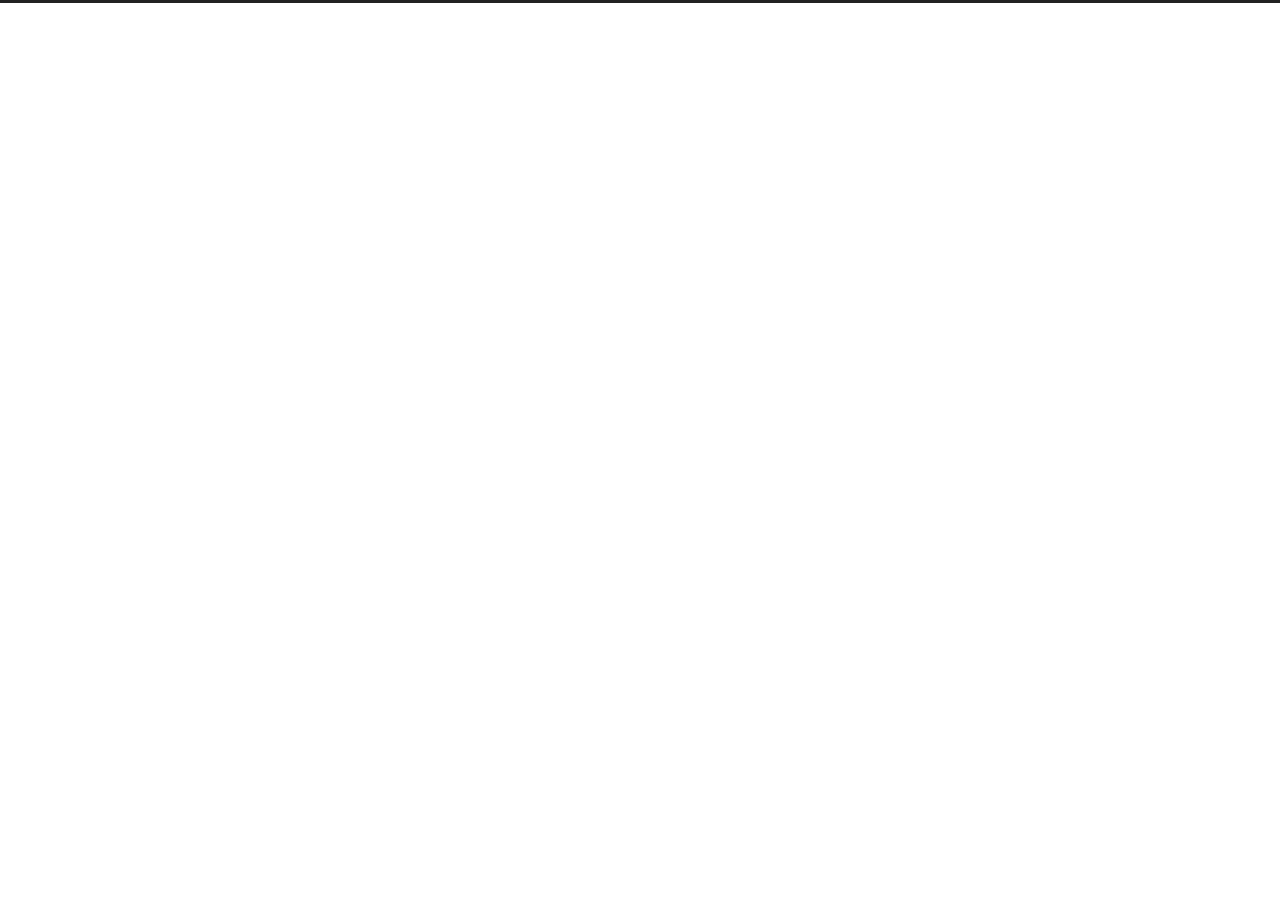
==== archives/index.html @ a4470bc1 "Site updated: 2020-09-19 13:28:48" ====
<!DOCTYPE html>
<html lang="en">
<head>
  <meta charset="UTF-8">
<meta name="viewport" content="width=device-width, initial-scale=1, maximum-scale=2">
<meta name="theme-color" content="#222">
<meta name="generator" content="Hexo 5.1.1">
  <link rel="apple-touch-icon" sizes="180x180" href="/images/apple-touch-icon-next.png">
  <link rel="icon" type="image/png" sizes="32x32" href="/images/favicon-32x32-next.png">
  <link rel="icon" type="image/png" sizes="16x16" href="/images/favicon-16x16-next.png">
  <link rel="mask-icon" href="/images/logo.svg" color="#222">

<link rel="stylesheet" href="/css/main.css">



<link rel="stylesheet" href="//cdn.jsdelivr.net/npm/@fortawesome/fontawesome-free@5.14.0/css/all.min.css">
  <link rel="stylesheet" href="//cdn.jsdelivr.net/npm/animate.css@3.1.1/animate.min.css">

<script class="hexo-configurations">
    var NexT = window.NexT || {};
    var CONFIG = {"hostname":"routerhan.github.io","root":"/","scheme":"Muse","version":"8.0.0","exturl":false,"sidebar":{"position":"left","display":"post","padding":18,"offset":12},"copycode":false,"bookmark":{"enable":false,"color":"#222","save":"auto"},"fancybox":false,"mediumzoom":false,"lazyload":false,"pangu":false,"comments":{"style":"tabs","active":null,"storage":true,"lazyload":false,"nav":null},"motion":{"enable":true,"async":false,"transition":{"post_block":"fadeIn","post_header":"fadeInDown","post_body":"fadeInDown","coll_header":"fadeInLeft","sidebar":"fadeInUp"}},"prism":false,"i18n":{"placeholder":"Searching...","empty":"We didn't find any results for the search: ${query}","hits_time":"${hits} results found in ${time} ms","hits":"${hits} results found"}};
  </script>

  <meta name="description" content="cool things">
<meta property="og:type" content="website">
<meta property="og:title" content="HI, here is routerhan">
<meta property="og:url" content="https://routerhan.github.io/archives/index.html">
<meta property="og:site_name" content="HI, here is routerhan">
<meta property="og:description" content="cool things">
<meta property="og:locale" content="en_US">
<meta property="article:author" content="Ching-Han">
<meta name="twitter:card" content="summary">


<link rel="canonical" href="https://routerhan.github.io/archives/">


<script class="page-configurations">
  // https://hexo.io/docs/variables.html
  CONFIG.page = {
    sidebar: "",
    isHome : false,
    isPost : false,
    lang   : 'en'
  };
</script>

  <title>Archive | HI, here is routerhan</title>
  






  <noscript>
  <style>
  body { margin-top: 2rem; }

  .use-motion .menu-item,
  .use-motion .sidebar,
  .use-motion .post-block,
  .use-motion .pagination,
  .use-motion .comments,
  .use-motion .post-header,
  .use-motion .post-body,
  .use-motion .collection-header {
    visibility: visible;
  }

  .use-motion .header,
  .use-motion .site-brand-container .toggle,
  .use-motion .footer { opacity: initial; }

  .use-motion .site-title,
  .use-motion .site-subtitle,
  .use-motion .custom-logo-image {
    opacity: initial;
    top: initial;
  }

  .use-motion .logo-line {
    transform: scaleX(1);
  }

  .search-pop-overlay, .sidebar-nav { display: none; }
  .sidebar-panel { display: block; }
  </style>
</noscript>

</head>

<body itemscope itemtype="http://schema.org/WebPage" class="use-motion">
  <div class="headband"></div>

  <main class="main">
    <header class="header" itemscope itemtype="http://schema.org/WPHeader">
      <div class="header-inner"><div class="site-brand-container">
  <div class="site-nav-toggle">
    <div class="toggle" aria-label="Toggle navigation bar">
    </div>
  </div>

  <div class="site-meta">

    <a href="/" class="brand" rel="start">
      <i class="logo-line"></i>
      <h1 class="site-title">HI, here is routerhan</h1>
      <i class="logo-line"></i>
    </a>
  </div>

  <div class="site-nav-right">
    <div class="toggle popup-trigger">
    </div>
  </div>
</div>







</div>
        
  
  <div class="toggle sidebar-toggle">
    <span class="toggle-line"></span>
    <span class="toggle-line"></span>
    <span class="toggle-line"></span>
  </div>

  <aside class="sidebar">

    <div class="sidebar-inner sidebar-overview-active">
      <ul class="sidebar-nav">
        <li class="sidebar-nav-toc">
          Table of Contents
        </li>
        <li class="sidebar-nav-overview">
          Overview
        </li>
      </ul>

      <!--noindex-->
      <section class="post-toc-wrap sidebar-panel">
      </section>
      <!--/noindex-->

      <section class="site-overview-wrap sidebar-panel">
        <div class="site-author animated" itemprop="author" itemscope itemtype="http://schema.org/Person">
  <p class="site-author-name" itemprop="name">Ching-Han</p>
  <div class="site-description" itemprop="description">cool things</div>
</div>
<div class="site-state-wrap animated">
  <nav class="site-state">
      <div class="site-state-item site-state-posts">
          <a href="/archives">
          <span class="site-state-item-count">2</span>
          <span class="site-state-item-name">posts</span>
        </a>
      </div>
  </nav>
</div>



      </section>
    </div>
  </aside>
  <div class="sidebar-dimmer"></div>


    </header>

    
  <div class="back-to-top">
    <i class="fa fa-arrow-up"></i>
    <span>0%</span>
  </div>

<noscript>
  <div class="noscript-warning">Theme NexT works best with JavaScript enabled</div>
</noscript>


    <div class="main-inner archive posts-collapse">
      

      

  
  
  
  <div class="post-block">
    <div class="post-content">
      <div class="collection-title">
        <span class="collection-header">Um..! 2 posts in total. Keep on posting.</span>
      </div>

      
    <div class="collection-year">
      <span class="collection-header">2020</span>
    </div>

  <article itemscope itemtype="http://schema.org/Article">
    <header class="post-header">
      <div class="post-meta-container">
        <time itemprop="dateCreated"
              datetime="2020-09-19T12:16:36+02:00"
              content="2020-09-19">
          09-19
        </time>
      </div>

      <div class="post-title">
          <a class="post-title-link" href="/2020/09/19/test/" itemprop="url">
            <span itemprop="name">test</span>
          </a>
      </div>

      
    </header>
  </article>

  <article itemscope itemtype="http://schema.org/Article">
    <header class="post-header">
      <div class="post-meta-container">
        <time itemprop="dateCreated"
              datetime="2020-09-15T10:23:43+02:00"
              content="2020-09-15">
          09-15
        </time>
      </div>

      <div class="post-title">
          <a class="post-title-link" href="/2020/09/15/hello-world/" itemprop="url">
            <span itemprop="name">Hello World</span>
          </a>
      </div>

      
    </header>
  </article>


    </div>
  </div>
  
  
  

  



      

<script>
  window.addEventListener('tabs:register', () => {
    let { activeClass } = CONFIG.comments;
    if (CONFIG.comments.storage) {
      activeClass = localStorage.getItem('comments_active') || activeClass;
    }
    if (activeClass) {
      const activeTab = document.querySelector(`a[href="#comment-${activeClass}"]`);
      if (activeTab) {
        activeTab.click();
      }
    }
  });
  if (CONFIG.comments.storage) {
    window.addEventListener('tabs:click', event => {
      if (!event.target.matches('.tabs-comment .tab-content .tab-pane')) return;
      const commentClass = event.target.classList[1];
      localStorage.setItem('comments_active', commentClass);
    });
  }
</script>

    </div>
  </main>

  <footer class="footer">
    <div class="footer-inner">
      

      

<div class="copyright">
  
  &copy; 
  <span itemprop="copyrightYear">2020</span>
  <span class="with-love">
    <i class="fa fa-heart"></i>
  </span>
  <span class="author" itemprop="copyrightHolder">Ching-Han</span>
</div>
  <div class="powered-by">Powered by <a href="https://hexo.io/" class="theme-link" rel="noopener" target="_blank">Hexo</a> & <a href="https://theme-next.js.org/muse/" class="theme-link" rel="noopener" target="_blank">NexT.Muse</a>
  </div>

    </div>
  </footer>

  
  <script src="//cdn.jsdelivr.net/npm/animejs@3.2.0/lib/anime.min.js"></script>
<script src="/js/utils.js"></script><script src="/js/motion.js"></script><script src="/js/schemes/muse.js"></script><script src="/js/next-boot.js"></script>

  















  








  

  

</body>
</html>
---- css/main.css ----
:root {
  --body-bg-color: #fff;
  --content-bg-color: #fff;
  --card-bg-color: #f5f5f5;
  --text-color: #555;
  --blockquote-color: #666;
  --link-color: #555;
  --link-hover-color: #222;
  --brand-color: #fff;
  --brand-hover-color: #fff;
  --table-row-odd-bg-color: #f9f9f9;
  --table-row-hover-bg-color: #f5f5f5;
  --menu-item-bg-color: #f5f5f5;
  --btn-default-bg: #222;
  --btn-default-color: #fff;
  --btn-default-border-color: #222;
  --btn-default-hover-bg: #fff;
  --btn-default-hover-color: #222;
  --btn-default-hover-border-color: #222;
  --highlight-background: #f0f0f0;
  --highlight-foreground: #444;
  --highlight-gutter-background: #dedede;
  --highlight-gutter-foreground: #555;
}
html {
  line-height: 1.15; /* 1 */
  -webkit-text-size-adjust: 100%; /* 2 */
}
body {
  margin: 0;
}
main {
  display: block;
}
h1 {
  font-size: 2em;
  margin: 0.67em 0;
}
hr {
  box-sizing: content-box; /* 1 */
  height: 0; /* 1 */
  overflow: visible; /* 2 */
}
pre {
  font-family: monospace, monospace; /* 1 */
  font-size: 1em; /* 2 */
}
a {
  background: transparent;
}
abbr[title] {
  border-bottom: none; /* 1 */
  text-decoration: underline; /* 2 */
  text-decoration: underline dotted; /* 2 */
}
b,
strong {
  font-weight: bolder;
}
code,
kbd,
samp {
  font-family: monospace, monospace; /* 1 */
  font-size: 1em; /* 2 */
}
small {
  font-size: 80%;
}
sub,
sup {
  font-size: 75%;
  line-height: 0;
  position: relative;
  vertical-align: baseline;
}
sub {
  bottom: -0.25em;
}
sup {
  top: -0.5em;
}
img {
  border-style: none;
}
button,
input,
optgroup,
select,
textarea {
  font-family: inherit; /* 1 */
  font-size: 100%; /* 1 */
  line-height: 1.15; /* 1 */
  margin: 0; /* 2 */
}
button,
input {
/* 1 */
  overflow: visible;
}
button,
select {
/* 1 */
  text-transform: none;
}
button,
[type='button'],
[type='reset'],
[type='submit'] {
  -webkit-appearance: button;
}
button::-moz-focus-inner,
[type='button']::-moz-focus-inner,
[type='reset']::-moz-focus-inner,
[type='submit']::-moz-focus-inner {
  border-style: none;
  padding: 0;
}
button:-moz-focusring,
[type='button']:-moz-focusring,
[type='reset']:-moz-focusring,
[type='submit']:-moz-focusring {
  outline: 1px dotted ButtonText;
}
fieldset {
  padding: 0.35em 0.75em 0.625em;
}
legend {
  box-sizing: border-box; /* 1 */
  color: inherit; /* 2 */
  display: table; /* 1 */
  max-width: 100%; /* 1 */
  padding: 0; /* 3 */
  white-space: normal; /* 1 */
}
progress {
  vertical-align: baseline;
}
textarea {
  overflow: auto;
}
[type='checkbox'],
[type='radio'] {
  box-sizing: border-box; /* 1 */
  padding: 0; /* 2 */
}
[type='number']::-webkit-inner-spin-button,
[type='number']::-webkit-outer-spin-button {
  height: auto;
}
[type='search'] {
  outline-offset: -2px; /* 2 */
  -webkit-appearance: textfield; /* 1 */
}
[type='search']::-webkit-search-decoration {
  -webkit-appearance: none;
}
::-webkit-file-upload-button {
  font: inherit; /* 2 */
  -webkit-appearance: button; /* 1 */
}
details {
  display: block;
}
summary {
  display: list-item;
}
template {
  display: none;
}
[hidden] {
  display: none;
}
::selection {
  background: #262a30;
  color: #eee;
}
html,
body {
  height: 100%;
}
body {
  background: var(--body-bg-color);
  color: var(--text-color);
  font-family: Lato, "PingFang SC", "Microsoft YaHei", sans-serif;
  font-size: 1em;
  line-height: 2;
  min-height: 100%;
  position: relative;
  transition: all 0.2s ease-in-out;
}
h1,
h2,
h3,
h4,
h5,
h6 {
  font-family: Lato, "PingFang SC", "Microsoft YaHei", sans-serif;
  font-weight: bold;
  line-height: 1.5;
  margin: 20px 0 15px;
}
h1 {
  font-size: 1.5em;
}
h2 {
  font-size: 1.375em;
}
h3 {
  font-size: 1.25em;
}
h4 {
  font-size: 1.125em;
}
h5 {
  font-size: 1em;
}
h6 {
  font-size: 0.875em;
}
p {
  margin: 0 0 20px 0;
}
a,
span.exturl {
  border-bottom: 1px solid #999;
  color: var(--link-color);
  outline: 0;
  text-decoration: none;
  overflow-wrap: break-word;
  cursor: pointer;
}
a:hover,
span.exturl:hover {
  border-bottom-color: var(--link-hover-color);
  color: var(--link-hover-color);
}
iframe,
img,
video,
embed {
  display: block;
  margin-left: auto;
  margin-right: auto;
  max-width: 100%;
}
hr {
  background-image: repeating-linear-gradient(-45deg, #ddd, #ddd 4px, transparent 4px, transparent 8px);
  border: 0;
  height: 3px;
  margin: 40px 0;
}
blockquote {
  border-left: 4px solid #ddd;
  color: var(--blockquote-color);
  margin: 0;
  padding: 0 15px;
}
blockquote cite::before {
  content: '-';
  padding: 0 5px;
}
dt {
  font-weight: bold;
}
dd {
  margin: 0;
  padding: 0;
}
.table-container {
  overflow: auto;
}
table {
  border-collapse: collapse;
  border-spacing: 0;
  font-size: 0.875em;
  margin: 0 0 20px 0;
  width: 100%;
}
tbody tr:nth-of-type(odd) {
  background: var(--table-row-odd-bg-color);
}
tbody tr:hover {
  background: var(--table-row-hover-bg-color);
}
caption,
th,
td {
  padding: 8px;
}
th,
td {
  border: 1px solid #ddd;
  border-bottom: 3px solid #ddd;
}
th {
  font-weight: 700;
  padding-bottom: 10px;
}
td {
  border-bottom-width: 1px;
}
.btn {
  background: var(--btn-default-bg);
  border: 2px solid var(--btn-default-border-color);
  border-radius: 0;
  color: var(--btn-default-color);
  display: inline-block;
  font-size: 0.875em;
  line-height: 2;
  padding: 0 20px;
  transition: background-color 0.2s ease-in-out;
}
.btn:hover {
  background: var(--btn-default-hover-bg);
  border-color: var(--btn-default-hover-border-color);
  color: var(--btn-default-hover-color);
}
.btn + .btn {
  margin: 0 0 8px 8px;
}
.btn .fa-fw {
  text-align: left;
  width: 1.285714285714286em;
}
.toggle {
  line-height: 0;
}
.toggle .toggle-line {
  background: #fff;
  display: block;
  height: 2px;
  left: 0;
  position: relative;
  top: 0;
  transition: all 0.4s;
  width: 100%;
}
.toggle .toggle-line:not(:first-child) {
  margin-top: 3px;
}
.toggle.toggle-arrow .toggle-line:first-child {
  left: 50%;
  top: 2px;
  transform: rotate(45deg);
  width: 50%;
}
.toggle.toggle-arrow .toggle-line:last-child {
  left: 50%;
  top: -2px;
  transform: rotate(-45deg);
  width: 50%;
}
.toggle.toggle-close .toggle-line:nth-child(2) {
  opacity: 0;
}
.toggle.toggle-close .toggle-line:first-child {
  top: 5px;
  transform: rotate(45deg);
}
.toggle.toggle-close .toggle-line:last-child {
  top: -5px;
  transform: rotate(-45deg);
}
/*

Original highlight.js style (c) Ivan Sagalaev <maniac@softwaremaniacs.org>

*/

.hljs {
  display: block;
  overflow-x: auto;
  padding: 0.5em;
  background: #F0F0F0;
}


/* Base color: saturation 0; */

.hljs,
.hljs-subst {
  color: #444;
}

.hljs-comment {
  color: #888888;
}

.hljs-keyword,
.hljs-attribute,
.hljs-selector-tag,
.hljs-meta-keyword,
.hljs-doctag,
.hljs-name {
  font-weight: bold;
}


/* User color: hue: 0 */

.hljs-type,
.hljs-string,
.hljs-number,
.hljs-selector-id,
.hljs-selector-class,
.hljs-quote,
.hljs-template-tag,
.hljs-deletion {
  color: #880000;
}

.hljs-title,
.hljs-section {
  color: #880000;
  font-weight: bold;
}

.hljs-regexp,
.hljs-symbol,
.hljs-variable,
.hljs-template-variable,
.hljs-link,
.hljs-selector-attr,
.hljs-selector-pseudo {
  color: #BC6060;
}


/* Language color: hue: 90; */

.hljs-literal {
  color: #78A960;
}

.hljs-built_in,
.hljs-bullet,
.hljs-code,
.hljs-addition {
  color: #397300;
}


/* Meta color: hue: 200 */

.hljs-meta {
  color: #1f7199;
}

.hljs-meta-string {
  color: #4d99bf;
}


/* Misc effects */

.hljs-emphasis {
  font-style: italic;
}

.hljs-strong {
  font-weight: bold;
}

code,
kbd,
figure.highlight,
pre {
  background: var(--highlight-background);
  color: var(--highlight-foreground);
}
figure.highlight,
pre {
  line-height: 1.6;
  margin: 0 auto 20px;
}
pre,
code {
  font-family: consolas, Menlo, monospace, "PingFang SC", "Microsoft YaHei";
}
code {
  border-radius: 3px;
  font-size: 0.875em;
  padding: 2px 4px;
  overflow-wrap: break-word;
}
kbd {
  border: 2px solid #ccc;
  border-radius: 0.2em;
  box-shadow: 0.1em 0.1em 0.2em rgba(0,0,0,0.1);
  font-family: inherit;
  padding: 0.1em 0.3em;
  white-space: nowrap;
}
figure.highlight {
  position: relative;
}
figure.highlight pre {
  border: 0;
  margin: 0;
  padding: 10px 0;
}
figure.highlight table {
  border: 0;
  margin: 0;
  width: auto;
}
figure.highlight td {
  border: 0;
  padding: 0;
}
figure.highlight figcaption,
pre .caption,
pre figcaption {
  background: var(--highlight-gutter-background);
  color: var(--highlight-foreground);
  display: flow-root;
  font-size: 0.875em;
  line-height: 1.2;
  padding: 0.5em;
}
figure.highlight figcaption a,
pre .caption a,
pre figcaption a {
  color: var(--highlight-foreground);
  float: right;
}
figure.highlight figcaption a:hover,
pre .caption a:hover,
pre figcaption a:hover {
  border-bottom-color: var(--highlight-foreground);
}
figure.highlight .gutter {
  -moz-user-select: none;
  -ms-user-select: none;
  -webkit-user-select: none;
  user-select: none;
}
figure.highlight .gutter pre {
  background: var(--highlight-gutter-background);
  color: var(--highlight-gutter-foreground);
  padding-left: 10px;
  padding-right: 10px;
  text-align: right;
}
figure.highlight .code pre {
  padding-left: 10px;
  width: 100%;
}
pre .caption,
pre figcaption {
  margin-bottom: 10px;
}
.gist table {
  width: auto;
}
.gist table td {
  border: 0;
}
pre {
  overflow: auto;
  padding: 10px;
  position: relative;
}
pre code {
  background: none;
  padding: 0;
  text-shadow: none;
}
.blockquote-center {
  border-left: none;
  margin: 40px 0;
  padding: 0;
  position: relative;
  text-align: center;
}
.blockquote-center::before,
.blockquote-center::after {
  left: 0;
  line-height: 1;
  opacity: 0.6;
  position: absolute;
  width: 100%;
}
.blockquote-center::before {
  border-top: 1px solid #ccc;
  text-align: left;
  top: -20px;
  content: '\f10d';
  font-family: 'Font Awesome 5 Free';
  font-weight: 900;
}
.blockquote-center::after {
  border-bottom: 1px solid #ccc;
  bottom: -20px;
  text-align: right;
  content: '\f10e';
  font-family: 'Font Awesome 5 Free';
  font-weight: 900;
}
.blockquote-center p,
.blockquote-center div {
  text-align: center;
}
.group-picture {
  margin-bottom: 20px;
}
.group-picture .group-picture-row {
  display: flex;
  gap: 3px;
  margin-bottom: 3px;
}
.group-picture .group-picture-column {
  flex: 1;
}
.group-picture .group-picture-column img {
  height: 100%;
  margin: 0;
  object-fit: cover;
  width: 100%;
}
.post-body .label {
  color: #555;
  padding: 0 2px;
}
.post-body .label.default {
  background: #f0f0f0;
}
.post-body .label.primary {
  background: #efe6f7;
}
.post-body .label.info {
  background: #e5f2f8;
}
.post-body .label.success {
  background: #e7f4e9;
}
.post-body .label.warning {
  background: #fcf6e1;
}
.post-body .label.danger {
  background: #fae8eb;
}
.post-body .link-grid {
  display: grid;
  gap: 1.5rem 1.5rem;
  grid-template-columns: 1fr 1fr;
  margin-bottom: 20px;
  padding: 1rem;
}
@media (max-width: 767px) {
  .post-body .link-grid {
    grid-template-columns: 1fr;
  }
}
.post-body .link-grid .link-grid-container {
  border: solid #ddd;
  box-shadow: 1rem 1rem 0.5rem rgba(0,0,0,0.5);
  min-height: 5rem;
  min-width: 0;
  padding: 0.5rem;
  position: relative;
  transition: background 0.3s;
}
.post-body .link-grid .link-grid-container:hover {
  animation: next-shake 0.5s;
  background: var(--card-bg-color);
}
.post-body .link-grid .link-grid-container:active {
  box-shadow: 0.5rem 0.5rem 0.25rem rgba(0,0,0,0.5);
  transform: translate(0.2rem, 0.2rem);
}
.post-body .link-grid .link-grid-container .link-grid-image {
  background-clip: content-box;
  background-origin: content-box;
  background-size: cover;
  border: 1px solid #ddd;
  border-radius: 50%;
  box-sizing: border-box;
  height: 5rem;
  padding: 3px;
  position: absolute;
  width: 5rem;
}
.post-body .link-grid .link-grid-container p {
  margin: 0 1rem 0 6rem;
}
.post-body .link-grid .link-grid-container p:first-of-type {
  font-size: 1.2em;
}
.post-body .link-grid .link-grid-container p:last-of-type {
  font-size: 0.8em;
  line-height: 1.3rem;
  opacity: 0.7;
}
.post-body .link-grid .link-grid-container a {
  border: 0;
  height: 100%;
  left: 0;
  position: absolute;
  top: 0;
  width: 100%;
}
@-moz-keyframes next-shake {
  0% {
    transform: translate(1pt, 1pt) rotate(0deg);
  }
  10% {
    transform: translate(-1pt, -2pt) rotate(-1deg);
  }
  20% {
    transform: translate(-3pt, 0pt) rotate(1deg);
  }
  30% {
    transform: translate(3pt, 2pt) rotate(0deg);
  }
  40% {
    transform: translate(1pt, -1pt) rotate(1deg);
  }
  50% {
    transform: translate(-1pt, 2pt) rotate(-1deg);
  }
  60% {
    transform: translate(-3pt, 1pt) rotate(0deg);
  }
  70% {
    transform: translate(3pt, 1pt) rotate(-1deg);
  }
  80% {
    transform: translate(-1pt, -1pt) rotate(1deg);
  }
  90% {
    transform: translate(1pt, 2pt) rotate(0deg);
  }
  100% {
    transform: translate(1pt, -2pt) rotate(-1deg);
  }
}
@-webkit-keyframes next-shake {
  0% {
    transform: translate(1pt, 1pt) rotate(0deg);
  }
  10% {
    transform: translate(-1pt, -2pt) rotate(-1deg);
  }
  20% {
    transform: translate(-3pt, 0pt) rotate(1deg);
  }
  30% {
    transform: translate(3pt, 2pt) rotate(0deg);
  }
  40% {
    transform: translate(1pt, -1pt) rotate(1deg);
  }
  50% {
    transform: translate(-1pt, 2pt) rotate(-1deg);
  }
  60% {
    transform: translate(-3pt, 1pt) rotate(0deg);
  }
  70% {
    transform: translate(3pt, 1pt) rotate(-1deg);
  }
  80% {
    transform: translate(-1pt, -1pt) rotate(1deg);
  }
  90% {
    transform: translate(1pt, 2pt) rotate(0deg);
  }
  100% {
    transform: translate(1pt, -2pt) rotate(-1deg);
  }
}
@-o-keyframes next-shake {
  0% {
    transform: translate(1pt, 1pt) rotate(0deg);
  }
  10% {
    transform: translate(-1pt, -2pt) rotate(-1deg);
  }
  20% {
    transform: translate(-3pt, 0pt) rotate(1deg);
  }
  30% {
    transform: translate(3pt, 2pt) rotate(0deg);
  }
  40% {
    transform: translate(1pt, -1pt) rotate(1deg);
  }
  50% {
    transform: translate(-1pt, 2pt) rotate(-1deg);
  }
  60% {
    transform: translate(-3pt, 1pt) rotate(0deg);
  }
  70% {
    transform: translate(3pt, 1pt) rotate(-1deg);
  }
  80% {
    transform: translate(-1pt, -1pt) rotate(1deg);
  }
  90% {
    transform: translate(1pt, 2pt) rotate(0deg);
  }
  100% {
    transform: translate(1pt, -2pt) rotate(-1deg);
  }
}
@keyframes next-shake {
  0% {
    transform: translate(1pt, 1pt) rotate(0deg);
  }
  10% {
    transform: translate(-1pt, -2pt) rotate(-1deg);
  }
  20% {
    transform: translate(-3pt, 0pt) rotate(1deg);
  }
  30% {
    transform: translate(3pt, 2pt) rotate(0deg);
  }
  40% {
    transform: translate(1pt, -1pt) rotate(1deg);
  }
  50% {
    transform: translate(-1pt, 2pt) rotate(-1deg);
  }
  60% {
    transform: translate(-3pt, 1pt) rotate(0deg);
  }
  70% {
    transform: translate(3pt, 1pt) rotate(-1deg);
  }
  80% {
    transform: translate(-1pt, -1pt) rotate(1deg);
  }
  90% {
    transform: translate(1pt, 2pt) rotate(0deg);
  }
  100% {
    transform: translate(1pt, -2pt) rotate(-1deg);
  }
}
.post-body .tabs {
  margin-bottom: 20px;
}
.post-body .tabs,
.tabs-comment {
  padding-top: 10px;
}
.post-body .tabs ul.nav-tabs,
.tabs-comment ul.nav-tabs {
  display: flex;
  display: flex;
  flex-wrap: wrap;
  justify-content: center;
  margin: 0;
  padding: 0;
}
@media (max-width: 413px) {
  .post-body .tabs ul.nav-tabs,
  .tabs-comment ul.nav-tabs {
    display: block;
    margin-bottom: 5px;
  }
}
.post-body .tabs ul.nav-tabs li.tab,
.tabs-comment ul.nav-tabs li.tab {
  border-bottom: 1px solid #ddd;
  border-left: 1px solid transparent;
  border-right: 1px solid transparent;
  border-top: 3px solid transparent;
  flex-grow: 1;
  list-style-type: none;
  border-radius: 0 0 0 0;
}
@media (max-width: 413px) {
  .post-body .tabs ul.nav-tabs li.tab,
  .tabs-comment ul.nav-tabs li.tab {
    border-bottom: 1px solid transparent;
    border-left: 3px solid transparent;
    border-right: 1px solid transparent;
    border-top: 1px solid transparent;
  }
}
@media (max-width: 413px) {
  .post-body .tabs ul.nav-tabs li.tab,
  .tabs-comment ul.nav-tabs li.tab {
    border-radius: 0;
  }
}
.post-body .tabs ul.nav-tabs li.tab a,
.tabs-comment ul.nav-tabs li.tab a {
  border-bottom: initial;
  display: block;
  line-height: 1.8;
  padding: 0.25em 0.75em;
  text-align: center;
  transition: all 0.2s ease-out;
}
.post-body .tabs ul.nav-tabs li.tab a i,
.tabs-comment ul.nav-tabs li.tab a i {
  width: 1.285714285714286em;
}
.post-body .tabs ul.nav-tabs li.tab.active,
.tabs-comment ul.nav-tabs li.tab.active {
  border-bottom-color: transparent;
  border-left-color: #ddd;
  border-right-color: #ddd;
  border-top-color: #fc6423;
}
@media (max-width: 413px) {
  .post-body .tabs ul.nav-tabs li.tab.active,
  .tabs-comment ul.nav-tabs li.tab.active {
    border-bottom-color: #ddd;
    border-left-color: #fc6423;
    border-right-color: #ddd;
    border-top-color: #ddd;
  }
}
.post-body .tabs ul.nav-tabs li.tab.active a,
.tabs-comment ul.nav-tabs li.tab.active a {
  cursor: default;
}
.post-body .tabs .tab-content,
.tabs-comment .tab-content {
  border: 1px solid #ddd;
  border-top-color: transparent;
  border-radius: 0 0 0 0;
}
@media (max-width: 413px) {
  .post-body .tabs .tab-content,
  .tabs-comment .tab-content {
    border-radius: 0;
    border-top-color: #ddd;
  }
}
.post-body .tabs .tab-content .tab-pane,
.tabs-comment .tab-content .tab-pane {
  padding: 20px 20px 0 20px;
}
.post-body .tabs .tab-content .tab-pane:not(.active),
.tabs-comment .tab-content .tab-pane:not(.active) {
  display: none;
}
.post-body .note {
  border-radius: 3px;
  margin-bottom: 20px;
  padding: 1em;
  position: relative;
  border: 1px solid #eee;
  border-left-width: 5px;
}
.post-body .note summary {
  cursor: pointer;
  outline: 0;
}
.post-body .note summary p {
  display: inline;
}
.post-body .note h2,
.post-body .note h3,
.post-body .note h4,
.post-body .note h5,
.post-body .note h6 {
  border-bottom: initial;
  margin: 0;
  padding-top: 0;
}
.post-body .note p:first-child,
.post-body .note ul:first-child,
.post-body .note ol:first-child,
.post-body .note table:first-child,
.post-body .note pre:first-child,
.post-body .note blockquote:first-child,
.post-body .note img:first-child {
  margin-top: 0;
}
.post-body .note p:last-child,
.post-body .note ul:last-child,
.post-body .note ol:last-child,
.post-body .note table:last-child,
.post-body .note pre:last-child,
.post-body .note blockquote:last-child,
.post-body .note img:last-child {
  margin-bottom: 0;
}
.post-body .note.default {
  border-left-color: #777;
}
.post-body .note.default h2,
.post-body .note.default h3,
.post-body .note.default h4,
.post-body .note.default h5,
.post-body .note.default h6 {
  color: #777;
}
.post-body .note.primary {
  border-left-color: #6f42c1;
}
.post-body .note.primary h2,
.post-body .note.primary h3,
.post-body .note.primary h4,
.post-body .note.primary h5,
.post-body .note.primary h6 {
  color: #6f42c1;
}
.post-body .note.info {
  border-left-color: #428bca;
}
.post-body .note.info h2,
.post-body .note.info h3,
.post-body .note.info h4,
.post-body .note.info h5,
.post-body .note.info h6 {
  color: #428bca;
}
.post-body .note.success {
  border-left-color: #5cb85c;
}
.post-body .note.success h2,
.post-body .note.success h3,
.post-body .note.success h4,
.post-body .note.success h5,
.post-body .note.success h6 {
  color: #5cb85c;
}
.post-body .note.warning {
  border-left-color: #f0ad4e;
}
.post-body .note.warning h2,
.post-body .note.warning h3,
.post-body .note.warning h4,
.post-body .note.warning h5,
.post-body .note.warning h6 {
  color: #f0ad4e;
}
.post-body .note.danger {
  border-left-color: #d9534f;
}
.post-body .note.danger h2,
.post-body .note.danger h3,
.post-body .note.danger h4,
.post-body .note.danger h5,
.post-body .note.danger h6 {
  color: #d9534f;
}
.pagination .prev,
.pagination .next,
.pagination .page-number,
.pagination .space {
  display: inline-block;
  margin: -1px 10px 0 10px;
  padding: 0 10px;
}
@media (max-width: 767px) {
  .pagination .prev,
  .pagination .next,
  .pagination .page-number,
  .pagination .space {
    margin: 0 5px;
  }
}
.pagination {
  border-top: 1px solid #eee;
  margin: 120px 0 0;
  text-align: center;
}
.pagination .prev,
.pagination .next,
.pagination .page-number {
  border-bottom: 0;
  border-top: 1px solid #eee;
  transition: border-color 0.2s ease-in-out;
}
.pagination .prev:hover,
.pagination .next:hover,
.pagination .page-number:hover {
  border-top-color: var(--link-hover-color);
}
@media (max-width: 767px) {
  .pagination {
    border-top: 0;
  }
  .pagination .prev,
  .pagination .next,
  .pagination .page-number {
    border-bottom: 1px solid #eee;
    border-top: 0;
  }
  .pagination .prev:hover,
  .pagination .next:hover,
  .pagination .page-number:hover {
    border-bottom-color: var(--link-hover-color);
  }
}
.pagination .space {
  margin: 0;
  padding: 0;
}
.pagination .page-number.current {
  background: #ccc;
  border-color: #ccc;
  color: var(--content-bg-color);
}
.comments {
  margin-top: 60px;
  overflow: hidden;
}
.comment-button-group {
  display: flex;
  display: flex;
  flex-wrap: wrap;
  justify-content: center;
  justify-content: center;
  margin: 1em 0;
}
.comment-button-group .comment-button {
  margin: 0.1em 0.2em;
}
.comment-button-group .comment-button.active {
  background: var(--btn-default-hover-bg);
  border-color: var(--btn-default-hover-border-color);
  color: var(--btn-default-hover-color);
}
.comment-position {
  display: none;
}
.comment-position.active {
  display: block;
}
.tabs-comment {
  margin-top: 4em;
  padding-top: 0;
}
.tabs-comment .comments {
  margin-top: 0;
  padding-top: 0;
}
.headband {
  background: #222;
  height: 3px;
}
@media (max-width: 991px) {
  .headband {
    display: none;
  }
}
.header {
  background: transparent;
}
.header-inner {
  margin: 0 auto;
  width: 700px;
}
@media (min-width: 1200px) {
  .header-inner {
    width: 800px;
  }
}
@media (min-width: 1600px) {
  .header-inner {
    width: 900px;
  }
}
.site-brand-container {
  display: flex;
  flex-shrink: 0;
  padding: 0 10px;
}
.use-motion .header,
.use-motion .site-brand-container .toggle {
  opacity: 0;
}
.site-meta {
  flex-grow: 1;
  text-align: center;
}
@media (max-width: 767px) {
  .site-meta {
    text-align: center;
  }
}
.custom-logo-image {
  margin-top: 20px;
}
@media (max-width: 991px) {
  .custom-logo-image {
    display: none;
  }
}
.brand {
  border-bottom: none;
  color: var(--brand-color);
  display: inline-block;
  padding: 0 40px;
}
.brand:hover {
  color: var(--brand-hover-color);
}
.site-title {
  font-family: Lato, "PingFang SC", "Microsoft YaHei", sans-serif;
  font-size: 1.375em;
  font-weight: normal;
  margin: 0;
}
.site-subtitle {
  color: #999;
  font-size: 0.8125em;
  margin: 10px 0;
}
.use-motion .site-title,
.use-motion .site-subtitle,
.use-motion .custom-logo-image {
  opacity: 0;
  position: relative;
  top: -10px;
}
.site-nav-toggle,
.site-nav-right {
  display: none;
}
@media (max-width: 767px) {
  .site-nav-toggle,
  .site-nav-right {
    display: flex;
    flex-direction: column;
    justify-content: center;
  }
}
.site-nav-toggle .toggle,
.site-nav-right .toggle {
  color: var(--text-color);
  padding: 10px;
  width: 22px;
}
.site-nav-toggle .toggle .toggle-line,
.site-nav-right .toggle .toggle-line {
  background: var(--text-color);
  border-radius: 1px;
}
@media (max-width: 767px) {
  .site-nav {
    display: none;
  }
}
.site-nav-on .site-nav {
  display: block;
}
.menu {
  margin: 0;
  padding: 1em 0;
  text-align: center;
}
.menu-item {
  display: inline-block;
  list-style: none;
  margin: 0 10px;
}
@media (max-width: 767px) {
  .menu-item {
    display: block;
    margin-top: 10px;
  }
  .menu-item.menu-item-search {
    display: none;
  }
}
.menu-item a,
.menu-item span.exturl {
  border-bottom: 0;
  display: block;
  font-size: 0.8125em;
  transition: border-color 0.2s ease-in-out;
}
.menu-item a:hover,
.menu-item span.exturl:hover,
.menu-item a.menu-item-active,
.menu-item span.exturl.menu-item-active {
  background: var(--menu-item-bg-color);
}
.menu-item .fa,
.menu-item .fab,
.menu-item .far,
.menu-item .fas {
  margin-right: 8px;
}
.menu-item .badge {
  display: inline-block;
  font-weight: bold;
  line-height: 1;
  margin-left: 0.35em;
  margin-top: 0.35em;
  text-align: center;
  white-space: nowrap;
}
@media (max-width: 767px) {
  .menu-item .badge {
    float: right;
    margin-left: 0;
  }
}
.use-motion .menu-item {
  visibility: hidden;
}
.sidebar-inner {
  color: #999;
  padding: 18px 10px;
  text-align: center;
}
.cc-license {
  margin-top: 10px;
}
.cc-license .cc-opacity {
  border-bottom: none;
  opacity: 0.7;
}
.cc-license .cc-opacity:hover {
  opacity: 0.9;
}
.cc-license img {
  display: inline-block;
}
.site-author-image {
  border: 2px solid #333;
  max-width: 96px;
  padding: 2px;
}
.site-author-name {
  color: #f5f5f5;
  font-weight: normal;
  margin: 5px 0 0;
}
.site-description {
  color: #999;
  font-size: 1em;
  margin-top: 5px;
}
.links-of-author a,
.links-of-author span.exturl {
  font-size: 0.8125em;
}
.links-of-author .fa,
.links-of-author .fab,
.links-of-author .far,
.links-of-author .fas {
  margin-right: 2px;
}
.sidebar-button {
  margin-top: 15px;
}
.sidebar-button a {
  border: 1px solid #fc6423;
  border-radius: 4px;
  color: #fc6423;
  display: inline-block;
  padding: 0 15px;
}
.sidebar-button a .fa,
.sidebar-button a .fab,
.sidebar-button a .far,
.sidebar-button a .fas {
  margin-right: 5px;
}
.sidebar-button a:hover {
  background: #fc6423;
  border: 1px solid #fc6423;
  color: #fff;
}
.sidebar-button a:hover .fa,
.sidebar-button a:hover .fab,
.sidebar-button a:hover .far,
.sidebar-button a:hover .fas {
  color: #fff;
}
.links-of-blogroll {
  font-size: 0.8125em;
  margin-top: 10px;
}
.links-of-blogroll-title {
  font-size: 0.875em;
  font-weight: 600;
  margin-top: 0;
}
.links-of-blogroll-list {
  list-style: none;
  margin: 0;
  padding: 0;
}
.sidebar-dimmer {
  display: none;
}
@media (max-width: 767px) {
  .sidebar-dimmer {
    background: #000;
    display: block;
    height: 100%;
    left: 0;
    opacity: 0;
    position: fixed;
    top: 0;
    transition: visibility 0.4s, opacity 0.4s;
    visibility: hidden;
    width: 100%;
    z-index: 1100;
  }
  .sidebar-active .sidebar-dimmer {
    opacity: 0.7;
    visibility: visible;
  }
}
.sidebar-nav {
  display: none;
  margin: 0;
  padding-bottom: 20px;
  padding-left: 0;
}
.sidebar-nav-active .sidebar-nav {
  display: block;
}
.sidebar-nav li {
  border-bottom: 1px solid transparent;
  color: #666;
  cursor: pointer;
  display: inline-block;
  font-size: 0.875em;
}
.sidebar-nav li.sidebar-nav-overview {
  margin-left: 10px;
}
.sidebar-nav li:hover {
  color: #f5f5f5;
}
.sidebar-toc-active .sidebar-nav-toc,
.sidebar-overview-active .sidebar-nav-overview {
  border-bottom-color: #87daff;
  color: #87daff;
}
.sidebar-toc-active .sidebar-nav-toc:hover,
.sidebar-overview-active .sidebar-nav-overview:hover {
  color: #87daff;
}
.sidebar-panel {
  display: none;
  max-height: var(--sidebar-wrapper-height);
  overflow-x: hidden;
  overflow-y: auto;
}
.sidebar-toc-active .post-toc-wrap,
.sidebar-overview-active .site-overview-wrap {
  display: block;
}
.sidebar-toggle {
  bottom: 45px;
  height: 12px;
  padding: 6px 5px;
  width: 14px;
  background: #222;
  cursor: pointer;
  opacity: 0.8;
  position: fixed;
  z-index: 1300;
  left: 30px;
}
@media (max-width: 991px) {
  .sidebar-toggle {
    left: 20px;
  }
}
.sidebar-toggle:hover {
  opacity: 1;
}
@media (max-width: 991px) {
  .sidebar-toggle {
    opacity: 1;
  }
}
.sidebar-toggle:hover .toggle-line {
  background: #87daff;
}
@media (any-hover: hover) {
  body:not(.sidebar-active) .sidebar-toggle:hover .toggle-line:first-child {
    left: 50%;
    top: 2px;
    transform: rotate(45deg);
    width: 50%;
  }
  body:not(.sidebar-active) .sidebar-toggle:hover .toggle-line:last-child {
    left: 50%;
    top: -2px;
    transform: rotate(-45deg);
    width: 50%;
  }
}
.sidebar-active .sidebar-toggle .toggle-line:nth-child(2) {
  opacity: 0;
}
.sidebar-active .sidebar-toggle .toggle-line:first-child {
  top: 5px;
  transform: rotate(45deg);
}
.sidebar-active .sidebar-toggle .toggle-line:last-child {
  top: -5px;
  transform: rotate(-45deg);
}
.post-toc {
  font-size: 0.875em;
}
.post-toc ol {
  list-style: none;
  margin: 0;
  padding: 0 2px 5px 10px;
  text-align: left;
}
.post-toc ol > ol {
  padding-left: 0;
}
.post-toc ol a {
  transition: all 0.2s ease-in-out;
}
.post-toc .nav-item {
  line-height: 1.8;
  overflow: hidden;
  text-overflow: ellipsis;
  white-space: nowrap;
}
.post-toc .nav .nav-child {
  display: none;
}
.post-toc .nav .active > .nav-child {
  display: block;
}
.post-toc .nav .active-current > .nav-child {
  display: block;
}
.post-toc .nav .active-current > .nav-child > .nav-item {
  display: block;
}
.post-toc .nav .active > a {
  border-bottom-color: #87daff;
  color: #87daff;
}
.post-toc .nav .active-current > a {
  color: #87daff;
}
.post-toc .nav .active-current > a:hover {
  color: #87daff;
}
.site-state {
  display: flex;
  flex-wrap: wrap;
  justify-content: center;
  line-height: 1.4;
  margin-top: 10px;
}
.site-state-item a {
  border-bottom: none;
  display: block;
  padding: 0 15px;
}
.site-state-item-count {
  display: block;
  font-size: 1.25em;
  font-weight: 600;
}
.site-state-item-name {
  color: inherit;
  font-size: 0.875em;
}
.footer {
  color: #999;
  font-size: 0.875em;
  padding: 20px 0;
}
.footer.footer-fixed {
  bottom: 0;
  left: 0;
  position: absolute;
  right: 0;
}
.footer-inner {
  box-sizing: border-box;
  text-align: center;
  display: flex;
  flex-direction: column;
  justify-content: center;
  margin: 0 auto;
  width: 700px;
}
@media (min-width: 1200px) {
  .footer-inner {
    width: 800px;
  }
}
@media (min-width: 1600px) {
  .footer-inner {
    width: 900px;
  }
}
.use-motion .footer {
  opacity: 0;
}
.languages {
  display: inline-block;
  font-size: 1.125em;
  position: relative;
}
.languages .lang-select-label span {
  margin: 0 0.5em;
}
.languages .lang-select {
  height: 100%;
  left: 0;
  opacity: 0;
  position: absolute;
  top: 0;
  width: 100%;
}
.with-love {
  color: #ff0000;
  display: inline-block;
  margin: 0 5px;
}
@-moz-keyframes icon-animate {
  0%, 100% {
    transform: scale(1);
  }
  10%, 30% {
    transform: scale(0.9);
  }
  20%, 40%, 60%, 80% {
    transform: scale(1.1);
  }
  50%, 70% {
    transform: scale(1.1);
  }
}
@-webkit-keyframes icon-animate {
  0%, 100% {
    transform: scale(1);
  }
  10%, 30% {
    transform: scale(0.9);
  }
  20%, 40%, 60%, 80% {
    transform: scale(1.1);
  }
  50%, 70% {
    transform: scale(1.1);
  }
}
@-o-keyframes icon-animate {
  0%, 100% {
    transform: scale(1);
  }
  10%, 30% {
    transform: scale(0.9);
  }
  20%, 40%, 60%, 80% {
    transform: scale(1.1);
  }
  50%, 70% {
    transform: scale(1.1);
  }
}
@keyframes icon-animate {
  0%, 100% {
    transform: scale(1);
  }
  10%, 30% {
    transform: scale(0.9);
  }
  20%, 40%, 60%, 80% {
    transform: scale(1.1);
  }
  50%, 70% {
    transform: scale(1.1);
  }
}
.back-to-top {
  font-size: 12px;
}
.back-to-top span {
  display: none;
}
.back-to-top {
  bottom: -100px;
  box-sizing: border-box;
  color: #fff;
  padding: 0 6px;
  transition: bottom 0.2s ease-in-out;
  background: #222;
  cursor: pointer;
  opacity: 0.8;
  position: fixed;
  z-index: 1300;
  left: 30px;
  width: 24px;
}
@media (max-width: 991px) {
  .back-to-top {
    left: 20px;
  }
}
.back-to-top:hover {
  opacity: 1;
}
@media (max-width: 991px) {
  .back-to-top {
    opacity: 1;
  }
}
.back-to-top:hover {
  color: #87daff;
}
.back-to-top.back-to-top-on {
  bottom: 19px;
}
.noscript-warning {
  background-color: #f55;
  color: #fff;
  font-family: sans-serif;
  font-size: 1rem;
  font-weight: bold;
  left: 0;
  position: fixed;
  text-align: center;
  top: 0;
  width: 100%;
  z-index: 1500;
}
.rtl.post-body p,
.rtl.post-body a,
.rtl.post-body h1,
.rtl.post-body h2,
.rtl.post-body h3,
.rtl.post-body h4,
.rtl.post-body h5,
.rtl.post-body h6,
.rtl.post-body li,
.rtl.post-body ul,
.rtl.post-body ol {
  direction: rtl;
  font-family: UKIJ Ekran;
}
.rtl.post-title {
  font-family: UKIJ Ekran;
}
.post-button {
  margin-top: 40px;
  text-align: center;
}
.use-motion .post-block,
.use-motion .pagination,
.use-motion .comments {
  visibility: hidden;
}
.use-motion .post-header {
  visibility: hidden;
}
.use-motion .post-body {
  visibility: hidden;
}
.use-motion .collection-header {
  visibility: hidden;
}
.posts-collapse .post-content {
  margin-bottom: 35px;
  margin-left: 35px;
  position: relative;
}
@media (max-width: 767px) {
  .posts-collapse .post-content {
    margin-left: 0;
    margin-right: 0;
  }
}
.posts-collapse .post-content .collection-title {
  font-size: 1.125em;
  position: relative;
}
.posts-collapse .post-content .collection-title::before {
  background: #999;
  border: 1px solid #fff;
  margin-left: -6px;
  margin-top: -4px;
  position: absolute;
  top: 50%;
  border-radius: 50%;
  content: ' ';
  height: 10px;
  width: 10px;
}
.posts-collapse .post-content .collection-year {
  font-size: 1.5em;
  font-weight: bold;
  margin: 60px 0;
  position: relative;
}
.posts-collapse .post-content .collection-year::before {
  background: #bbb;
  margin-left: -4px;
  margin-top: -4px;
  position: absolute;
  top: 50%;
  border-radius: 50%;
  content: ' ';
  height: 8px;
  width: 8px;
}
.posts-collapse .post-content .collection-header {
  display: block;
  margin-left: 20px;
}
.posts-collapse .post-content .collection-header small {
  color: #bbb;
  margin-left: 5px;
}
.posts-collapse .post-content .post-header {
  border-bottom: 1px dashed #ccc;
  margin: 30px 2px 0;
  padding-left: 15px;
  position: relative;
  transition: border 0.2s ease-in-out;
}
.posts-collapse .post-content .post-header::before {
  background: #bbb;
  border: 1px solid #fff;
  left: -6px;
  position: absolute;
  top: 0.75em;
  transition: background 0.2s ease-in-out;
  border-radius: 50%;
  content: ' ';
  height: 6px;
  width: 6px;
}
.posts-collapse .post-content .post-header:hover {
  border-bottom-color: #666;
}
.posts-collapse .post-content .post-header:hover::before {
  background: #222;
}
.posts-collapse .post-content .post-meta-container {
  display: inline;
  font-size: 0.75em;
  margin-right: 10px;
}
.posts-collapse .post-content .post-title {
  display: inline;
}
.posts-collapse .post-content .post-title a,
.posts-collapse .post-content .post-title span.exturl {
  border-bottom: none;
  color: var(--link-color);
}
.posts-collapse .post-content .post-title .fa-external-link-alt {
  font-size: 0.875em;
  margin-left: 5px;
}
.posts-collapse .post-content::before {
  background: #f5f5f5;
  content: ' ';
  height: 100%;
  margin-left: -2px;
  position: absolute;
  top: 1.25em;
  width: 4px;
}
.post-body {
  font-family: Lato, "PingFang SC", "Microsoft YaHei", sans-serif;
  overflow-wrap: break-word;
}
@media (min-width: 1200px) {
  .post-body {
    font-size: 1.125em;
  }
}
@media (min-width: 992px) {
  .post-body {
    text-align: justify;
  }
}
@media (max-width: 991px) {
  .post-body {
    text-align: justify;
  }
}
.post-body h1,
.post-body h2,
.post-body h3,
.post-body h4,
.post-body h5,
.post-body h6 {
  padding-top: 10px;
}
.post-body h1 .header-anchor,
.post-body h2 .header-anchor,
.post-body h3 .header-anchor,
.post-body h4 .header-anchor,
.post-body h5 .header-anchor,
.post-body h6 .header-anchor,
.post-body h1 .headerlink,
.post-body h2 .headerlink,
.post-body h3 .headerlink,
.post-body h4 .headerlink,
.post-body h5 .headerlink,
.post-body h6 .headerlink {
  border-bottom-style: none;
  color: inherit;
  float: right;
  font-size: 0.875em;
  margin-left: 10px;
  opacity: 0;
}
.post-body h1 .header-anchor::before,
.post-body h2 .header-anchor::before,
.post-body h3 .header-anchor::before,
.post-body h4 .header-anchor::before,
.post-body h5 .header-anchor::before,
.post-body h6 .header-anchor::before,
.post-body h1 .headerlink::before,
.post-body h2 .headerlink::before,
.post-body h3 .headerlink::before,
.post-body h4 .headerlink::before,
.post-body h5 .headerlink::before,
.post-body h6 .headerlink::before {
  content: '\f0c1';
  font-family: 'Font Awesome 5 Free';
  font-weight: 900;
}
.post-body h1:hover .header-anchor,
.post-body h2:hover .header-anchor,
.post-body h3:hover .header-anchor,
.post-body h4:hover .header-anchor,
.post-body h5:hover .header-anchor,
.post-body h6:hover .header-anchor,
.post-body h1:hover .headerlink,
.post-body h2:hover .headerlink,
.post-body h3:hover .headerlink,
.post-body h4:hover .headerlink,
.post-body h5:hover .headerlink,
.post-body h6:hover .headerlink {
  opacity: 0.5;
}
.post-body h1:hover .header-anchor:hover,
.post-body h2:hover .header-anchor:hover,
.post-body h3:hover .header-anchor:hover,
.post-body h4:hover .header-anchor:hover,
.post-body h5:hover .header-anchor:hover,
.post-body h6:hover .header-anchor:hover,
.post-body h1:hover .headerlink:hover,
.post-body h2:hover .headerlink:hover,
.post-body h3:hover .headerlink:hover,
.post-body h4:hover .headerlink:hover,
.post-body h5:hover .headerlink:hover,
.post-body h6:hover .headerlink:hover {
  opacity: 1;
}
.post-body .exturl .fa {
  font-size: 0.875em;
  margin-left: 4px;
}
.post-body .image-caption,
.post-body .figure .caption {
  color: #999;
  font-size: 0.875em;
  font-weight: bold;
  line-height: 1;
  margin: -20px auto 15px;
  text-align: center;
}
.post-body iframe,
.post-body img,
.post-body video,
.post-body embed {
  margin-bottom: 20px;
}
.post-body .video-container {
  height: 0;
  margin-bottom: 20px;
  overflow: hidden;
  padding-top: 75%;
  position: relative;
  width: 100%;
}
.post-body .video-container iframe,
.post-body .video-container object,
.post-body .video-container embed {
  height: 100%;
  left: 0;
  margin: 0;
  position: absolute;
  top: 0;
  width: 100%;
}
.post-gallery {
  display: flex;
  min-height: 200px;
}
.post-gallery .post-gallery-image {
  flex: 1;
}
.post-gallery .post-gallery-image:not(:first-child) {
  clip-path: polygon(40px 0, 100% 0, 100% 100%, 0 100%);
  margin-left: -20px;
}
.post-gallery .post-gallery-image:not(:last-child) {
  margin-right: -20px;
}
.post-gallery .post-gallery-image img {
  height: 100%;
  object-fit: cover;
  opacity: 1;
  width: 100%;
}
.posts-expand .post-gallery {
  margin-bottom: 60px;
}
.posts-collapse .post-gallery {
  margin: 15px 0;
}
.posts-expand .post-header {
  font-size: 1.125em;
  margin-bottom: 60px;
  text-align: center;
}
.posts-expand .post-title {
  font-size: 1.5em;
  font-weight: normal;
  margin: initial;
  overflow-wrap: break-word;
}
.posts-expand .post-title-link {
  border-bottom: none;
  color: var(--link-color);
  display: inline-block;
  position: relative;
}
.posts-expand .post-title-link::before {
  background: var(--link-color);
  bottom: 0;
  content: '';
  height: 2px;
  left: 0;
  position: absolute;
  transform: scaleX(0);
  transition: transform 0.2s ease-in-out;
  width: 100%;
}
.posts-expand .post-title-link:hover::before {
  transform: scaleX(1);
}
.posts-expand .post-title-link .fa-external-link-alt {
  font-size: 0.875em;
  margin-left: 5px;
}
.post-sticky-flag {
  display: inline-block;
  transform: rotate(30deg);
}
.posts-expand .post-meta-container {
  color: #999;
  font-family: Lato, "PingFang SC", "Microsoft YaHei", sans-serif;
  font-size: 0.75em;
  margin-top: 3px;
}
.posts-expand .post-meta-container .post-description {
  font-size: 0.875em;
  margin-top: 2px;
}
.posts-expand .post-meta-container time {
  border-bottom: 1px dashed #999;
  cursor: pointer;
}
.post-meta {
  display: flex;
  flex-wrap: wrap;
  justify-content: center;
}
.post-meta-item:not(:first-child)::before {
  content: '|';
  margin: 0 0.5em;
}
.post-meta-item-icon {
  margin-right: 3px;
}
@media (max-width: 991px) {
  .post-meta-item-text {
    display: none;
  }
}
.post-nav {
  border-top: 1px solid #eee;
  display: flex;
  gap: 30px;
  justify-content: space-between;
  margin-top: 1em;
  padding: 10px 5px 0;
}
.post-nav-item {
  flex: 1;
}
.post-nav-item a {
  border-bottom: none;
  display: block;
  font-size: 0.875em;
  line-height: 1.6;
}
.post-nav-item a:active {
  top: 2px;
}
.post-nav-item .fa {
  font-size: 0.75em;
}
.post-nav-item:first-child .fa {
  margin-right: 5px;
}
.post-nav-item:last-child {
  text-align: right;
}
.post-nav-item:last-child .fa {
  margin-left: 5px;
}
.post-footer {
  display: flex;
  flex-direction: column;
  justify-content: center;
}
.post-eof {
  background: #ccc;
  height: 1px;
  margin: 80px auto 60px;
  width: 8%;
}
.post-block:last-of-type .post-eof {
  display: none;
}
.post-tags {
  margin-top: 40px;
  text-align: center;
}
.post-tags a {
  display: inline-block;
  font-size: 0.8125em;
}
.post-tags a:not(:last-child) {
  margin-right: 10px;
}
.post-widgets {
  border-top: 1px solid #eee;
  margin-top: 15px;
  text-align: center;
}
.wp_rating {
  height: 20px;
  line-height: 20px;
  margin-top: 10px;
  padding-top: 6px;
  text-align: center;
}
.social-like {
  display: flex;
  font-size: 0.875em;
  justify-content: center;
  text-align: center;
}
.reward-container {
  margin: 1em 0 0;
  padding: 1em 0;
  text-align: center;
}
.reward-container button {
  background: transparent;
  border: 2px solid #87daff;
  border-radius: 2px;
  color: #87daff;
  cursor: pointer;
  line-height: 2;
  outline: 0;
  padding: 0 15px;
  transition: all 0.2s ease-in-out;
  vertical-align: text-top;
}
.reward-container button:hover {
  background: #87daff;
  border: 2px solid transparent;
  color: #fff;
}
.post-reward {
  display: none;
  padding-top: 20px;
}
.post-reward.active {
  display: block;
}
.post-reward div {
  display: inline-block;
}
.post-reward div span {
  display: block;
}
.post-reward img {
  display: inline-block;
  margin: 0.8em 2em 0 2em;
  max-width: 100%;
  width: 180px;
}
@-moz-keyframes next-roll {
  from {
    transform: rotateZ(30deg);
  }
  to {
    transform: rotateZ(-30deg);
  }
}
@-webkit-keyframes next-roll {
  from {
    transform: rotateZ(30deg);
  }
  to {
    transform: rotateZ(-30deg);
  }
}
@-o-keyframes next-roll {
  from {
    transform: rotateZ(30deg);
  }
  to {
    transform: rotateZ(-30deg);
  }
}
@keyframes next-roll {
  from {
    transform: rotateZ(30deg);
  }
  to {
    transform: rotateZ(-30deg);
  }
}
.category-all-page .category-all-title {
  text-align: center;
}
.category-all-page .category-all {
  margin-top: 20px;
}
.category-all-page .category-list {
  list-style: none;
  margin: 0;
  padding: 0;
}
.category-all-page .category-list-item {
  margin: 5px 10px;
}
.category-all-page .category-list-count {
  color: #bbb;
}
.category-all-page .category-list-count::before {
  content: ' (';
}
.category-all-page .category-list-count::after {
  content: ') ';
}
.category-all-page .category-list-child {
  padding-left: 10px;
}
.event-list hr {
  background: #222;
  margin: 20px 0 45px 0;
}
.event-list hr::after {
  background: #222;
  color: #fff;
  content: 'NOW';
  display: inline-block;
  font-weight: bold;
  padding: 0 5px;
}
.event-list .event {
  --event-background: #222;
  --event-foreground: #bbb;
  --event-title: #fff;
  background: var(--event-background);
  padding: 15px;
}
.event-list .event .event-summary {
  border-bottom: 0;
  color: var(--event-title);
  margin: 0;
  padding: 0 0 0 35px;
  position: relative;
}
.event-list .event .event-summary::before {
  animation: dot-flash 1s alternate infinite ease-in-out;
  background: var(--event-title);
  left: 0;
  margin-top: -6px;
  position: absolute;
  top: 50%;
  border-radius: 50%;
  content: ' ';
  height: 12px;
  width: 12px;
}
.event-list .event:nth-of-type(odd) .event-summary::before {
  animation-delay: 0.5s;
}
.event-list .event:not(:last-child) {
  margin-bottom: 20px;
}
.event-list .event .event-relative-time {
  color: var(--event-foreground);
  display: inline-block;
  font-size: 12px;
  font-weight: normal;
  padding-left: 12px;
}
.event-list .event .event-details {
  color: var(--event-foreground);
  display: block;
  line-height: 18px;
  padding: 6px 0 6px 35px;
}
.event-list .event .event-details::before {
  color: var(--event-foreground);
  display: inline-block;
  margin-right: 9px;
  width: 14px;
  font-family: 'Font Awesome 5 Free';
  font-weight: 900;
}
.event-list .event .event-details.event-location::before {
  content: '\f041';
}
.event-list .event .event-details.event-duration::before {
  content: '\f017';
}
.event-list .event .event-details.event-description::before {
  content: '\f024';
}
.event-list .event-past {
  --event-background: #f5f5f5;
  --event-foreground: #999;
  --event-title: #222;
}
@-moz-keyframes dot-flash {
  from {
    opacity: 1;
    transform: scale(1);
  }
  to {
    opacity: 0;
    transform: scale(0.8);
  }
}
@-webkit-keyframes dot-flash {
  from {
    opacity: 1;
    transform: scale(1);
  }
  to {
    opacity: 0;
    transform: scale(0.8);
  }
}
@-o-keyframes dot-flash {
  from {
    opacity: 1;
    transform: scale(1);
  }
  to {
    opacity: 0;
    transform: scale(0.8);
  }
}
@keyframes dot-flash {
  from {
    opacity: 1;
    transform: scale(1);
  }
  to {
    opacity: 0;
    transform: scale(0.8);
  }
}
ul.breadcrumb {
  font-size: 0.75em;
  list-style: none;
  margin: 1em 0;
  padding: 0 2em;
  text-align: center;
}
ul.breadcrumb li {
  display: inline;
}
ul.breadcrumb li:not(:first-child)::before {
  content: '/\00a0';
  font-weight: normal;
  padding: 0.5em;
}
ul.breadcrumb li:last-child {
  font-weight: bold;
}
.tag-cloud {
  text-align: center;
}
.tag-cloud a {
  display: inline-block;
  margin: 10px;
}
.tag-cloud-0 {
  border-bottom-color: #aaa;
  color: #aaa;
}
.tag-cloud-1 {
  border-bottom-color: #9a9a9a;
  color: #9a9a9a;
}
.tag-cloud-2 {
  border-bottom-color: #8b8b8b;
  color: #8b8b8b;
}
.tag-cloud-3 {
  border-bottom-color: #7c7c7c;
  color: #7c7c7c;
}
.tag-cloud-4 {
  border-bottom-color: #6c6c6c;
  color: #6c6c6c;
}
.tag-cloud-5 {
  border-bottom-color: #5d5d5d;
  color: #5d5d5d;
}
.tag-cloud-6 {
  border-bottom-color: #4e4e4e;
  color: #4e4e4e;
}
.tag-cloud-7 {
  border-bottom-color: #3e3e3e;
  color: #3e3e3e;
}
.tag-cloud-8 {
  border-bottom-color: #2f2f2f;
  color: #2f2f2f;
}
.tag-cloud-9 {
  border-bottom-color: #202020;
  color: #202020;
}
.tag-cloud-10 {
  border-bottom-color: #111;
  color: #111;
}
.use-motion .animated {
  animation-fill-mode: none;
  visibility: inherit;
}
.use-motion .sidebar .animated {
  animation-fill-mode: both;
}
.main-inner {
  margin: 0 auto;
  width: 700px;
}
@media (min-width: 1200px) {
  .main-inner {
    width: 800px;
  }
}
@media (min-width: 1600px) {
  .main-inner {
    width: 900px;
  }
}
@media (max-width: 767px) {
  .main-inner {
    padding-left: 20px;
    padding-right: 20px;
  }
}
@media (max-width: 767px) {
  .header-inner,
  .main-inner,
  .footer-inner {
    width: auto;
  }
}
.main-inner {
  padding-bottom: 60px;
}
.post-block:first-of-type {
  padding-top: 70px;
}
@media (max-width: 767px) {
  .post-block:first-of-type {
    padding-top: 35px;
  }
}
.custom-logo-image {
  background: #fff;
  margin: 0 auto 10px;
  max-width: 150px;
  padding: 5px;
}
.brand {
  background: var(--btn-default-bg);
}
.header-inner {
  padding-top: 100px;
}
@media (max-width: 767px) {
  .header-inner {
    padding-top: 50px;
  }
}
@media (max-width: 767px) {
  .site-nav {
    border-bottom: 1px solid #ddd;
    border-top: 1px solid #ddd;
  }
}
@media (max-width: 767px) {
  .menu {
    text-align: left;
  }
}
@media (max-width: 767px) {
  .menu .menu-item {
    margin: 0 10px;
  }
}
.menu .menu-item a,
.menu .menu-item span.exturl {
  border-bottom: 1px solid transparent;
}
@media (max-width: 767px) {
  .menu .menu-item a,
  .menu .menu-item span.exturl {
    padding: 5px 10px;
  }
}
.menu .menu-item a:hover,
.menu .menu-item span.exturl:hover,
.menu .menu-item a.menu-item-active,
.menu .menu-item span.exturl.menu-item-active {
  background: transparent;
  border-bottom: 1px solid var(--link-hover-color);
}
@media (max-width: 767px) {
  .menu .menu-item a:hover,
  .menu .menu-item span.exturl:hover,
  .menu .menu-item a.menu-item-active,
  .menu .menu-item span.exturl.menu-item-active {
    border-bottom: 1px dotted #ddd;
  }
}
@media (min-width: 768px) {
  .menu .menu-item .fa,
  .menu .menu-item .fab,
  .menu .menu-item .far,
  .menu .menu-item .fas {
    display: block;
    line-height: 2;
    margin-right: 0;
    width: 100%;
  }
}
.menu .menu-item .badge {
  background: #eee;
  color: #555;
  padding: 1px 4px;
}
.sub-menu {
  margin: 10px 0;
}
.sub-menu .menu-item {
  display: inline-block;
}
@media (min-width: 992px) {
  .sidebar-active {
    margin-left: 320px;
  }
}
.sidebar {
  left: -320px;
}
.sidebar-active .sidebar {
  left: 0;
}
.sidebar {
  background: #222;
  bottom: 0;
  box-shadow: inset 0 2px 6px #000;
  position: fixed;
  top: 0;
  transition: all 0.2s ease-out;
  width: 320px;
  z-index: 1200;
}
.sidebar a,
.sidebar span.exturl {
  border-bottom-color: #555;
  color: #999;
}
.sidebar a:hover,
.sidebar span.exturl:hover {
  border-bottom-color: #eee;
  color: #eee;
}
.links-of-author {
  margin-top: 15px;
}
.links-of-author a,
.links-of-author span.exturl {
  border-bottom-color: #555;
  display: inline-block;
  margin-bottom: 10px;
  margin-right: 10px;
  vertical-align: middle;
}
.links-of-author a::before,
.links-of-author span.exturl::before {
  background: #4b1a2b;
  display: inline-block;
  margin-right: 3px;
  transform: translateY(-2px);
  border-radius: 50%;
  content: ' ';
  height: 4px;
  width: 4px;
}
.links-of-blogroll-item {
  padding: 2px 10px;
}
.links-of-blogroll-item a,
.links-of-blogroll-item span.exturl {
  box-sizing: border-box;
  display: inline-block;
  max-width: 280px;
  overflow: hidden;
  text-overflow: ellipsis;
  white-space: nowrap;
}
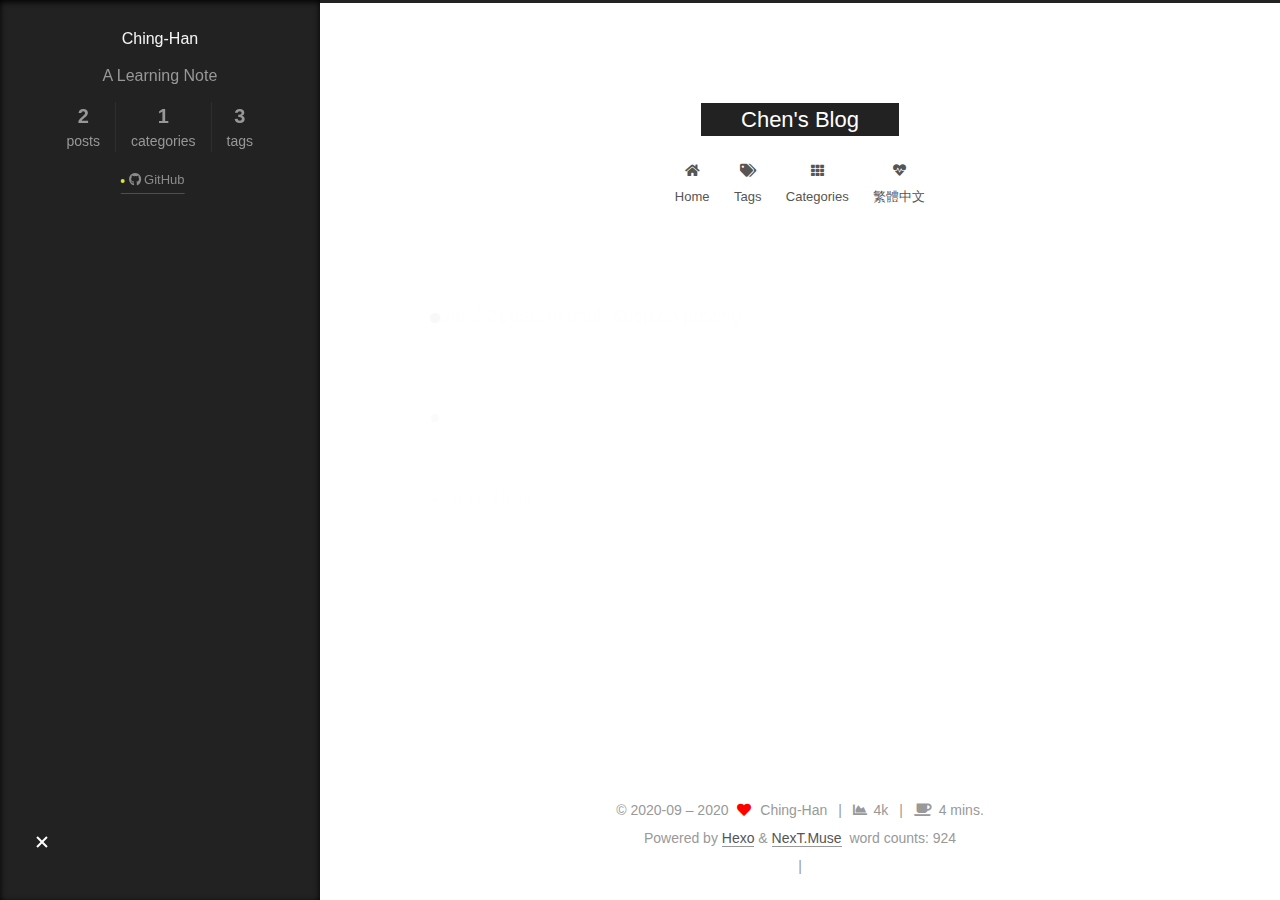
==== commit a9faf911: "Site updated: 2020-09-21 20:13:15" ====
--- a/archives/index.html
+++ b/archives/index.html
@@ -13,30 +13,30 @@
 <link rel="stylesheet" href="/css/main.css">
 
 
-
-<link rel="stylesheet" href="//cdn.jsdelivr.net/npm/@fortawesome/fontawesome-free@5.14.0/css/all.min.css">
-  <link rel="stylesheet" href="//cdn.jsdelivr.net/npm/animate.css@3.1.1/animate.min.css">
-
-<script class="hexo-configurations">
+<link rel="stylesheet" href="/lib/font-awesome/css/all.min.css">
+  <link rel="stylesheet" href="/lib/pace/pace-theme-bounce.min.css">
+  <script src="/lib/pace/pace.min.js"></script>
+
+<script id="hexo-configurations">
     var NexT = window.NexT || {};
-    var CONFIG = {"hostname":"routerhan.github.io","root":"/","scheme":"Muse","version":"8.0.0","exturl":false,"sidebar":{"position":"left","display":"post","padding":18,"offset":12},"copycode":false,"bookmark":{"enable":false,"color":"#222","save":"auto"},"fancybox":false,"mediumzoom":false,"lazyload":false,"pangu":false,"comments":{"style":"tabs","active":null,"storage":true,"lazyload":false,"nav":null},"motion":{"enable":true,"async":false,"transition":{"post_block":"fadeIn","post_header":"fadeInDown","post_body":"fadeInDown","coll_header":"fadeInLeft","sidebar":"fadeInUp"}},"prism":false,"i18n":{"placeholder":"Searching...","empty":"We didn't find any results for the search: ${query}","hits_time":"${hits} results found in ${time} ms","hits":"${hits} results found"}};
+    var CONFIG = {"hostname":"routerhan.github.io","root":"/","scheme":"Muse","version":"7.8.0","exturl":false,"sidebar":{"position":"left","display":"always","padding":18,"offset":12,"onmobile":false},"copycode":{"enable":false,"show_result":false,"style":null},"back2top":{"enable":true,"sidebar":false,"scrollpercent":false},"bookmark":{"enable":false,"color":"#222","save":"auto"},"fancybox":false,"mediumzoom":false,"lazyload":false,"pangu":false,"comments":{"style":"tabs","active":null,"storage":true,"lazyload":false,"nav":null},"algolia":{"hits":{"per_page":10},"labels":{"input_placeholder":"Search for Posts","hits_empty":"We didn't find any results for the search: ${query}","hits_stats":"${hits} results found in ${time} ms"}},"localsearch":{"enable":false,"trigger":"auto","top_n_per_article":1,"unescape":false,"preload":false},"motion":{"enable":true,"async":false,"transition":{"post_block":"fadeIn","post_header":"slideDownIn","post_body":"slideDownIn","coll_header":"slideLeftIn","sidebar":"slideUpIn"}}};
   </script>
 
-  <meta name="description" content="cool things">
+  <meta name="description" content="A Learning Note">
 <meta property="og:type" content="website">
-<meta property="og:title" content="HI, here is routerhan">
+<meta property="og:title" content="Chen&#39;s Blog">
 <meta property="og:url" content="https://routerhan.github.io/archives/index.html">
-<meta property="og:site_name" content="HI, here is routerhan">
-<meta property="og:description" content="cool things">
+<meta property="og:site_name" content="Chen&#39;s Blog">
+<meta property="og:description" content="A Learning Note">
 <meta property="og:locale" content="en_US">
 <meta property="article:author" content="Ching-Han">
+<meta property="article:tag" content="Cloud, golang, Kubernetes, Helm, docker">
 <meta name="twitter:card" content="summary">
 
-
 <link rel="canonical" href="https://routerhan.github.io/archives/">
 
 
-<script class="page-configurations">
+<script id="page-configurations">
   // https://hexo.io/docs/variables.html
   CONFIG.page = {
     sidebar: "",
@@ -46,7 +46,7 @@
   };
 </script>
 
-  <title>Archive | HI, here is routerhan</title>
+  <title>Archive | Chen's Blog</title>
   
 
 
@@ -56,58 +56,49 @@
 
   <noscript>
   <style>
-  body { margin-top: 2rem; }
-
+  .use-motion .brand,
   .use-motion .menu-item,
-  .use-motion .sidebar,
+  .sidebar-inner,
   .use-motion .post-block,
   .use-motion .pagination,
   .use-motion .comments,
   .use-motion .post-header,
   .use-motion .post-body,
-  .use-motion .collection-header {
-    visibility: visible;
-  }
-
-  .use-motion .header,
-  .use-motion .site-brand-container .toggle,
-  .use-motion .footer { opacity: initial; }
+  .use-motion .collection-header { opacity: initial; }
 
   .use-motion .site-title,
-  .use-motion .site-subtitle,
-  .use-motion .custom-logo-image {
+  .use-motion .site-subtitle {
     opacity: initial;
     top: initial;
   }
 
-  .use-motion .logo-line {
-    transform: scaleX(1);
-  }
-
-  .search-pop-overlay, .sidebar-nav { display: none; }
-  .sidebar-panel { display: block; }
+  .use-motion .logo-line-before i { left: initial; }
+  .use-motion .logo-line-after i { right: initial; }
   </style>
 </noscript>
 
 </head>
 
-<body itemscope itemtype="http://schema.org/WebPage" class="use-motion">
-  <div class="headband"></div>
-
-  <main class="main">
+<body itemscope itemtype="http://schema.org/WebPage">
+  <div class="container use-motion">
+    <div class="headband"></div>
+
     <header class="header" itemscope itemtype="http://schema.org/WPHeader">
       <div class="header-inner"><div class="site-brand-container">
   <div class="site-nav-toggle">
     <div class="toggle" aria-label="Toggle navigation bar">
+      <span class="toggle-line toggle-line-first"></span>
+      <span class="toggle-line toggle-line-middle"></span>
+      <span class="toggle-line toggle-line-last"></span>
     </div>
   </div>
 
   <div class="site-meta">
 
     <a href="/" class="brand" rel="start">
-      <i class="logo-line"></i>
-      <h1 class="site-title">HI, here is routerhan</h1>
-      <i class="logo-line"></i>
+      <span class="logo-line-before"><i></i></span>
+      <h1 class="site-title">Chen's Blog</h1>
+      <span class="logo-line-after"><i></i></span>
     </a>
   </div>
 
@@ -120,22 +111,155 @@
 
 
 
-
-
-
-</div>
-        
+<nav class="site-nav">
+  <ul id="menu" class="main-menu menu">
+        <li class="menu-item menu-item-home">
+
+    <a href="/" rel="section"><i class="fa fa-home fa-fw"></i>Home</a>
+
+  </li>
+        <li class="menu-item menu-item-tags">
+
+    <a href="/tags/" rel="section"><i class="fa fa-tags fa-fw"></i>Tags</a>
+
+  </li>
+        <li class="menu-item menu-item-categories">
+
+    <a href="/categories/" rel="section"><i class="fa fa-th fa-fw"></i>Categories</a>
+
+  </li>
+        <li class="menu-item menu-item-commonweal">
+
+    <a href="/tw" rel="section"><i class="fa fa-heartbeat fa-fw"></i>繁體中文</a>
+
+  </li>
+  </ul>
+</nav>
+
+
+
+
+</div>
+    </header>
+
+    
+  <div class="back-to-top">
+    <i class="fa fa-arrow-up"></i>
+    <span>0%</span>
+  </div>
+
+
+    <main class="main">
+      <div class="main-inner">
+        <div class="content-wrap">
+          
+
+          <div class="content archive">
+            
+
+  
+  
+  
+  <div class="post-block">
+    <div class="posts-collapse">
+      <div class="collection-title">
+        <span class="collection-header">Um..! 2 posts in total. Keep on posting.</span>
+      </div>
+
+      
+    <div class="collection-year">
+      <span class="collection-header">2020</span>
+    </div>
+
+  <article itemscope itemtype="http://schema.org/Article">
+    <header class="post-header">
+
+      <div class="post-meta">
+        <time itemprop="dateCreated"
+              datetime="2020-09-19T15:35:00+02:00"
+              content="2020-09-19">
+          09-19
+        </time>
+      </div>
+
+      <div class="post-title">
+          <a class="post-title-link" href="/2020/09/19/hello-world/" itemprop="url">
+            <span itemprop="name">Helm</span>
+          </a>
+      </div>
+
+    </header>
+  </article>
+
+  <article itemscope itemtype="http://schema.org/Article">
+    <header class="post-header">
+
+      <div class="post-meta">
+        <time itemprop="dateCreated"
+              datetime="2020-09-19T12:16:00+02:00"
+              content="2020-09-19">
+          09-19
+        </time>
+      </div>
+
+      <div class="post-title">
+          <a class="post-title-link" href="/2020/09/19/test/" itemprop="url">
+            <span itemprop="name">Test</span>
+          </a>
+      </div>
+
+    </header>
+  </article>
+
+
+    </div>
+  </div>
+  
+  
+  
+
+  
+
+
+
+          </div>
+          
+
+<script>
+  window.addEventListener('tabs:register', () => {
+    let { activeClass } = CONFIG.comments;
+    if (CONFIG.comments.storage) {
+      activeClass = localStorage.getItem('comments_active') || activeClass;
+    }
+    if (activeClass) {
+      let activeTab = document.querySelector(`a[href="#comment-${activeClass}"]`);
+      if (activeTab) {
+        activeTab.click();
+      }
+    }
+  });
+  if (CONFIG.comments.storage) {
+    window.addEventListener('tabs:click', event => {
+      if (!event.target.matches('.tabs-comment .tab-content .tab-pane')) return;
+      let commentClass = event.target.classList[1];
+      localStorage.setItem('comments_active', commentClass);
+    });
+  }
+</script>
+
+        </div>
+          
   
   <div class="toggle sidebar-toggle">
-    <span class="toggle-line"></span>
-    <span class="toggle-line"></span>
-    <span class="toggle-line"></span>
+    <span class="toggle-line toggle-line-first"></span>
+    <span class="toggle-line toggle-line-middle"></span>
+    <span class="toggle-line toggle-line-last"></span>
   </div>
 
   <aside class="sidebar">
-
-    <div class="sidebar-inner sidebar-overview-active">
-      <ul class="sidebar-nav">
+    <div class="sidebar-inner">
+
+      <ul class="sidebar-nav motion-element">
         <li class="sidebar-nav-toc">
           Table of Contents
         </li>
@@ -145,16 +269,16 @@
       </ul>
 
       <!--noindex-->
-      <section class="post-toc-wrap sidebar-panel">
-      </section>
+      <div class="post-toc-wrap sidebar-panel">
+      </div>
       <!--/noindex-->
 
-      <section class="site-overview-wrap sidebar-panel">
-        <div class="site-author animated" itemprop="author" itemscope itemtype="http://schema.org/Person">
+      <div class="site-overview-wrap sidebar-panel">
+        <div class="site-author motion-element" itemprop="author" itemscope itemtype="http://schema.org/Person">
   <p class="site-author-name" itemprop="name">Ching-Han</p>
-  <div class="site-description" itemprop="description">cool things</div>
-</div>
-<div class="site-state-wrap animated">
+  <div class="site-description" itemprop="description">A Learning Note</div>
+</div>
+<div class="site-state-wrap motion-element">
   <nav class="site-state">
       <div class="site-state-item site-state-posts">
           <a href="/archives">
@@ -162,180 +286,205 @@
           <span class="site-state-item-name">posts</span>
         </a>
       </div>
+      <div class="site-state-item site-state-categories">
+            <a href="/categories/">
+          
+        <span class="site-state-item-count">1</span>
+        <span class="site-state-item-name">categories</span></a>
+      </div>
+      <div class="site-state-item site-state-tags">
+            <a href="/tags/">
+          
+        <span class="site-state-item-count">3</span>
+        <span class="site-state-item-name">tags</span></a>
+      </div>
   </nav>
 </div>
-
-
-
-      </section>
+  <div class="links-of-author motion-element">
+      <span class="links-of-author-item">
+        <a href="https://github.com/routerhan" title="GitHub → https:&#x2F;&#x2F;github.com&#x2F;routerhan" rel="noopener" target="_blank"><i class="fab fa-github fa-fw"></i>GitHub</a>
+      </span>
+  </div>
+
+
+
+      </div>
+
     </div>
   </aside>
-  <div class="sidebar-dimmer"></div>
-
-
-    </header>
-
-    
-  <div class="back-to-top">
-    <i class="fa fa-arrow-up"></i>
-    <span>0%</span>
-  </div>
-
-<noscript>
-  <div class="noscript-warning">Theme NexT works best with JavaScript enabled</div>
-</noscript>
-
-
-    <div class="main-inner archive posts-collapse">
-      
-
-      
-
-  
-  
-  
-  <div class="post-block">
-    <div class="post-content">
-      <div class="collection-title">
-        <span class="collection-header">Um..! 2 posts in total. Keep on posting.</span>
-      </div>
-
-      
-    <div class="collection-year">
-      <span class="collection-header">2020</span>
-    </div>
-
-  <article itemscope itemtype="http://schema.org/Article">
-    <header class="post-header">
-      <div class="post-meta-container">
-        <time itemprop="dateCreated"
-              datetime="2020-09-19T12:16:36+02:00"
-              content="2020-09-19">
-          09-19
-        </time>
-      </div>
-
-      <div class="post-title">
-          <a class="post-title-link" href="/2020/09/19/test/" itemprop="url">
-            <span itemprop="name">test</span>
-          </a>
-      </div>
-
-      
-    </header>
-  </article>
-
-  <article itemscope itemtype="http://schema.org/Article">
-    <header class="post-header">
-      <div class="post-meta-container">
-        <time itemprop="dateCreated"
-              datetime="2020-09-15T10:23:43+02:00"
-              content="2020-09-15">
-          09-15
-        </time>
-      </div>
-
-      <div class="post-title">
-          <a class="post-title-link" href="/2020/09/15/hello-world/" itemprop="url">
-            <span itemprop="name">Hello World</span>
-          </a>
-      </div>
-
-      
-    </header>
-  </article>
-
-
-    </div>
-  </div>
-  
-  
-  
-
-  
-
-
-
-      
-
-<script>
-  window.addEventListener('tabs:register', () => {
-    let { activeClass } = CONFIG.comments;
-    if (CONFIG.comments.storage) {
-      activeClass = localStorage.getItem('comments_active') || activeClass;
-    }
-    if (activeClass) {
-      const activeTab = document.querySelector(`a[href="#comment-${activeClass}"]`);
-      if (activeTab) {
-        activeTab.click();
-      }
-    }
-  });
-  if (CONFIG.comments.storage) {
-    window.addEventListener('tabs:click', event => {
-      if (!event.target.matches('.tabs-comment .tab-content .tab-pane')) return;
-      const commentClass = event.target.classList[1];
-      localStorage.setItem('comments_active', commentClass);
-    });
-  }
-</script>
-
-    </div>
-  </main>
-
-  <footer class="footer">
-    <div class="footer-inner">
-      
-
-      
+  <div id="sidebar-dimmer"></div>
+
+
+      </div>
+    </main>
+
+    <footer class="footer">
+      <div class="footer-inner">
+        
+
+        
 
 <div class="copyright">
   
-  &copy; 
+  &copy; 2020-09 – 
   <span itemprop="copyrightYear">2020</span>
   <span class="with-love">
     <i class="fa fa-heart"></i>
   </span>
   <span class="author" itemprop="copyrightHolder">Ching-Han</span>
-</div>
-  <div class="powered-by">Powered by <a href="https://hexo.io/" class="theme-link" rel="noopener" target="_blank">Hexo</a> & <a href="https://theme-next.js.org/muse/" class="theme-link" rel="noopener" target="_blank">NexT.Muse</a>
-  </div>
-
-    </div>
-  </footer>
-
-  
-  <script src="//cdn.jsdelivr.net/npm/animejs@3.2.0/lib/anime.min.js"></script>
-<script src="/js/utils.js"></script><script src="/js/motion.js"></script><script src="/js/schemes/muse.js"></script><script src="/js/next-boot.js"></script>
-
-  
-
-
-
-
-
-
-
-
-
-
-
-
-
-
-
-  
-
-
-
-
-
-
-
-
-  
-
-  
-
+    <span class="post-meta-divider">|</span>
+    <span class="post-meta-item-icon">
+      <i class="fa fa-chart-area"></i>
+    </span>
+    <span title="Symbols count total">4k</span>
+    <span class="post-meta-divider">|</span>
+    <span class="post-meta-item-icon">
+      <i class="fa fa-coffee"></i>
+    </span>
+    <span title="Reading time total">4 mins.</span>
+</div>
+  <div class="powered-by">Powered by <a href="https://hexo.io/" class="theme-link" rel="noopener" target="_blank">Hexo</a> & <a href="https://muse.theme-next.org/" class="theme-link" rel="noopener" target="_blank">NexT.Muse</a>
+  </div>
+
+<div class="theme-info">
+  <div class="powered-by"></div>
+  <span class="post-count">word counts: 924</span>
+</div>
+
+
+
+        
+<div class="busuanzi-count">
+  <script data-pjax async src="https://busuanzi.ibruce.info/busuanzi/2.3/busuanzi.pure.mini.js"></script>
+    <span class="post-meta-item" id="busuanzi_container_site_uv" style="display: none;">
+      <span class="post-meta-item-icon">
+        <i class="fa fa-user"></i>
+      </span>
+      <span class="site-uv" title="Total Visitors">
+        <span id="busuanzi_value_site_uv"></span>
+      </span>
+    </span>
+    <span class="post-meta-divider">|</span>
+    <span class="post-meta-item" id="busuanzi_container_site_pv" style="display: none;">
+      <span class="post-meta-item-icon">
+        <i class="fa fa-eye"></i>
+      </span>
+      <span class="site-pv" title="Total Views">
+        <span id="busuanzi_value_site_pv"></span>
+      </span>
+    </span>
+</div>
+
+
+
+
+
+
+
+
+      </div>
+    </footer>
+  </div>
+
+  
+  <script src="/lib/anime.min.js"></script>
+  <script src="true"></script>
+  <script src="/lib/velocity/velocity.min.js"></script>
+  <script src="/lib/velocity/velocity.ui.min.js"></script>
+
+<script src="/js/utils.js"></script>
+
+<script src="/js/motion.js"></script>
+
+
+<script src="/js/schemes/muse.js"></script>
+
+
+<script src="/js/next-boot.js"></script>
+
+  <script>
+var pjax = new Pjax({
+  selectors: [
+    'head title',
+    '#page-configurations',
+    '.content-wrap',
+    '.post-toc-wrap',
+    '.languages',
+    '#pjax'
+  ],
+  switches: {
+    '.post-toc-wrap': Pjax.switches.innerHTML
+  },
+  analytics: false,
+  cacheBust: false,
+  scrollTo : !CONFIG.bookmark.enable
+});
+
+window.addEventListener('pjax:success', () => {
+  document.querySelectorAll('script[data-pjax], script#page-configurations, #pjax script').forEach(element => {
+    var code = element.text || element.textContent || element.innerHTML || '';
+    var parent = element.parentNode;
+    parent.removeChild(element);
+    var script = document.createElement('script');
+    if (element.id) {
+      script.id = element.id;
+    }
+    if (element.className) {
+      script.className = element.className;
+    }
+    if (element.type) {
+      script.type = element.type;
+    }
+    if (element.src) {
+      script.src = element.src;
+      // Force synchronous loading of peripheral JS.
+      script.async = false;
+    }
+    if (element.dataset.pjax !== undefined) {
+      script.dataset.pjax = '';
+    }
+    if (code !== '') {
+      script.appendChild(document.createTextNode(code));
+    }
+    parent.appendChild(script);
+  });
+  NexT.boot.refresh();
+  // Define Motion Sequence & Bootstrap Motion.
+  if (CONFIG.motion.enable) {
+    NexT.motion.integrator
+      .init()
+      .add(NexT.motion.middleWares.subMenu)
+      .add(NexT.motion.middleWares.postList)
+      .bootstrap();
+  }
+  NexT.utils.updateSidebarPosition();
+});
+</script>
+
+
+
+
+  
+
+
+
+
+
+
+
+
+
+
+
+
+
+
+
+    <div id="pjax">
+  
+
+  
+
+    </div>
 </body>
 </html>
--- a/css/main.css
+++ b/css/main.css
@@ -17,10 +17,6 @@
   --btn-default-hover-bg: #fff;
   --btn-default-hover-color: #222;
   --btn-default-hover-border-color: #222;
-  --highlight-background: #f0f0f0;
-  --highlight-foreground: #444;
-  --highlight-gutter-background: #dedede;
-  --highlight-gutter-foreground: #555;
 }
 html {
   line-height: 1.15; /* 1 */
@@ -181,12 +177,15 @@
 body {
   background: var(--body-bg-color);
   color: var(--text-color);
-  font-family: Lato, "PingFang SC", "Microsoft YaHei", sans-serif;
+  font-family: 'Lato', "PingFang SC", "Microsoft YaHei", sans-serif;
   font-size: 1em;
   line-height: 2;
-  min-height: 100%;
-  position: relative;
-  transition: all 0.2s ease-in-out;
+}
+@media (max-width: 991px) {
+  body {
+    padding-left: 0 !important;
+    padding-right: 0 !important;
+  }
 }
 h1,
 h2,
@@ -194,7 +193,7 @@
 h4,
 h5,
 h6 {
-  font-family: Lato, "PingFang SC", "Microsoft YaHei", sans-serif;
+  font-family: 'Lato', "PingFang SC", "Microsoft YaHei", sans-serif;
   font-weight: bold;
   line-height: 1.5;
   margin: 20px 0 15px;
@@ -227,6 +226,7 @@
   outline: 0;
   text-decoration: none;
   overflow-wrap: break-word;
+  word-wrap: break-word;
   cursor: pointer;
 }
 a:hover,
@@ -236,8 +236,7 @@
 }
 iframe,
 img,
-video,
-embed {
+video {
   display: block;
   margin-left: auto;
   margin-right: auto;
@@ -265,6 +264,17 @@
 dd {
   margin: 0;
   padding: 0;
+}
+kbd {
+  background-color: #f5f5f5;
+  background-image: linear-gradient(#eee, #fff, #eee);
+  border: 1px solid #ccc;
+  border-radius: 0.2em;
+  box-shadow: 0.1em 0.1em 0.2em rgba(0,0,0,0.1);
+  color: #555;
+  font-family: inherit;
+  padding: 0.1em 0.3em;
+  white-space: nowrap;
 }
 .table-container {
   overflow: auto;
@@ -285,7 +295,9 @@
 caption,
 th,
 td {
+  font-weight: normal;
   padding: 8px;
+  vertical-align: middle;
 }
 th,
 td {
@@ -308,7 +320,11 @@
   font-size: 0.875em;
   line-height: 2;
   padding: 0 20px;
-  transition: background-color 0.2s ease-in-out;
+  text-decoration: none;
+  transition-property: background-color;
+  transition-delay: 0s;
+  transition-duration: 0.2s;
+  transition-timing-function: ease-in-out;
 }
 .btn:hover {
   background: var(--btn-default-hover-bg);
@@ -327,149 +343,49 @@
 }
 .toggle .toggle-line {
   background: #fff;
-  display: block;
+  display: inline-block;
   height: 2px;
   left: 0;
   position: relative;
   top: 0;
   transition: all 0.4s;
+  vertical-align: top;
   width: 100%;
 }
 .toggle .toggle-line:not(:first-child) {
   margin-top: 3px;
 }
-.toggle.toggle-arrow .toggle-line:first-child {
+.toggle.toggle-arrow .toggle-line-first {
   left: 50%;
   top: 2px;
   transform: rotate(45deg);
   width: 50%;
 }
-.toggle.toggle-arrow .toggle-line:last-child {
+.toggle.toggle-arrow .toggle-line-middle {
+  left: 2px;
+  width: 90%;
+}
+.toggle.toggle-arrow .toggle-line-last {
   left: 50%;
   top: -2px;
   transform: rotate(-45deg);
   width: 50%;
 }
-.toggle.toggle-close .toggle-line:nth-child(2) {
+.toggle.toggle-close .toggle-line-first {
+  transform: rotate(-45deg);
+  top: 5px;
+}
+.toggle.toggle-close .toggle-line-middle {
   opacity: 0;
 }
-.toggle.toggle-close .toggle-line:first-child {
-  top: 5px;
+.toggle.toggle-close .toggle-line-last {
   transform: rotate(45deg);
-}
-.toggle.toggle-close .toggle-line:last-child {
   top: -5px;
-  transform: rotate(-45deg);
-}
-/*
-
-Original highlight.js style (c) Ivan Sagalaev <maniac@softwaremaniacs.org>
-
-*/
-
-.hljs {
-  display: block;
-  overflow-x: auto;
-  padding: 0.5em;
-  background: #F0F0F0;
-}
-
-
-/* Base color: saturation 0; */
-
-.hljs,
-.hljs-subst {
-  color: #444;
-}
-
-.hljs-comment {
-  color: #888888;
-}
-
-.hljs-keyword,
-.hljs-attribute,
-.hljs-selector-tag,
-.hljs-meta-keyword,
-.hljs-doctag,
-.hljs-name {
-  font-weight: bold;
-}
-
-
-/* User color: hue: 0 */
-
-.hljs-type,
-.hljs-string,
-.hljs-number,
-.hljs-selector-id,
-.hljs-selector-class,
-.hljs-quote,
-.hljs-template-tag,
-.hljs-deletion {
-  color: #880000;
-}
-
-.hljs-title,
-.hljs-section {
-  color: #880000;
-  font-weight: bold;
-}
-
-.hljs-regexp,
-.hljs-symbol,
-.hljs-variable,
-.hljs-template-variable,
-.hljs-link,
-.hljs-selector-attr,
-.hljs-selector-pseudo {
-  color: #BC6060;
-}
-
-
-/* Language color: hue: 90; */
-
-.hljs-literal {
-  color: #78A960;
-}
-
-.hljs-built_in,
-.hljs-bullet,
-.hljs-code,
-.hljs-addition {
-  color: #397300;
-}
-
-
-/* Meta color: hue: 200 */
-
-.hljs-meta {
-  color: #1f7199;
-}
-
-.hljs-meta-string {
-  color: #4d99bf;
-}
-
-
-/* Misc effects */
-
-.hljs-emphasis {
-  font-style: italic;
-}
-
-.hljs-strong {
-  font-weight: bold;
-}
-
-code,
-kbd,
-figure.highlight,
+}
+.highlight,
 pre {
-  background: var(--highlight-background);
-  color: var(--highlight-foreground);
-}
-figure.highlight,
-pre {
+  background: #f7f7f7;
+  color: #4d4d4c;
   line-height: 1.6;
   margin: 0 auto 20px;
 }
@@ -478,77 +394,62 @@
   font-family: consolas, Menlo, monospace, "PingFang SC", "Microsoft YaHei";
 }
 code {
+  background: #eee;
   border-radius: 3px;
-  font-size: 0.875em;
+  color: #555;
   padding: 2px 4px;
   overflow-wrap: break-word;
-}
-kbd {
-  border: 2px solid #ccc;
-  border-radius: 0.2em;
-  box-shadow: 0.1em 0.1em 0.2em rgba(0,0,0,0.1);
-  font-family: inherit;
-  padding: 0.1em 0.3em;
-  white-space: nowrap;
-}
-figure.highlight {
-  position: relative;
-}
-figure.highlight pre {
+  word-wrap: break-word;
+}
+.highlight *::selection {
+  background: #d6d6d6;
+}
+.highlight pre {
   border: 0;
   margin: 0;
   padding: 10px 0;
 }
-figure.highlight table {
+.highlight table {
   border: 0;
   margin: 0;
   width: auto;
 }
-figure.highlight td {
+.highlight td {
   border: 0;
   padding: 0;
 }
-figure.highlight figcaption,
-pre .caption,
-pre figcaption {
-  background: var(--highlight-gutter-background);
-  color: var(--highlight-foreground);
-  display: flow-root;
+.highlight figcaption {
+  background: #eff2f3;
+  color: #4d4d4c;
+  display: flex;
   font-size: 0.875em;
+  justify-content: space-between;
   line-height: 1.2;
   padding: 0.5em;
 }
-figure.highlight figcaption a,
-pre .caption a,
-pre figcaption a {
-  color: var(--highlight-foreground);
-  float: right;
-}
-figure.highlight figcaption a:hover,
-pre .caption a:hover,
-pre figcaption a:hover {
-  border-bottom-color: var(--highlight-foreground);
-}
-figure.highlight .gutter {
+.highlight figcaption a {
+  color: #4d4d4c;
+}
+.highlight figcaption a:hover {
+  border-bottom-color: #4d4d4c;
+}
+.highlight .gutter {
   -moz-user-select: none;
   -ms-user-select: none;
   -webkit-user-select: none;
   user-select: none;
 }
-figure.highlight .gutter pre {
-  background: var(--highlight-gutter-background);
-  color: var(--highlight-gutter-foreground);
+.highlight .gutter pre {
+  background: #eff2f3;
+  color: #869194;
   padding-left: 10px;
   padding-right: 10px;
   text-align: right;
 }
-figure.highlight .code pre {
+.highlight .code pre {
+  background: #f7f7f7;
   padding-left: 10px;
   width: 100%;
-}
-pre .caption,
-pre figcaption {
-  margin-bottom: 10px;
 }
 .gist table {
   width: auto;
@@ -559,12 +460,85 @@
 pre {
   overflow: auto;
   padding: 10px;
-  position: relative;
 }
 pre code {
   background: none;
+  color: #4d4d4c;
+  font-size: 0.875em;
   padding: 0;
   text-shadow: none;
+}
+pre .deletion {
+  background: #fdd;
+}
+pre .addition {
+  background: #dfd;
+}
+pre .meta {
+  color: #eab700;
+  -moz-user-select: none;
+  -ms-user-select: none;
+  -webkit-user-select: none;
+  user-select: none;
+}
+pre .comment {
+  color: #8e908c;
+}
+pre .variable,
+pre .attribute,
+pre .tag,
+pre .name,
+pre .regexp,
+pre .ruby .constant,
+pre .xml .tag .title,
+pre .xml .pi,
+pre .xml .doctype,
+pre .html .doctype,
+pre .css .id,
+pre .css .class,
+pre .css .pseudo {
+  color: #c82829;
+}
+pre .number,
+pre .preprocessor,
+pre .built_in,
+pre .builtin-name,
+pre .literal,
+pre .params,
+pre .constant,
+pre .command {
+  color: #f5871f;
+}
+pre .ruby .class .title,
+pre .css .rules .attribute,
+pre .string,
+pre .symbol,
+pre .value,
+pre .inheritance,
+pre .header,
+pre .ruby .symbol,
+pre .xml .cdata,
+pre .special,
+pre .formula {
+  color: #718c00;
+}
+pre .title,
+pre .css .hexcolor {
+  color: #3e999f;
+}
+pre .function,
+pre .python .decorator,
+pre .python .title,
+pre .ruby .function .title,
+pre .ruby .title .keyword,
+pre .perl .sub,
+pre .javascript .title,
+pre .coffeescript .title {
+  color: #4271ae;
+}
+pre .keyword,
+pre .javascript .function {
+  color: #8959a8;
 }
 .blockquote-center {
   border-left: none;
@@ -573,53 +547,41 @@
   position: relative;
   text-align: center;
 }
-.blockquote-center::before,
-.blockquote-center::after {
-  left: 0;
-  line-height: 1;
+.blockquote-center .fa {
+  display: block;
   opacity: 0.6;
   position: absolute;
   width: 100%;
 }
-.blockquote-center::before {
+.blockquote-center .fa-quote-left {
   border-top: 1px solid #ccc;
   text-align: left;
   top: -20px;
-  content: '\f10d';
-  font-family: 'Font Awesome 5 Free';
-  font-weight: 900;
-}
-.blockquote-center::after {
+}
+.blockquote-center .fa-quote-right {
   border-bottom: 1px solid #ccc;
+  text-align: right;
   bottom: -20px;
-  text-align: right;
-  content: '\f10e';
-  font-family: 'Font Awesome 5 Free';
-  font-weight: 900;
 }
 .blockquote-center p,
 .blockquote-center div {
   text-align: center;
 }
-.group-picture {
-  margin-bottom: 20px;
-}
-.group-picture .group-picture-row {
-  display: flex;
-  gap: 3px;
-  margin-bottom: 3px;
-}
-.group-picture .group-picture-column {
-  flex: 1;
-}
-.group-picture .group-picture-column img {
-  height: 100%;
-  margin: 0;
-  object-fit: cover;
-  width: 100%;
+.post-body .group-picture img {
+  margin: 0 auto;
+  padding: 0 3px;
+}
+.group-picture-row {
+  margin-bottom: 6px;
+  overflow: hidden;
+}
+.group-picture-column {
+  float: left;
+  margin-bottom: 10px;
 }
 .post-body .label {
   color: #555;
+  display: inline;
   padding: 0 2px;
 }
 .post-body .label.default {
@@ -640,220 +602,21 @@
 .post-body .label.danger {
   background: #fae8eb;
 }
-.post-body .link-grid {
-  display: grid;
-  gap: 1.5rem 1.5rem;
-  grid-template-columns: 1fr 1fr;
-  margin-bottom: 20px;
-  padding: 1rem;
-}
-@media (max-width: 767px) {
-  .post-body .link-grid {
-    grid-template-columns: 1fr;
-  }
-}
-.post-body .link-grid .link-grid-container {
-  border: solid #ddd;
-  box-shadow: 1rem 1rem 0.5rem rgba(0,0,0,0.5);
-  min-height: 5rem;
-  min-width: 0;
-  padding: 0.5rem;
-  position: relative;
-  transition: background 0.3s;
-}
-.post-body .link-grid .link-grid-container:hover {
-  animation: next-shake 0.5s;
-  background: var(--card-bg-color);
-}
-.post-body .link-grid .link-grid-container:active {
-  box-shadow: 0.5rem 0.5rem 0.25rem rgba(0,0,0,0.5);
-  transform: translate(0.2rem, 0.2rem);
-}
-.post-body .link-grid .link-grid-container .link-grid-image {
-  background-clip: content-box;
-  background-origin: content-box;
-  background-size: cover;
-  border: 1px solid #ddd;
-  border-radius: 50%;
-  box-sizing: border-box;
-  height: 5rem;
-  padding: 3px;
-  position: absolute;
-  width: 5rem;
-}
-.post-body .link-grid .link-grid-container p {
-  margin: 0 1rem 0 6rem;
-}
-.post-body .link-grid .link-grid-container p:first-of-type {
-  font-size: 1.2em;
-}
-.post-body .link-grid .link-grid-container p:last-of-type {
-  font-size: 0.8em;
-  line-height: 1.3rem;
-  opacity: 0.7;
-}
-.post-body .link-grid .link-grid-container a {
-  border: 0;
-  height: 100%;
-  left: 0;
-  position: absolute;
-  top: 0;
-  width: 100%;
-}
-@-moz-keyframes next-shake {
-  0% {
-    transform: translate(1pt, 1pt) rotate(0deg);
-  }
-  10% {
-    transform: translate(-1pt, -2pt) rotate(-1deg);
-  }
-  20% {
-    transform: translate(-3pt, 0pt) rotate(1deg);
-  }
-  30% {
-    transform: translate(3pt, 2pt) rotate(0deg);
-  }
-  40% {
-    transform: translate(1pt, -1pt) rotate(1deg);
-  }
-  50% {
-    transform: translate(-1pt, 2pt) rotate(-1deg);
-  }
-  60% {
-    transform: translate(-3pt, 1pt) rotate(0deg);
-  }
-  70% {
-    transform: translate(3pt, 1pt) rotate(-1deg);
-  }
-  80% {
-    transform: translate(-1pt, -1pt) rotate(1deg);
-  }
-  90% {
-    transform: translate(1pt, 2pt) rotate(0deg);
-  }
-  100% {
-    transform: translate(1pt, -2pt) rotate(-1deg);
-  }
-}
-@-webkit-keyframes next-shake {
-  0% {
-    transform: translate(1pt, 1pt) rotate(0deg);
-  }
-  10% {
-    transform: translate(-1pt, -2pt) rotate(-1deg);
-  }
-  20% {
-    transform: translate(-3pt, 0pt) rotate(1deg);
-  }
-  30% {
-    transform: translate(3pt, 2pt) rotate(0deg);
-  }
-  40% {
-    transform: translate(1pt, -1pt) rotate(1deg);
-  }
-  50% {
-    transform: translate(-1pt, 2pt) rotate(-1deg);
-  }
-  60% {
-    transform: translate(-3pt, 1pt) rotate(0deg);
-  }
-  70% {
-    transform: translate(3pt, 1pt) rotate(-1deg);
-  }
-  80% {
-    transform: translate(-1pt, -1pt) rotate(1deg);
-  }
-  90% {
-    transform: translate(1pt, 2pt) rotate(0deg);
-  }
-  100% {
-    transform: translate(1pt, -2pt) rotate(-1deg);
-  }
-}
-@-o-keyframes next-shake {
-  0% {
-    transform: translate(1pt, 1pt) rotate(0deg);
-  }
-  10% {
-    transform: translate(-1pt, -2pt) rotate(-1deg);
-  }
-  20% {
-    transform: translate(-3pt, 0pt) rotate(1deg);
-  }
-  30% {
-    transform: translate(3pt, 2pt) rotate(0deg);
-  }
-  40% {
-    transform: translate(1pt, -1pt) rotate(1deg);
-  }
-  50% {
-    transform: translate(-1pt, 2pt) rotate(-1deg);
-  }
-  60% {
-    transform: translate(-3pt, 1pt) rotate(0deg);
-  }
-  70% {
-    transform: translate(3pt, 1pt) rotate(-1deg);
-  }
-  80% {
-    transform: translate(-1pt, -1pt) rotate(1deg);
-  }
-  90% {
-    transform: translate(1pt, 2pt) rotate(0deg);
-  }
-  100% {
-    transform: translate(1pt, -2pt) rotate(-1deg);
-  }
-}
-@keyframes next-shake {
-  0% {
-    transform: translate(1pt, 1pt) rotate(0deg);
-  }
-  10% {
-    transform: translate(-1pt, -2pt) rotate(-1deg);
-  }
-  20% {
-    transform: translate(-3pt, 0pt) rotate(1deg);
-  }
-  30% {
-    transform: translate(3pt, 2pt) rotate(0deg);
-  }
-  40% {
-    transform: translate(1pt, -1pt) rotate(1deg);
-  }
-  50% {
-    transform: translate(-1pt, 2pt) rotate(-1deg);
-  }
-  60% {
-    transform: translate(-3pt, 1pt) rotate(0deg);
-  }
-  70% {
-    transform: translate(3pt, 1pt) rotate(-1deg);
-  }
-  80% {
-    transform: translate(-1pt, -1pt) rotate(1deg);
-  }
-  90% {
-    transform: translate(1pt, 2pt) rotate(0deg);
-  }
-  100% {
-    transform: translate(1pt, -2pt) rotate(-1deg);
-  }
-}
 .post-body .tabs {
   margin-bottom: 20px;
 }
 .post-body .tabs,
 .tabs-comment {
+  display: block;
   padding-top: 10px;
+  position: relative;
 }
 .post-body .tabs ul.nav-tabs,
 .tabs-comment ul.nav-tabs {
   display: flex;
-  display: flex;
   flex-wrap: wrap;
-  justify-content: center;
   margin: 0;
+  margin-bottom: -1px;
   padding: 0;
 }
 @media (max-width: 413px) {
@@ -893,9 +656,12 @@
   border-bottom: initial;
   display: block;
   line-height: 1.8;
+  outline: 0;
   padding: 0.25em 0.75em;
   text-align: center;
-  transition: all 0.2s ease-out;
+  transition-delay: 0s;
+  transition-duration: 0.2s;
+  transition-timing-function: ease-out;
 }
 .post-body .tabs ul.nav-tabs li.tab a i,
 .tabs-comment ul.nav-tabs li.tab a i {
@@ -903,44 +669,49 @@
 }
 .post-body .tabs ul.nav-tabs li.tab.active,
 .tabs-comment ul.nav-tabs li.tab.active {
-  border-bottom-color: transparent;
-  border-left-color: #ddd;
-  border-right-color: #ddd;
-  border-top-color: #fc6423;
+  border-bottom: 1px solid transparent;
+  border-left: 1px solid #ddd;
+  border-right: 1px solid #ddd;
+  border-top: 3px solid #fc6423;
 }
 @media (max-width: 413px) {
   .post-body .tabs ul.nav-tabs li.tab.active,
   .tabs-comment ul.nav-tabs li.tab.active {
-    border-bottom-color: #ddd;
-    border-left-color: #fc6423;
-    border-right-color: #ddd;
-    border-top-color: #ddd;
+    border-bottom: 1px solid #ddd;
+    border-left: 3px solid #fc6423;
+    border-right: 1px solid #ddd;
+    border-top: 1px solid #ddd;
   }
 }
 .post-body .tabs ul.nav-tabs li.tab.active a,
 .tabs-comment ul.nav-tabs li.tab.active a {
+  color: var(--link-color);
   cursor: default;
-}
-.post-body .tabs .tab-content,
-.tabs-comment .tab-content {
-  border: 1px solid #ddd;
-  border-top-color: transparent;
-  border-radius: 0 0 0 0;
-}
-@media (max-width: 413px) {
-  .post-body .tabs .tab-content,
-  .tabs-comment .tab-content {
-    border-radius: 0;
-    border-top-color: #ddd;
-  }
 }
 .post-body .tabs .tab-content .tab-pane,
 .tabs-comment .tab-content .tab-pane {
+  border: 1px solid #ddd;
+  border-top: 0;
   padding: 20px 20px 0 20px;
+  border-radius: 0;
 }
 .post-body .tabs .tab-content .tab-pane:not(.active),
 .tabs-comment .tab-content .tab-pane:not(.active) {
   display: none;
+}
+.post-body .tabs .tab-content .tab-pane.active,
+.tabs-comment .tab-content .tab-pane.active {
+  display: block;
+}
+.post-body .tabs .tab-content .tab-pane.active:nth-of-type(1),
+.tabs-comment .tab-content .tab-pane.active:nth-of-type(1) {
+  border-radius: 0 0 0 0;
+}
+@media (max-width: 413px) {
+  .post-body .tabs .tab-content .tab-pane.active:nth-of-type(1),
+  .tabs-comment .tab-content .tab-pane.active:nth-of-type(1) {
+    border-radius: 0;
+  }
 }
 .post-body .note {
   border-radius: 3px;
@@ -950,20 +721,14 @@
   border: 1px solid #eee;
   border-left-width: 5px;
 }
-.post-body .note summary {
-  cursor: pointer;
-  outline: 0;
-}
-.post-body .note summary p {
-  display: inline;
-}
 .post-body .note h2,
 .post-body .note h3,
 .post-body .note h4,
 .post-body .note h5,
 .post-body .note h6 {
+  margin-top: 0;
   border-bottom: initial;
-  margin: 0;
+  margin-bottom: 0;
   padding-top: 0;
 }
 .post-body .note p:first-child,
@@ -1049,8 +814,10 @@
 .pagination .page-number,
 .pagination .space {
   display: inline-block;
-  margin: -1px 10px 0 10px;
-  padding: 0 10px;
+  margin: 0 10px;
+  padding: 0 11px;
+  position: relative;
+  top: -1px;
 }
 @media (max-width: 767px) {
   .pagination .prev,
@@ -1070,37 +837,48 @@
 .pagination .page-number {
   border-bottom: 0;
   border-top: 1px solid #eee;
-  transition: border-color 0.2s ease-in-out;
+  transition-property: border-color;
+  transition-delay: 0s;
+  transition-duration: 0.2s;
+  transition-timing-function: ease-in-out;
 }
 .pagination .prev:hover,
 .pagination .next:hover,
 .pagination .page-number:hover {
-  border-top-color: var(--link-hover-color);
+  border-top-color: #222;
+}
+.pagination .space {
+  margin: 0;
+  padding: 0;
+}
+.pagination .prev {
+  margin-left: 0;
+}
+.pagination .next {
+  margin-right: 0;
+}
+.pagination .page-number.current {
+  background: #ccc;
+  border-top-color: #ccc;
+  color: #fff;
 }
 @media (max-width: 767px) {
   .pagination {
-    border-top: 0;
+    border-top: none;
   }
   .pagination .prev,
   .pagination .next,
   .pagination .page-number {
     border-bottom: 1px solid #eee;
     border-top: 0;
+    margin-bottom: 10px;
+    padding: 0 10px;
   }
   .pagination .prev:hover,
   .pagination .next:hover,
   .pagination .page-number:hover {
-    border-bottom-color: var(--link-hover-color);
-  }
-}
-.pagination .space {
-  margin: 0;
-  padding: 0;
-}
-.pagination .page-number.current {
-  background: #ccc;
-  border-color: #ccc;
-  color: var(--content-bg-color);
+    border-bottom-color: #222;
+  }
 }
 .comments {
   margin-top: 60px;
@@ -1108,9 +886,7 @@
 }
 .comment-button-group {
   display: flex;
-  display: flex;
-  flex-wrap: wrap;
-  justify-content: center;
+  flex-wrap: wrap-reverse;
   justify-content: center;
   margin: 1em 0;
 }
@@ -1129,20 +905,37 @@
   display: block;
 }
 .tabs-comment {
+  background: var(--content-bg-color);
   margin-top: 4em;
   padding-top: 0;
 }
 .tabs-comment .comments {
+  border: 0;
+  box-shadow: none;
   margin-top: 0;
   padding-top: 0;
 }
-.headband {
-  background: #222;
-  height: 3px;
-}
-@media (max-width: 991px) {
-  .headband {
-    display: none;
+.container {
+  min-height: 100%;
+  position: relative;
+}
+.main-inner {
+  margin: 0 auto;
+  width: 700px;
+}
+@media (min-width: 1200px) {
+  .main-inner {
+    width: 800px;
+  }
+}
+@media (min-width: 1600px) {
+  .main-inner {
+    width: 900px;
+  }
+}
+@media (max-width: 767px) {
+  .content-wrap {
+    padding: 0 20px;
   }
 }
 .header {
@@ -1167,9 +960,9 @@
   flex-shrink: 0;
   padding: 0 10px;
 }
-.use-motion .header,
-.use-motion .site-brand-container .toggle {
-  opacity: 0;
+.headband {
+  background: #222;
+  height: 3px;
 }
 .site-meta {
   flex-grow: 1;
@@ -1180,25 +973,19 @@
     text-align: center;
   }
 }
-.custom-logo-image {
-  margin-top: 20px;
-}
-@media (max-width: 991px) {
-  .custom-logo-image {
-    display: none;
-  }
-}
 .brand {
   border-bottom: none;
   color: var(--brand-color);
   display: inline-block;
+  line-height: 1.375em;
   padding: 0 40px;
+  position: relative;
 }
 .brand:hover {
   color: var(--brand-hover-color);
 }
 .site-title {
-  font-family: Lato, "PingFang SC", "Microsoft YaHei", sans-serif;
+  font-family: 'Lato', "PingFang SC", "Microsoft YaHei", sans-serif;
   font-size: 1.375em;
   font-weight: normal;
   margin: 0;
@@ -1207,6 +994,9 @@
   color: #999;
   font-size: 0.8125em;
   margin: 10px 0;
+}
+.use-motion .brand {
+  opacity: 0;
 }
 .use-motion .site-title,
 .use-motion .site-subtitle,
@@ -1238,17 +1028,21 @@
   background: var(--text-color);
   border-radius: 1px;
 }
+.site-nav {
+  display: block;
+}
 @media (max-width: 767px) {
   .site-nav {
+    clear: both;
     display: none;
   }
 }
-.site-nav-on .site-nav {
+.site-nav.site-nav-on {
   display: block;
 }
 .menu {
-  margin: 0;
-  padding: 1em 0;
+  margin-top: 20px;
+  padding-left: 0;
   text-align: center;
 }
 .menu-item {
@@ -1270,13 +1064,16 @@
   border-bottom: 0;
   display: block;
   font-size: 0.8125em;
-  transition: border-color 0.2s ease-in-out;
-}
-.menu-item a:hover,
-.menu-item span.exturl:hover,
-.menu-item a.menu-item-active,
-.menu-item span.exturl.menu-item-active {
-  background: var(--menu-item-bg-color);
+  transition-property: border-color;
+  transition-delay: 0s;
+  transition-duration: 0.2s;
+  transition-timing-function: ease-in-out;
+}
+@media (hover: none) {
+  .menu-item a:hover,
+  .menu-item span.exturl:hover {
+    border-bottom-color: transparent !important;
+  }
 }
 .menu-item .fa,
 .menu-item .fab,
@@ -1299,8 +1096,25 @@
     margin-left: 0;
   }
 }
+.menu-item-active a,
+.menu .menu-item a:hover,
+.menu .menu-item span.exturl:hover {
+  background: var(--menu-item-bg-color);
+}
 .use-motion .menu-item {
-  visibility: hidden;
+  opacity: 0;
+}
+.sidebar {
+  background: #222;
+  bottom: 0;
+  box-shadow: inset 0 2px 6px #000;
+  position: fixed;
+  top: 0;
+}
+@media (max-width: 991px) {
+  .sidebar {
+    display: none;
+  }
 }
 .sidebar-inner {
   color: #999;
@@ -1309,6 +1123,7 @@
 }
 .cc-license {
   margin-top: 10px;
+  text-align: center;
 }
 .cc-license .cc-opacity {
   border-bottom: none;
@@ -1322,6 +1137,8 @@
 }
 .site-author-image {
   border: 2px solid #333;
+  display: block;
+  margin: 0 auto;
   max-width: 96px;
   padding: 2px;
 }
@@ -1329,21 +1146,36 @@
   color: #f5f5f5;
   font-weight: normal;
   margin: 5px 0 0;
+  text-align: center;
 }
 .site-description {
   color: #999;
   font-size: 1em;
   margin-top: 5px;
+  text-align: center;
+}
+.links-of-author {
+  margin-top: 15px;
 }
 .links-of-author a,
 .links-of-author span.exturl {
+  border-bottom-color: #555;
+  display: inline-block;
   font-size: 0.8125em;
-}
-.links-of-author .fa,
-.links-of-author .fab,
-.links-of-author .far,
-.links-of-author .fas {
-  margin-right: 2px;
+  margin-bottom: 10px;
+  margin-right: 10px;
+  vertical-align: middle;
+}
+.links-of-author a::before,
+.links-of-author span.exturl::before {
+  background: #f7ff28;
+  border-radius: 50%;
+  content: ' ';
+  display: inline-block;
+  height: 4px;
+  margin-right: 3px;
+  vertical-align: middle;
+  width: 4px;
 }
 .sidebar-button {
   margin-top: 15px;
@@ -1386,36 +1218,31 @@
   margin: 0;
   padding: 0;
 }
-.sidebar-dimmer {
+#sidebar-dimmer {
   display: none;
 }
 @media (max-width: 767px) {
-  .sidebar-dimmer {
+  #sidebar-dimmer {
     background: #000;
     display: block;
     height: 100%;
-    left: 0;
+    left: 100%;
     opacity: 0;
     position: fixed;
     top: 0;
-    transition: visibility 0.4s, opacity 0.4s;
-    visibility: hidden;
     width: 100%;
     z-index: 1100;
   }
-  .sidebar-active .sidebar-dimmer {
+  .sidebar-active + #sidebar-dimmer {
     opacity: 0.7;
-    visibility: visible;
+    transform: translateX(-100%);
+    transition: opacity 0.5s;
   }
 }
 .sidebar-nav {
-  display: none;
   margin: 0;
   padding-bottom: 20px;
   padding-left: 0;
-}
-.sidebar-nav-active .sidebar-nav {
-  display: block;
 }
 .sidebar-nav li {
   border-bottom: 1px solid transparent;
@@ -1430,77 +1257,41 @@
 .sidebar-nav li:hover {
   color: #f5f5f5;
 }
-.sidebar-toc-active .sidebar-nav-toc,
-.sidebar-overview-active .sidebar-nav-overview {
+.sidebar-nav .sidebar-nav-active {
   border-bottom-color: #87daff;
   color: #87daff;
 }
-.sidebar-toc-active .sidebar-nav-toc:hover,
-.sidebar-overview-active .sidebar-nav-overview:hover {
+.sidebar-nav .sidebar-nav-active:hover {
   color: #87daff;
 }
 .sidebar-panel {
   display: none;
-  max-height: var(--sidebar-wrapper-height);
   overflow-x: hidden;
   overflow-y: auto;
 }
-.sidebar-toc-active .post-toc-wrap,
-.sidebar-overview-active .site-overview-wrap {
+.sidebar-panel-active {
   display: block;
 }
 .sidebar-toggle {
+  background: #222;
   bottom: 45px;
-  height: 12px;
-  padding: 6px 5px;
+  cursor: pointer;
+  height: 14px;
+  left: 30px;
+  padding: 5px;
+  position: fixed;
   width: 14px;
-  background: #222;
-  cursor: pointer;
-  opacity: 0.8;
-  position: fixed;
   z-index: 1300;
-  left: 30px;
 }
 @media (max-width: 991px) {
   .sidebar-toggle {
     left: 20px;
-  }
-}
-.sidebar-toggle:hover {
-  opacity: 1;
-}
-@media (max-width: 991px) {
-  .sidebar-toggle {
-    opacity: 1;
+    opacity: 0.8;
+    display: none;
   }
 }
 .sidebar-toggle:hover .toggle-line {
   background: #87daff;
-}
-@media (any-hover: hover) {
-  body:not(.sidebar-active) .sidebar-toggle:hover .toggle-line:first-child {
-    left: 50%;
-    top: 2px;
-    transform: rotate(45deg);
-    width: 50%;
-  }
-  body:not(.sidebar-active) .sidebar-toggle:hover .toggle-line:last-child {
-    left: 50%;
-    top: -2px;
-    transform: rotate(-45deg);
-    width: 50%;
-  }
-}
-.sidebar-active .sidebar-toggle .toggle-line:nth-child(2) {
-  opacity: 0;
-}
-.sidebar-active .sidebar-toggle .toggle-line:first-child {
-  top: 5px;
-  transform: rotate(45deg);
-}
-.sidebar-active .sidebar-toggle .toggle-line:last-child {
-  top: -5px;
-  transform: rotate(-45deg);
 }
 .post-toc {
   font-size: 0.875em;
@@ -1515,7 +1306,10 @@
   padding-left: 0;
 }
 .post-toc ol a {
-  transition: all 0.2s ease-in-out;
+  transition-property: all;
+  transition-delay: 0s;
+  transition-duration: 0.2s;
+  transition-timing-function: ease-in-out;
 }
 .post-toc .nav-item {
   line-height: 1.8;
@@ -1547,20 +1341,27 @@
 }
 .site-state {
   display: flex;
-  flex-wrap: wrap;
   justify-content: center;
   line-height: 1.4;
   margin-top: 10px;
+  overflow: hidden;
+  text-align: center;
+  white-space: nowrap;
+}
+.site-state-item {
+  padding: 0 15px;
+}
+.site-state-item:not(:first-child) {
+  border-left: 1px solid #333;
 }
 .site-state-item a {
   border-bottom: none;
-  display: block;
-  padding: 0 15px;
 }
 .site-state-item-count {
   display: block;
   font-size: 1.25em;
   font-weight: 600;
+  text-align: center;
 }
 .site-state-item-name {
   color: inherit;
@@ -1579,11 +1380,8 @@
 }
 .footer-inner {
   box-sizing: border-box;
-  text-align: center;
-  display: flex;
-  flex-direction: column;
-  justify-content: center;
   margin: 0 auto;
+  text-align: center;
   width: 700px;
 }
 @media (min-width: 1200px) {
@@ -1595,9 +1393,6 @@
   .footer-inner {
     width: 900px;
   }
-}
-.use-motion .footer {
-  opacity: 0;
 }
 .languages {
   display: inline-block;
@@ -1620,7 +1415,11 @@
   display: inline-block;
   margin: 0 5px;
 }
-@-moz-keyframes icon-animate {
+.powered-by,
+.theme-info {
+  display: inline-block;
+}
+@-moz-keyframes iconAnimate {
   0%, 100% {
     transform: scale(1);
   }
@@ -1634,7 +1433,7 @@
     transform: scale(1.1);
   }
 }
-@-webkit-keyframes icon-animate {
+@-webkit-keyframes iconAnimate {
   0%, 100% {
     transform: scale(1);
   }
@@ -1648,7 +1447,7 @@
     transform: scale(1.1);
   }
 }
-@-o-keyframes icon-animate {
+@-o-keyframes iconAnimate {
   0%, 100% {
     transform: scale(1);
   }
@@ -1662,7 +1461,7 @@
     transform: scale(1.1);
   }
 }
-@keyframes icon-animate {
+@keyframes iconAnimate {
   0%, 100% {
     transform: scale(1);
   }
@@ -1678,55 +1477,407 @@
 }
 .back-to-top {
   font-size: 12px;
-}
-.back-to-top span {
-  display: none;
+  text-align: center;
+  transition-delay: 0s;
+  transition-duration: 0.2s;
+  transition-timing-function: ease-in-out;
 }
 .back-to-top {
+  background: #222;
   bottom: -100px;
   box-sizing: border-box;
   color: #fff;
+  cursor: pointer;
+  left: 30px;
+  opacity: 1;
   padding: 0 6px;
-  transition: bottom 0.2s ease-in-out;
-  background: #222;
-  cursor: pointer;
-  opacity: 0.8;
   position: fixed;
+  transition-property: bottom;
   z-index: 1300;
-  left: 30px;
   width: 24px;
+}
+.back-to-top span {
+  display: none;
+}
+.back-to-top:hover {
+  color: #87daff;
+}
+.back-to-top.back-to-top-on {
+  bottom: 19px;
 }
 @media (max-width: 991px) {
   .back-to-top {
     left: 20px;
-  }
-}
-.back-to-top:hover {
-  opacity: 1;
+    opacity: 0.8;
+  }
+}
+.post-body {
+  font-family: 'Lato', "PingFang SC", "Microsoft YaHei", sans-serif;
+  overflow-wrap: break-word;
+  word-wrap: break-word;
+}
+@media (min-width: 1200px) {
+  .post-body {
+    font-size: 1.125em;
+  }
+}
+.post-body .exturl .fa {
+  font-size: 0.875em;
+  margin-left: 4px;
+}
+.post-body .image-caption,
+.post-body .figure .caption {
+  color: #999;
+  font-size: 0.875em;
+  font-weight: bold;
+  line-height: 1;
+  margin: -20px auto 15px;
+  text-align: center;
+}
+.post-sticky-flag {
+  display: inline-block;
+  transform: rotate(30deg);
+}
+.post-button {
+  margin-top: 40px;
+  text-align: center;
+}
+.use-motion .post-block,
+.use-motion .pagination,
+.use-motion .comments {
+  opacity: 0;
+}
+.use-motion .post-header {
+  opacity: 0;
+}
+.use-motion .post-body {
+  opacity: 0;
+}
+.use-motion .collection-header {
+  opacity: 0;
+}
+.posts-collapse {
+  margin-left: 35px;
+  position: relative;
+}
+@media (max-width: 767px) {
+  .posts-collapse {
+    margin-left: 0px;
+    margin-right: 0px;
+  }
+}
+.posts-collapse .collection-title {
+  font-size: 1.125em;
+  position: relative;
+}
+.posts-collapse .collection-title::before {
+  background: #999;
+  border: 1px solid #fff;
+  border-radius: 50%;
+  content: ' ';
+  height: 10px;
+  left: 0;
+  margin-left: -6px;
+  margin-top: -4px;
+  position: absolute;
+  top: 50%;
+  width: 10px;
+}
+.posts-collapse .collection-year {
+  font-size: 1.5em;
+  font-weight: bold;
+  margin: 60px 0;
+  position: relative;
+}
+.posts-collapse .collection-year::before {
+  background: #bbb;
+  border-radius: 50%;
+  content: ' ';
+  height: 8px;
+  left: 0;
+  margin-left: -4px;
+  margin-top: -4px;
+  position: absolute;
+  top: 50%;
+  width: 8px;
+}
+.posts-collapse .collection-header {
+  display: block;
+  margin: 0 0 0 20px;
+}
+.posts-collapse .collection-header small {
+  color: #bbb;
+  margin-left: 5px;
+}
+.posts-collapse .post-header {
+  border-bottom: 1px dashed #ccc;
+  margin: 30px 0;
+  padding-left: 15px;
+  position: relative;
+  transition-property: border;
+  transition-delay: 0s;
+  transition-duration: 0.2s;
+  transition-timing-function: ease-in-out;
+}
+.posts-collapse .post-header::before {
+  background: #bbb;
+  border: 1px solid #fff;
+  border-radius: 50%;
+  content: ' ';
+  height: 6px;
+  left: 0;
+  margin-left: -4px;
+  position: absolute;
+  top: 0.75em;
+  transition-property: background;
+  width: 6px;
+  transition-delay: 0s;
+  transition-duration: 0.2s;
+  transition-timing-function: ease-in-out;
+}
+.posts-collapse .post-header:hover {
+  border-bottom-color: #666;
+}
+.posts-collapse .post-header:hover::before {
+  background: #222;
+}
+.posts-collapse .post-meta {
+  display: inline;
+  font-size: 0.75em;
+  margin-right: 10px;
+}
+.posts-collapse .post-title {
+  display: inline;
+}
+.posts-collapse .post-title a,
+.posts-collapse .post-title span.exturl {
+  border-bottom: none;
+  color: var(--link-color);
+}
+.posts-collapse .post-title .fa-external-link-alt {
+  font-size: 0.875em;
+  margin-left: 5px;
+}
+.posts-collapse::before {
+  background: #f5f5f5;
+  content: ' ';
+  height: 100%;
+  left: 0;
+  margin-left: -2px;
+  position: absolute;
+  top: 1.25em;
+  width: 4px;
+}
+.post-eof {
+  background: #ccc;
+  height: 1px;
+  margin: 80px auto 60px;
+  text-align: center;
+  width: 8%;
+}
+.post-block:last-of-type .post-eof {
+  display: none;
+}
+.content {
+  padding-top: 40px;
+}
+@media (min-width: 992px) {
+  .post-body {
+    text-align: justify;
+  }
 }
 @media (max-width: 991px) {
-  .back-to-top {
-    opacity: 1;
-  }
-}
-.back-to-top:hover {
-  color: #87daff;
-}
-.back-to-top.back-to-top-on {
-  bottom: 19px;
-}
-.noscript-warning {
-  background-color: #f55;
-  color: #fff;
-  font-family: sans-serif;
-  font-size: 1rem;
-  font-weight: bold;
+  .post-body {
+    text-align: justify;
+  }
+}
+.post-body h1,
+.post-body h2,
+.post-body h3,
+.post-body h4,
+.post-body h5,
+.post-body h6 {
+  padding-top: 10px;
+}
+.post-body h1 .header-anchor,
+.post-body h2 .header-anchor,
+.post-body h3 .header-anchor,
+.post-body h4 .header-anchor,
+.post-body h5 .header-anchor,
+.post-body h6 .header-anchor {
+  border-bottom-style: none;
+  color: #ccc;
+  float: right;
+  margin-left: 10px;
+  visibility: hidden;
+}
+.post-body h1 .header-anchor:hover,
+.post-body h2 .header-anchor:hover,
+.post-body h3 .header-anchor:hover,
+.post-body h4 .header-anchor:hover,
+.post-body h5 .header-anchor:hover,
+.post-body h6 .header-anchor:hover {
+  color: inherit;
+}
+.post-body h1:hover .header-anchor,
+.post-body h2:hover .header-anchor,
+.post-body h3:hover .header-anchor,
+.post-body h4:hover .header-anchor,
+.post-body h5:hover .header-anchor,
+.post-body h6:hover .header-anchor {
+  visibility: visible;
+}
+.post-body iframe,
+.post-body img,
+.post-body video {
+  margin-bottom: 20px;
+}
+.post-body .video-container {
+  height: 0;
+  margin-bottom: 20px;
+  overflow: hidden;
+  padding-top: 75%;
+  position: relative;
+  width: 100%;
+}
+.post-body .video-container iframe,
+.post-body .video-container object,
+.post-body .video-container embed {
+  height: 100%;
   left: 0;
-  position: fixed;
-  text-align: center;
+  margin: 0;
+  position: absolute;
   top: 0;
   width: 100%;
-  z-index: 1500;
+}
+.post-gallery {
+  align-items: center;
+  display: grid;
+  grid-gap: 10px;
+  grid-template-columns: 1fr 1fr 1fr;
+  margin-bottom: 20px;
+}
+@media (max-width: 767px) {
+  .post-gallery {
+    grid-template-columns: 1fr 1fr;
+  }
+}
+.post-gallery a {
+  border: 0;
+}
+.post-gallery img {
+  margin: 0;
+}
+.posts-expand .post-header {
+  font-size: 1.125em;
+}
+.posts-expand .post-title {
+  font-size: 1.5em;
+  font-weight: normal;
+  margin: initial;
+  text-align: center;
+  overflow-wrap: break-word;
+  word-wrap: break-word;
+}
+.posts-expand .post-title-link {
+  border-bottom: none;
+  color: var(--link-color);
+  display: inline-block;
+  position: relative;
+  vertical-align: top;
+}
+.posts-expand .post-title-link::before {
+  background: var(--link-color);
+  bottom: 0;
+  content: '';
+  height: 2px;
+  left: 0;
+  position: absolute;
+  transform: scaleX(0);
+  visibility: hidden;
+  width: 100%;
+  transition-delay: 0s;
+  transition-duration: 0.2s;
+  transition-timing-function: ease-in-out;
+}
+.posts-expand .post-title-link:hover::before {
+  transform: scaleX(1);
+  visibility: visible;
+}
+.posts-expand .post-title-link .fa-external-link-alt {
+  font-size: 0.875em;
+  margin-left: 5px;
+}
+.posts-expand .post-meta {
+  color: #999;
+  font-family: 'Lato', "PingFang SC", "Microsoft YaHei", sans-serif;
+  font-size: 0.75em;
+  margin: 3px 0 60px 0;
+  text-align: center;
+}
+.posts-expand .post-meta .post-description {
+  font-size: 0.875em;
+  margin-top: 2px;
+}
+.posts-expand .post-meta time {
+  border-bottom: 1px dashed #999;
+  cursor: pointer;
+}
+.post-meta .post-meta-item + .post-meta-item::before {
+  content: '|';
+  margin: 0 0.5em;
+}
+.post-meta-divider {
+  margin: 0 0.5em;
+}
+.post-meta-item-icon {
+  margin-right: 3px;
+}
+@media (max-width: 991px) {
+  .post-meta-item-icon {
+    display: inline-block;
+  }
+}
+@media (max-width: 991px) {
+  .post-meta-item-text {
+    display: none;
+  }
+}
+.post-nav {
+  border-top: 1px solid #eee;
+  display: flex;
+  justify-content: space-between;
+  margin-top: 15px;
+  padding: 10px 5px 0;
+}
+.post-nav-item {
+  flex: 1;
+}
+.post-nav-item a {
+  border-bottom: none;
+  display: block;
+  font-size: 0.875em;
+  line-height: 1.6;
+  position: relative;
+}
+.post-nav-item a:active {
+  top: 2px;
+}
+.post-nav-item .fa {
+  font-size: 0.75em;
+}
+.post-nav-item:first-child {
+  margin-right: 15px;
+}
+.post-nav-item:first-child .fa {
+  margin-right: 5px;
+}
+.post-nav-item:last-child {
+  margin-left: 15px;
+  text-align: right;
+}
+.post-nav-item:last-child .fa {
+  margin-left: 5px;
 }
 .rtl.post-body p,
 .rtl.post-body a,
@@ -1745,396 +1896,6 @@
 .rtl.post-title {
   font-family: UKIJ Ekran;
 }
-.post-button {
-  margin-top: 40px;
-  text-align: center;
-}
-.use-motion .post-block,
-.use-motion .pagination,
-.use-motion .comments {
-  visibility: hidden;
-}
-.use-motion .post-header {
-  visibility: hidden;
-}
-.use-motion .post-body {
-  visibility: hidden;
-}
-.use-motion .collection-header {
-  visibility: hidden;
-}
-.posts-collapse .post-content {
-  margin-bottom: 35px;
-  margin-left: 35px;
-  position: relative;
-}
-@media (max-width: 767px) {
-  .posts-collapse .post-content {
-    margin-left: 0;
-    margin-right: 0;
-  }
-}
-.posts-collapse .post-content .collection-title {
-  font-size: 1.125em;
-  position: relative;
-}
-.posts-collapse .post-content .collection-title::before {
-  background: #999;
-  border: 1px solid #fff;
-  margin-left: -6px;
-  margin-top: -4px;
-  position: absolute;
-  top: 50%;
-  border-radius: 50%;
-  content: ' ';
-  height: 10px;
-  width: 10px;
-}
-.posts-collapse .post-content .collection-year {
-  font-size: 1.5em;
-  font-weight: bold;
-  margin: 60px 0;
-  position: relative;
-}
-.posts-collapse .post-content .collection-year::before {
-  background: #bbb;
-  margin-left: -4px;
-  margin-top: -4px;
-  position: absolute;
-  top: 50%;
-  border-radius: 50%;
-  content: ' ';
-  height: 8px;
-  width: 8px;
-}
-.posts-collapse .post-content .collection-header {
-  display: block;
-  margin-left: 20px;
-}
-.posts-collapse .post-content .collection-header small {
-  color: #bbb;
-  margin-left: 5px;
-}
-.posts-collapse .post-content .post-header {
-  border-bottom: 1px dashed #ccc;
-  margin: 30px 2px 0;
-  padding-left: 15px;
-  position: relative;
-  transition: border 0.2s ease-in-out;
-}
-.posts-collapse .post-content .post-header::before {
-  background: #bbb;
-  border: 1px solid #fff;
-  left: -6px;
-  position: absolute;
-  top: 0.75em;
-  transition: background 0.2s ease-in-out;
-  border-radius: 50%;
-  content: ' ';
-  height: 6px;
-  width: 6px;
-}
-.posts-collapse .post-content .post-header:hover {
-  border-bottom-color: #666;
-}
-.posts-collapse .post-content .post-header:hover::before {
-  background: #222;
-}
-.posts-collapse .post-content .post-meta-container {
-  display: inline;
-  font-size: 0.75em;
-  margin-right: 10px;
-}
-.posts-collapse .post-content .post-title {
-  display: inline;
-}
-.posts-collapse .post-content .post-title a,
-.posts-collapse .post-content .post-title span.exturl {
-  border-bottom: none;
-  color: var(--link-color);
-}
-.posts-collapse .post-content .post-title .fa-external-link-alt {
-  font-size: 0.875em;
-  margin-left: 5px;
-}
-.posts-collapse .post-content::before {
-  background: #f5f5f5;
-  content: ' ';
-  height: 100%;
-  margin-left: -2px;
-  position: absolute;
-  top: 1.25em;
-  width: 4px;
-}
-.post-body {
-  font-family: Lato, "PingFang SC", "Microsoft YaHei", sans-serif;
-  overflow-wrap: break-word;
-}
-@media (min-width: 1200px) {
-  .post-body {
-    font-size: 1.125em;
-  }
-}
-@media (min-width: 992px) {
-  .post-body {
-    text-align: justify;
-  }
-}
-@media (max-width: 991px) {
-  .post-body {
-    text-align: justify;
-  }
-}
-.post-body h1,
-.post-body h2,
-.post-body h3,
-.post-body h4,
-.post-body h5,
-.post-body h6 {
-  padding-top: 10px;
-}
-.post-body h1 .header-anchor,
-.post-body h2 .header-anchor,
-.post-body h3 .header-anchor,
-.post-body h4 .header-anchor,
-.post-body h5 .header-anchor,
-.post-body h6 .header-anchor,
-.post-body h1 .headerlink,
-.post-body h2 .headerlink,
-.post-body h3 .headerlink,
-.post-body h4 .headerlink,
-.post-body h5 .headerlink,
-.post-body h6 .headerlink {
-  border-bottom-style: none;
-  color: inherit;
-  float: right;
-  font-size: 0.875em;
-  margin-left: 10px;
-  opacity: 0;
-}
-.post-body h1 .header-anchor::before,
-.post-body h2 .header-anchor::before,
-.post-body h3 .header-anchor::before,
-.post-body h4 .header-anchor::before,
-.post-body h5 .header-anchor::before,
-.post-body h6 .header-anchor::before,
-.post-body h1 .headerlink::before,
-.post-body h2 .headerlink::before,
-.post-body h3 .headerlink::before,
-.post-body h4 .headerlink::before,
-.post-body h5 .headerlink::before,
-.post-body h6 .headerlink::before {
-  content: '\f0c1';
-  font-family: 'Font Awesome 5 Free';
-  font-weight: 900;
-}
-.post-body h1:hover .header-anchor,
-.post-body h2:hover .header-anchor,
-.post-body h3:hover .header-anchor,
-.post-body h4:hover .header-anchor,
-.post-body h5:hover .header-anchor,
-.post-body h6:hover .header-anchor,
-.post-body h1:hover .headerlink,
-.post-body h2:hover .headerlink,
-.post-body h3:hover .headerlink,
-.post-body h4:hover .headerlink,
-.post-body h5:hover .headerlink,
-.post-body h6:hover .headerlink {
-  opacity: 0.5;
-}
-.post-body h1:hover .header-anchor:hover,
-.post-body h2:hover .header-anchor:hover,
-.post-body h3:hover .header-anchor:hover,
-.post-body h4:hover .header-anchor:hover,
-.post-body h5:hover .header-anchor:hover,
-.post-body h6:hover .header-anchor:hover,
-.post-body h1:hover .headerlink:hover,
-.post-body h2:hover .headerlink:hover,
-.post-body h3:hover .headerlink:hover,
-.post-body h4:hover .headerlink:hover,
-.post-body h5:hover .headerlink:hover,
-.post-body h6:hover .headerlink:hover {
-  opacity: 1;
-}
-.post-body .exturl .fa {
-  font-size: 0.875em;
-  margin-left: 4px;
-}
-.post-body .image-caption,
-.post-body .figure .caption {
-  color: #999;
-  font-size: 0.875em;
-  font-weight: bold;
-  line-height: 1;
-  margin: -20px auto 15px;
-  text-align: center;
-}
-.post-body iframe,
-.post-body img,
-.post-body video,
-.post-body embed {
-  margin-bottom: 20px;
-}
-.post-body .video-container {
-  height: 0;
-  margin-bottom: 20px;
-  overflow: hidden;
-  padding-top: 75%;
-  position: relative;
-  width: 100%;
-}
-.post-body .video-container iframe,
-.post-body .video-container object,
-.post-body .video-container embed {
-  height: 100%;
-  left: 0;
-  margin: 0;
-  position: absolute;
-  top: 0;
-  width: 100%;
-}
-.post-gallery {
-  display: flex;
-  min-height: 200px;
-}
-.post-gallery .post-gallery-image {
-  flex: 1;
-}
-.post-gallery .post-gallery-image:not(:first-child) {
-  clip-path: polygon(40px 0, 100% 0, 100% 100%, 0 100%);
-  margin-left: -20px;
-}
-.post-gallery .post-gallery-image:not(:last-child) {
-  margin-right: -20px;
-}
-.post-gallery .post-gallery-image img {
-  height: 100%;
-  object-fit: cover;
-  opacity: 1;
-  width: 100%;
-}
-.posts-expand .post-gallery {
-  margin-bottom: 60px;
-}
-.posts-collapse .post-gallery {
-  margin: 15px 0;
-}
-.posts-expand .post-header {
-  font-size: 1.125em;
-  margin-bottom: 60px;
-  text-align: center;
-}
-.posts-expand .post-title {
-  font-size: 1.5em;
-  font-weight: normal;
-  margin: initial;
-  overflow-wrap: break-word;
-}
-.posts-expand .post-title-link {
-  border-bottom: none;
-  color: var(--link-color);
-  display: inline-block;
-  position: relative;
-}
-.posts-expand .post-title-link::before {
-  background: var(--link-color);
-  bottom: 0;
-  content: '';
-  height: 2px;
-  left: 0;
-  position: absolute;
-  transform: scaleX(0);
-  transition: transform 0.2s ease-in-out;
-  width: 100%;
-}
-.posts-expand .post-title-link:hover::before {
-  transform: scaleX(1);
-}
-.posts-expand .post-title-link .fa-external-link-alt {
-  font-size: 0.875em;
-  margin-left: 5px;
-}
-.post-sticky-flag {
-  display: inline-block;
-  transform: rotate(30deg);
-}
-.posts-expand .post-meta-container {
-  color: #999;
-  font-family: Lato, "PingFang SC", "Microsoft YaHei", sans-serif;
-  font-size: 0.75em;
-  margin-top: 3px;
-}
-.posts-expand .post-meta-container .post-description {
-  font-size: 0.875em;
-  margin-top: 2px;
-}
-.posts-expand .post-meta-container time {
-  border-bottom: 1px dashed #999;
-  cursor: pointer;
-}
-.post-meta {
-  display: flex;
-  flex-wrap: wrap;
-  justify-content: center;
-}
-.post-meta-item:not(:first-child)::before {
-  content: '|';
-  margin: 0 0.5em;
-}
-.post-meta-item-icon {
-  margin-right: 3px;
-}
-@media (max-width: 991px) {
-  .post-meta-item-text {
-    display: none;
-  }
-}
-.post-nav {
-  border-top: 1px solid #eee;
-  display: flex;
-  gap: 30px;
-  justify-content: space-between;
-  margin-top: 1em;
-  padding: 10px 5px 0;
-}
-.post-nav-item {
-  flex: 1;
-}
-.post-nav-item a {
-  border-bottom: none;
-  display: block;
-  font-size: 0.875em;
-  line-height: 1.6;
-}
-.post-nav-item a:active {
-  top: 2px;
-}
-.post-nav-item .fa {
-  font-size: 0.75em;
-}
-.post-nav-item:first-child .fa {
-  margin-right: 5px;
-}
-.post-nav-item:last-child {
-  text-align: right;
-}
-.post-nav-item:last-child .fa {
-  margin-left: 5px;
-}
-.post-footer {
-  display: flex;
-  flex-direction: column;
-  justify-content: center;
-}
-.post-eof {
-  background: #ccc;
-  height: 1px;
-  margin: 80px auto 60px;
-  width: 8%;
-}
-.post-block:last-of-type .post-eof {
-  display: none;
-}
 .post-tags {
   margin-top: 40px;
   text-align: center;
@@ -2165,77 +1926,41 @@
   text-align: center;
 }
 .reward-container {
-  margin: 1em 0 0;
-  padding: 1em 0;
-  text-align: center;
+  margin: 20px auto;
+  padding: 10px 0;
+  text-align: center;
+  width: 90%;
 }
 .reward-container button {
   background: transparent;
-  border: 2px solid #87daff;
-  border-radius: 2px;
-  color: #87daff;
+  border: 1px solid #fc6423;
+  border-radius: 0;
+  color: #fc6423;
   cursor: pointer;
   line-height: 2;
   outline: 0;
   padding: 0 15px;
-  transition: all 0.2s ease-in-out;
   vertical-align: text-top;
 }
 .reward-container button:hover {
-  background: #87daff;
-  border: 2px solid transparent;
-  color: #fff;
-}
-.post-reward {
-  display: none;
+  background: #fc6423;
+  border: 1px solid transparent;
+  color: #fa9366;
+}
+#qr {
   padding-top: 20px;
 }
-.post-reward.active {
-  display: block;
-}
-.post-reward div {
-  display: inline-block;
-}
-.post-reward div span {
-  display: block;
-}
-.post-reward img {
+#qr a {
+  border: 0;
+}
+#qr img {
   display: inline-block;
   margin: 0.8em 2em 0 2em;
   max-width: 100%;
   width: 180px;
 }
-@-moz-keyframes next-roll {
-  from {
-    transform: rotateZ(30deg);
-  }
-  to {
-    transform: rotateZ(-30deg);
-  }
-}
-@-webkit-keyframes next-roll {
-  from {
-    transform: rotateZ(30deg);
-  }
-  to {
-    transform: rotateZ(-30deg);
-  }
-}
-@-o-keyframes next-roll {
-  from {
-    transform: rotateZ(30deg);
-  }
-  to {
-    transform: rotateZ(-30deg);
-  }
-}
-@keyframes next-roll {
-  from {
-    transform: rotateZ(30deg);
-  }
-  to {
-    transform: rotateZ(-30deg);
-  }
+#qr p {
+  text-align: center;
 }
 .category-all-page .category-all-title {
   text-align: center;
@@ -2256,12 +1981,17 @@
 }
 .category-all-page .category-list-count::before {
   content: ' (';
+  display: inline;
 }
 .category-all-page .category-list-count::after {
   content: ') ';
+  display: inline;
 }
 .category-all-page .category-list-child {
   padding-left: 10px;
+}
+.event-list {
+  padding: 0;
 }
 .event-list hr {
   background: #222;
@@ -2274,56 +2004,52 @@
   display: inline-block;
   font-weight: bold;
   padding: 0 5px;
+  text-align: right;
 }
 .event-list .event {
-  --event-background: #222;
-  --event-foreground: #bbb;
-  --event-title: #fff;
-  background: var(--event-background);
-  padding: 15px;
+  background: #222;
+  margin: 20px 0;
+  min-height: 40px;
+  padding: 15px 0 15px 10px;
 }
 .event-list .event .event-summary {
-  border-bottom: 0;
-  color: var(--event-title);
+  color: #fff;
   margin: 0;
-  padding: 0 0 0 35px;
-  position: relative;
+  padding-bottom: 3px;
 }
 .event-list .event .event-summary::before {
   animation: dot-flash 1s alternate infinite ease-in-out;
-  background: var(--event-title);
-  left: 0;
-  margin-top: -6px;
-  position: absolute;
-  top: 50%;
-  border-radius: 50%;
-  content: ' ';
-  height: 12px;
-  width: 12px;
-}
-.event-list .event:nth-of-type(odd) .event-summary::before {
-  animation-delay: 0.5s;
-}
-.event-list .event:not(:last-child) {
-  margin-bottom: 20px;
+  color: #fff;
+  content: '\f111';
+  display: inline-block;
+  font-size: 10px;
+  margin-right: 25px;
+  vertical-align: middle;
+  font-family: 'Font Awesome 5 Free';
+  font-weight: 900;
 }
 .event-list .event .event-relative-time {
-  color: var(--event-foreground);
+  color: #bbb;
   display: inline-block;
   font-size: 12px;
   font-weight: normal;
   padding-left: 12px;
 }
 .event-list .event .event-details {
-  color: var(--event-foreground);
+  color: #fff;
   display: block;
   line-height: 18px;
-  padding: 6px 0 6px 35px;
+  margin-left: 56px;
+  padding-bottom: 6px;
+  padding-top: 3px;
+  text-indent: -24px;
 }
 .event-list .event .event-details::before {
-  color: var(--event-foreground);
+  color: #fff;
   display: inline-block;
   margin-right: 9px;
+  text-align: center;
+  text-indent: 0;
   width: 14px;
   font-family: 'Font Awesome 5 Free';
   font-weight: 900;
@@ -2334,13 +2060,18 @@
 .event-list .event .event-details.event-duration::before {
   content: '\f017';
 }
-.event-list .event .event-details.event-description::before {
-  content: '\f024';
-}
 .event-list .event-past {
-  --event-background: #f5f5f5;
-  --event-foreground: #999;
-  --event-title: #222;
+  background: #f5f5f5;
+}
+.event-list .event-past .event-summary,
+.event-list .event-past .event-details {
+  color: #bbb;
+  opacity: 0.9;
+}
+.event-list .event-past .event-summary::before,
+.event-list .event-past .event-details::before {
+  animation: none;
+  color: #bbb;
 }
 @-moz-keyframes dot-flash {
   from {
@@ -2392,12 +2123,12 @@
 ul.breadcrumb li {
   display: inline;
 }
-ul.breadcrumb li:not(:first-child)::before {
+ul.breadcrumb li + li::before {
   content: '/\00a0';
   font-weight: normal;
   padding: 0.5em;
 }
-ul.breadcrumb li:last-child {
+ul.breadcrumb li + li:last-child {
   font-weight: bold;
 }
 .tag-cloud {
@@ -2407,76 +2138,8 @@
   display: inline-block;
   margin: 10px;
 }
-.tag-cloud-0 {
-  border-bottom-color: #aaa;
-  color: #aaa;
-}
-.tag-cloud-1 {
-  border-bottom-color: #9a9a9a;
-  color: #9a9a9a;
-}
-.tag-cloud-2 {
-  border-bottom-color: #8b8b8b;
-  color: #8b8b8b;
-}
-.tag-cloud-3 {
-  border-bottom-color: #7c7c7c;
-  color: #7c7c7c;
-}
-.tag-cloud-4 {
-  border-bottom-color: #6c6c6c;
-  color: #6c6c6c;
-}
-.tag-cloud-5 {
-  border-bottom-color: #5d5d5d;
-  color: #5d5d5d;
-}
-.tag-cloud-6 {
-  border-bottom-color: #4e4e4e;
-  color: #4e4e4e;
-}
-.tag-cloud-7 {
-  border-bottom-color: #3e3e3e;
-  color: #3e3e3e;
-}
-.tag-cloud-8 {
-  border-bottom-color: #2f2f2f;
-  color: #2f2f2f;
-}
-.tag-cloud-9 {
-  border-bottom-color: #202020;
-  color: #202020;
-}
-.tag-cloud-10 {
-  border-bottom-color: #111;
-  color: #111;
-}
-.use-motion .animated {
-  animation-fill-mode: none;
-  visibility: inherit;
-}
-.use-motion .sidebar .animated {
-  animation-fill-mode: both;
-}
-.main-inner {
-  margin: 0 auto;
-  width: 700px;
-}
-@media (min-width: 1200px) {
-  .main-inner {
-    width: 800px;
-  }
-}
-@media (min-width: 1600px) {
-  .main-inner {
-    width: 900px;
-  }
-}
-@media (max-width: 767px) {
-  .main-inner {
-    padding-left: 20px;
-    padding-right: 20px;
-  }
+.tag-cloud a:hover {
+  color: var(--link-hover-color) !important;
 }
 @media (max-width: 767px) {
   .header-inner,
@@ -2485,26 +2148,6 @@
     width: auto;
   }
 }
-.main-inner {
-  padding-bottom: 60px;
-}
-.post-block:first-of-type {
-  padding-top: 70px;
-}
-@media (max-width: 767px) {
-  .post-block:first-of-type {
-    padding-top: 35px;
-  }
-}
-.custom-logo-image {
-  background: #fff;
-  margin: 0 auto 10px;
-  max-width: 150px;
-  padding: 5px;
-}
-.brand {
-  background: var(--btn-default-bg);
-}
 .header-inner {
   padding-top: 100px;
 }
@@ -2512,16 +2155,67 @@
   .header-inner {
     padding-top: 50px;
   }
+}
+.main-inner {
+  padding-bottom: 60px;
+}
+.content {
+  padding-top: 70px;
+}
+@media (max-width: 767px) {
+  .content {
+    padding-top: 35px;
+  }
+}
+embed {
+  display: block;
+  margin: 0 auto 25px auto;
+}
+.custom-logo .site-meta-headline {
+  text-align: center;
+}
+.custom-logo .site-title {
+  color: #222;
+  margin: 10px auto 0;
+}
+.custom-logo .site-title a {
+  border: 0;
+}
+.custom-logo-image {
+  background: #fff;
+  margin: 0 auto;
+  max-width: 150px;
+  padding: 5px;
+}
+.brand {
+  background: var(--btn-default-bg);
 }
 @media (max-width: 767px) {
   .site-nav {
     border-bottom: 1px solid #ddd;
     border-top: 1px solid #ddd;
+    left: 0;
+    margin: 0;
+    padding: 0;
+    width: 100%;
   }
 }
 @media (max-width: 767px) {
   .menu {
     text-align: left;
+  }
+}
+.menu-item-active a,
+.menu .menu-item a:hover,
+.menu .menu-item span.exturl:hover {
+  background: transparent;
+  border-bottom: 1px solid var(--link-hover-color) !important;
+}
+@media (max-width: 767px) {
+  .menu-item-active a,
+  .menu .menu-item a:hover,
+  .menu .menu-item span.exturl:hover {
+    border-bottom: 1px dotted #ddd !important;
   }
 }
 @media (max-width: 767px) {
@@ -2537,21 +2231,6 @@
   .menu .menu-item a,
   .menu .menu-item span.exturl {
     padding: 5px 10px;
-  }
-}
-.menu .menu-item a:hover,
-.menu .menu-item span.exturl:hover,
-.menu .menu-item a.menu-item-active,
-.menu .menu-item span.exturl.menu-item-active {
-  background: transparent;
-  border-bottom: 1px solid var(--link-hover-color);
-}
-@media (max-width: 767px) {
-  .menu .menu-item a:hover,
-  .menu .menu-item span.exturl:hover,
-  .menu .menu-item a.menu-item-active,
-  .menu .menu-item span.exturl.menu-item-active {
-    border-bottom: 1px dotted #ddd;
   }
 }
 @media (min-width: 768px) {
@@ -2567,7 +2246,6 @@
 }
 .menu .menu-item .badge {
   background: #eee;
-  color: #555;
   padding: 1px 4px;
 }
 .sub-menu {
@@ -2576,26 +2254,18 @@
 .sub-menu .menu-item {
   display: inline-block;
 }
-@media (min-width: 992px) {
-  .sidebar-active {
-    margin-left: 320px;
-  }
-}
 .sidebar {
   left: -320px;
 }
-.sidebar-active .sidebar {
+.sidebar.sidebar-active {
   left: 0;
 }
 .sidebar {
-  background: #222;
-  bottom: 0;
-  box-shadow: inset 0 2px 6px #000;
-  position: fixed;
-  top: 0;
-  transition: all 0.2s ease-out;
   width: 320px;
   z-index: 1200;
+  transition-delay: 0s;
+  transition-duration: 0.2s;
+  transition-timing-function: ease-out;
 }
 .sidebar a,
 .sidebar span.exturl {
@@ -2607,28 +2277,6 @@
   border-bottom-color: #eee;
   color: #eee;
 }
-.links-of-author {
-  margin-top: 15px;
-}
-.links-of-author a,
-.links-of-author span.exturl {
-  border-bottom-color: #555;
-  display: inline-block;
-  margin-bottom: 10px;
-  margin-right: 10px;
-  vertical-align: middle;
-}
-.links-of-author a::before,
-.links-of-author span.exturl::before {
-  background: #4b1a2b;
-  display: inline-block;
-  margin-right: 3px;
-  transform: translateY(-2px);
-  border-radius: 50%;
-  content: ' ';
-  height: 4px;
-  width: 4px;
-}
 .links-of-blogroll-item {
   padding: 2px 10px;
 }
--- a/lib/font-awesome/css/all.min.css
+++ b/lib/font-awesome/css/all.min.css
@@ -0,0 +1,5 @@
+/*!
+ * Font Awesome Free 5.13.0 by @fontawesome - https://fontawesome.com
+ * License - https://fontawesome.com/license/free (Icons: CC BY 4.0, Fonts: SIL OFL 1.1, Code: MIT License)
+ */
+.fa,.fab,.fad,.fal,.far,.fas{-moz-osx-font-smoothing:grayscale;-webkit-font-smoothing:antialiased;display:inline-block;font-style:normal;font-variant:normal;text-rendering:auto;line-height:1}.fa-lg{font-size:1.33333em;line-height:.75em;vertical-align:-.0667em}.fa-xs{font-size:.75em}.fa-sm{font-size:.875em}.fa-1x{font-size:1em}.fa-2x{font-size:2em}.fa-3x{font-size:3em}.fa-4x{font-size:4em}.fa-5x{font-size:5em}.fa-6x{font-size:6em}.fa-7x{font-size:7em}.fa-8x{font-size:8em}.fa-9x{font-size:9em}.fa-10x{font-size:10em}.fa-fw{text-align:center;width:1.25em}.fa-ul{list-style-type:none;margin-left:2.5em;padding-left:0}.fa-ul>li{position:relative}.fa-li{left:-2em;position:absolute;text-align:center;width:2em;line-height:inherit}.fa-border{border:.08em solid #eee;border-radius:.1em;padding:.2em .25em .15em}.fa-pull-left{float:left}.fa-pull-right{float:right}.fa.fa-pull-left,.fab.fa-pull-left,.fal.fa-pull-left,.far.fa-pull-left,.fas.fa-pull-left{margin-right:.3em}.fa.fa-pull-right,.fab.fa-pull-right,.fal.fa-pull-right,.far.fa-pull-right,.fas.fa-pull-right{margin-left:.3em}.fa-spin{-webkit-animation:fa-spin 2s linear infinite;animation:fa-spin 2s linear infinite}.fa-pulse{-webkit-animation:fa-spin 1s steps(8) infinite;animation:fa-spin 1s steps(8) infinite}@-webkit-keyframes fa-spin{0%{-webkit-transform:rotate(0deg);transform:rotate(0deg)}to{-webkit-transform:rotate(1turn);transform:rotate(1turn)}}@keyframes fa-spin{0%{-webkit-transform:rotate(0deg);transform:rotate(0deg)}to{-webkit-transform:rotate(1turn);transform:rotate(1turn)}}.fa-rotate-90{-ms-filter:"progid:DXImageTransform.Microsoft.BasicImage(rotation=1)";-webkit-transform:rotate(90deg);transform:rotate(90deg)}.fa-rotate-180{-ms-filter:"progid:DXImageTransform.Microsoft.BasicImage(rotation=2)";-webkit-transform:rotate(180deg);transform:rotate(180deg)}.fa-rotate-270{-ms-filter:"progid:DXImageTransform.Microsoft.BasicImage(rotation=3)";-webkit-transform:rotate(270deg);transform:rotate(270deg)}.fa-flip-horizontal{-ms-filter:"progid:DXImageTransform.Microsoft.BasicImage(rotation=0, mirror=1)";-webkit-transform:scaleX(-1);transform:scaleX(-1)}.fa-flip-vertical{-webkit-transform:scaleY(-1);transform:scaleY(-1)}.fa-flip-both,.fa-flip-horizontal.fa-flip-vertical,.fa-flip-vertical{-ms-filter:"progid:DXImageTransform.Microsoft.BasicImage(rotation=2, mirror=1)"}.fa-flip-both,.fa-flip-horizontal.fa-flip-vertical{-webkit-transform:scale(-1);transform:scale(-1)}:root .fa-flip-both,:root .fa-flip-horizontal,:root .fa-flip-vertical,:root .fa-rotate-90,:root .fa-rotate-180,:root .fa-rotate-270{-webkit-filter:none;filter:none}.fa-stack{display:inline-block;height:2em;line-height:2em;position:relative;vertical-align:middle;width:2.5em}.fa-stack-1x,.fa-stack-2x{left:0;position:absolute;text-align:center;width:100%}.fa-stack-1x{line-height:inherit}.fa-stack-2x{font-size:2em}.fa-inverse{color:#fff}.fa-500px:before{content:"\f26e"}.fa-accessible-icon:before{content:"\f368"}.fa-accusoft:before{content:"\f369"}.fa-acquisitions-incorporated:before{content:"\f6af"}.fa-ad:before{content:"\f641"}.fa-address-book:before{content:"\f2b9"}.fa-address-card:before{content:"\f2bb"}.fa-adjust:before{content:"\f042"}.fa-adn:before{content:"\f170"}.fa-adobe:before{content:"\f778"}.fa-adversal:before{content:"\f36a"}.fa-affiliatetheme:before{content:"\f36b"}.fa-air-freshener:before{content:"\f5d0"}.fa-airbnb:before{content:"\f834"}.fa-algolia:before{content:"\f36c"}.fa-align-center:before{content:"\f037"}.fa-align-justify:before{content:"\f039"}.fa-align-left:before{content:"\f036"}.fa-align-right:before{content:"\f038"}.fa-alipay:before{content:"\f642"}.fa-allergies:before{content:"\f461"}.fa-amazon:before{content:"\f270"}.fa-amazon-pay:before{content:"\f42c"}.fa-ambulance:before{content:"\f0f9"}.fa-american-sign-language-interpreting:before{content:"\f2a3"}.fa-amilia:before{content:"\f36d"}.fa-anchor:before{content:"\f13d"}.fa-android:before{content:"\f17b"}.fa-angellist:before{content:"\f209"}.fa-angle-double-down:before{content:"\f103"}.fa-angle-double-left:before{content:"\f100"}.fa-angle-double-right:before{content:"\f101"}.fa-angle-double-up:before{content:"\f102"}.fa-angle-down:before{content:"\f107"}.fa-angle-left:before{content:"\f104"}.fa-angle-right:before{content:"\f105"}.fa-angle-up:before{content:"\f106"}.fa-angry:before{content:"\f556"}.fa-angrycreative:before{content:"\f36e"}.fa-angular:before{content:"\f420"}.fa-ankh:before{content:"\f644"}.fa-app-store:before{content:"\f36f"}.fa-app-store-ios:before{content:"\f370"}.fa-apper:before{content:"\f371"}.fa-apple:before{content:"\f179"}.fa-apple-alt:before{content:"\f5d1"}.fa-apple-pay:before{content:"\f415"}.fa-archive:before{content:"\f187"}.fa-archway:before{content:"\f557"}.fa-arrow-alt-circle-down:before{content:"\f358"}.fa-arrow-alt-circle-left:before{content:"\f359"}.fa-arrow-alt-circle-right:before{content:"\f35a"}.fa-arrow-alt-circle-up:before{content:"\f35b"}.fa-arrow-circle-down:before{content:"\f0ab"}.fa-arrow-circle-left:before{content:"\f0a8"}.fa-arrow-circle-right:before{content:"\f0a9"}.fa-arrow-circle-up:before{content:"\f0aa"}.fa-arrow-down:before{content:"\f063"}.fa-arrow-left:before{content:"\f060"}.fa-arrow-right:before{content:"\f061"}.fa-arrow-up:before{content:"\f062"}.fa-arrows-alt:before{content:"\f0b2"}.fa-arrows-alt-h:before{content:"\f337"}.fa-arrows-alt-v:before{content:"\f338"}.fa-artstation:before{content:"\f77a"}.fa-assistive-listening-systems:before{content:"\f2a2"}.fa-asterisk:before{content:"\f069"}.fa-asymmetrik:before{content:"\f372"}.fa-at:before{content:"\f1fa"}.fa-atlas:before{content:"\f558"}.fa-atlassian:before{content:"\f77b"}.fa-atom:before{content:"\f5d2"}.fa-audible:before{content:"\f373"}.fa-audio-description:before{content:"\f29e"}.fa-autoprefixer:before{content:"\f41c"}.fa-avianex:before{content:"\f374"}.fa-aviato:before{content:"\f421"}.fa-award:before{content:"\f559"}.fa-aws:before{content:"\f375"}.fa-baby:before{content:"\f77c"}.fa-baby-carriage:before{content:"\f77d"}.fa-backspace:before{content:"\f55a"}.fa-backward:before{content:"\f04a"}.fa-bacon:before{content:"\f7e5"}.fa-bahai:before{content:"\f666"}.fa-balance-scale:before{content:"\f24e"}.fa-balance-scale-left:before{content:"\f515"}.fa-balance-scale-right:before{content:"\f516"}.fa-ban:before{content:"\f05e"}.fa-band-aid:before{content:"\f462"}.fa-bandcamp:before{content:"\f2d5"}.fa-barcode:before{content:"\f02a"}.fa-bars:before{content:"\f0c9"}.fa-baseball-ball:before{content:"\f433"}.fa-basketball-ball:before{content:"\f434"}.fa-bath:before{content:"\f2cd"}.fa-battery-empty:before{content:"\f244"}.fa-battery-full:before{content:"\f240"}.fa-battery-half:before{content:"\f242"}.fa-battery-quarter:before{content:"\f243"}.fa-battery-three-quarters:before{content:"\f241"}.fa-battle-net:before{content:"\f835"}.fa-bed:before{content:"\f236"}.fa-beer:before{content:"\f0fc"}.fa-behance:before{content:"\f1b4"}.fa-behance-square:before{content:"\f1b5"}.fa-bell:before{content:"\f0f3"}.fa-bell-slash:before{content:"\f1f6"}.fa-bezier-curve:before{content:"\f55b"}.fa-bible:before{content:"\f647"}.fa-bicycle:before{content:"\f206"}.fa-biking:before{content:"\f84a"}.fa-bimobject:before{content:"\f378"}.fa-binoculars:before{content:"\f1e5"}.fa-biohazard:before{content:"\f780"}.fa-birthday-cake:before{content:"\f1fd"}.fa-bitbucket:before{content:"\f171"}.fa-bitcoin:before{content:"\f379"}.fa-bity:before{content:"\f37a"}.fa-black-tie:before{content:"\f27e"}.fa-blackberry:before{content:"\f37b"}.fa-blender:before{content:"\f517"}.fa-blender-phone:before{content:"\f6b6"}.fa-blind:before{content:"\f29d"}.fa-blog:before{content:"\f781"}.fa-blogger:before{content:"\f37c"}.fa-blogger-b:before{content:"\f37d"}.fa-bluetooth:before{content:"\f293"}.fa-bluetooth-b:before{content:"\f294"}.fa-bold:before{content:"\f032"}.fa-bolt:before{content:"\f0e7"}.fa-bomb:before{content:"\f1e2"}.fa-bone:before{content:"\f5d7"}.fa-bong:before{content:"\f55c"}.fa-book:before{content:"\f02d"}.fa-book-dead:before{content:"\f6b7"}.fa-book-medical:before{content:"\f7e6"}.fa-book-open:before{content:"\f518"}.fa-book-reader:before{content:"\f5da"}.fa-bookmark:before{content:"\f02e"}.fa-bootstrap:before{content:"\f836"}.fa-border-all:before{content:"\f84c"}.fa-border-none:before{content:"\f850"}.fa-border-style:before{content:"\f853"}.fa-bowling-ball:before{content:"\f436"}.fa-box:before{content:"\f466"}.fa-box-open:before{content:"\f49e"}.fa-box-tissue:before{content:"\f95b"}.fa-boxes:before{content:"\f468"}.fa-braille:before{content:"\f2a1"}.fa-brain:before{content:"\f5dc"}.fa-bread-slice:before{content:"\f7ec"}.fa-briefcase:before{content:"\f0b1"}.fa-briefcase-medical:before{content:"\f469"}.fa-broadcast-tower:before{content:"\f519"}.fa-broom:before{content:"\f51a"}.fa-brush:before{content:"\f55d"}.fa-btc:before{content:"\f15a"}.fa-buffer:before{content:"\f837"}.fa-bug:before{content:"\f188"}.fa-building:before{content:"\f1ad"}.fa-bullhorn:before{content:"\f0a1"}.fa-bullseye:before{content:"\f140"}.fa-burn:before{content:"\f46a"}.fa-buromobelexperte:before{content:"\f37f"}.fa-bus:before{content:"\f207"}.fa-bus-alt:before{content:"\f55e"}.fa-business-time:before{content:"\f64a"}.fa-buy-n-large:before{content:"\f8a6"}.fa-buysellads:before{content:"\f20d"}.fa-calculator:before{content:"\f1ec"}.fa-calendar:before{content:"\f133"}.fa-calendar-alt:before{content:"\f073"}.fa-calendar-check:before{content:"\f274"}.fa-calendar-day:before{content:"\f783"}.fa-calendar-minus:before{content:"\f272"}.fa-calendar-plus:before{content:"\f271"}.fa-calendar-times:before{content:"\f273"}.fa-calendar-week:before{content:"\f784"}.fa-camera:before{content:"\f030"}.fa-camera-retro:before{content:"\f083"}.fa-campground:before{content:"\f6bb"}.fa-canadian-maple-leaf:before{content:"\f785"}.fa-candy-cane:before{content:"\f786"}.fa-cannabis:before{content:"\f55f"}.fa-capsules:before{content:"\f46b"}.fa-car:before{content:"\f1b9"}.fa-car-alt:before{content:"\f5de"}.fa-car-battery:before{content:"\f5df"}.fa-car-crash:before{content:"\f5e1"}.fa-car-side:before{content:"\f5e4"}.fa-caravan:before{content:"\f8ff"}.fa-caret-down:before{content:"\f0d7"}.fa-caret-left:before{content:"\f0d9"}.fa-caret-right:before{content:"\f0da"}.fa-caret-square-down:before{content:"\f150"}.fa-caret-square-left:before{content:"\f191"}.fa-caret-square-right:before{content:"\f152"}.fa-caret-square-up:before{content:"\f151"}.fa-caret-up:before{content:"\f0d8"}.fa-carrot:before{content:"\f787"}.fa-cart-arrow-down:before{content:"\f218"}.fa-cart-plus:before{content:"\f217"}.fa-cash-register:before{content:"\f788"}.fa-cat:before{content:"\f6be"}.fa-cc-amazon-pay:before{content:"\f42d"}.fa-cc-amex:before{content:"\f1f3"}.fa-cc-apple-pay:before{content:"\f416"}.fa-cc-diners-club:before{content:"\f24c"}.fa-cc-discover:before{content:"\f1f2"}.fa-cc-jcb:before{content:"\f24b"}.fa-cc-mastercard:before{content:"\f1f1"}.fa-cc-paypal:before{content:"\f1f4"}.fa-cc-stripe:before{content:"\f1f5"}.fa-cc-visa:before{content:"\f1f0"}.fa-centercode:before{content:"\f380"}.fa-centos:before{content:"\f789"}.fa-certificate:before{content:"\f0a3"}.fa-chair:before{content:"\f6c0"}.fa-chalkboard:before{content:"\f51b"}.fa-chalkboard-teacher:before{content:"\f51c"}.fa-charging-station:before{content:"\f5e7"}.fa-chart-area:before{content:"\f1fe"}.fa-chart-bar:before{content:"\f080"}.fa-chart-line:before{content:"\f201"}.fa-chart-pie:before{content:"\f200"}.fa-check:before{content:"\f00c"}.fa-check-circle:before{content:"\f058"}.fa-check-double:before{content:"\f560"}.fa-check-square:before{content:"\f14a"}.fa-cheese:before{content:"\f7ef"}.fa-chess:before{content:"\f439"}.fa-chess-bishop:before{content:"\f43a"}.fa-chess-board:before{content:"\f43c"}.fa-chess-king:before{content:"\f43f"}.fa-chess-knight:before{content:"\f441"}.fa-chess-pawn:before{content:"\f443"}.fa-chess-queen:before{content:"\f445"}.fa-chess-rook:before{content:"\f447"}.fa-chevron-circle-down:before{content:"\f13a"}.fa-chevron-circle-left:before{content:"\f137"}.fa-chevron-circle-right:before{content:"\f138"}.fa-chevron-circle-up:before{content:"\f139"}.fa-chevron-down:before{content:"\f078"}.fa-chevron-left:before{content:"\f053"}.fa-chevron-right:before{content:"\f054"}.fa-chevron-up:before{content:"\f077"}.fa-child:before{content:"\f1ae"}.fa-chrome:before{content:"\f268"}.fa-chromecast:before{content:"\f838"}.fa-church:before{content:"\f51d"}.fa-circle:before{content:"\f111"}.fa-circle-notch:before{content:"\f1ce"}.fa-city:before{content:"\f64f"}.fa-clinic-medical:before{content:"\f7f2"}.fa-clipboard:before{content:"\f328"}.fa-clipboard-check:before{content:"\f46c"}.fa-clipboard-list:before{content:"\f46d"}.fa-clock:before{content:"\f017"}.fa-clone:before{content:"\f24d"}.fa-closed-captioning:before{content:"\f20a"}.fa-cloud:before{content:"\f0c2"}.fa-cloud-download-alt:before{content:"\f381"}.fa-cloud-meatball:before{content:"\f73b"}.fa-cloud-moon:before{content:"\f6c3"}.fa-cloud-moon-rain:before{content:"\f73c"}.fa-cloud-rain:before{content:"\f73d"}.fa-cloud-showers-heavy:before{content:"\f740"}.fa-cloud-sun:before{content:"\f6c4"}.fa-cloud-sun-rain:before{content:"\f743"}.fa-cloud-upload-alt:before{content:"\f382"}.fa-cloudscale:before{content:"\f383"}.fa-cloudsmith:before{content:"\f384"}.fa-cloudversify:before{content:"\f385"}.fa-cocktail:before{content:"\f561"}.fa-code:before{content:"\f121"}.fa-code-branch:before{content:"\f126"}.fa-codepen:before{content:"\f1cb"}.fa-codiepie:before{content:"\f284"}.fa-coffee:before{content:"\f0f4"}.fa-cog:before{content:"\f013"}.fa-cogs:before{content:"\f085"}.fa-coins:before{content:"\f51e"}.fa-columns:before{content:"\f0db"}.fa-comment:before{content:"\f075"}.fa-comment-alt:before{content:"\f27a"}.fa-comment-dollar:before{content:"\f651"}.fa-comment-dots:before{content:"\f4ad"}.fa-comment-medical:before{content:"\f7f5"}.fa-comment-slash:before{content:"\f4b3"}.fa-comments:before{content:"\f086"}.fa-comments-dollar:before{content:"\f653"}.fa-compact-disc:before{content:"\f51f"}.fa-compass:before{content:"\f14e"}.fa-compress:before{content:"\f066"}.fa-compress-alt:before{content:"\f422"}.fa-compress-arrows-alt:before{content:"\f78c"}.fa-concierge-bell:before{content:"\f562"}.fa-confluence:before{content:"\f78d"}.fa-connectdevelop:before{content:"\f20e"}.fa-contao:before{content:"\f26d"}.fa-cookie:before{content:"\f563"}.fa-cookie-bite:before{content:"\f564"}.fa-copy:before{content:"\f0c5"}.fa-copyright:before{content:"\f1f9"}.fa-cotton-bureau:before{content:"\f89e"}.fa-couch:before{content:"\f4b8"}.fa-cpanel:before{content:"\f388"}.fa-creative-commons:before{content:"\f25e"}.fa-creative-commons-by:before{content:"\f4e7"}.fa-creative-commons-nc:before{content:"\f4e8"}.fa-creative-commons-nc-eu:before{content:"\f4e9"}.fa-creative-commons-nc-jp:before{content:"\f4ea"}.fa-creative-commons-nd:before{content:"\f4eb"}.fa-creative-commons-pd:before{content:"\f4ec"}.fa-creative-commons-pd-alt:before{content:"\f4ed"}.fa-creative-commons-remix:before{content:"\f4ee"}.fa-creative-commons-sa:before{content:"\f4ef"}.fa-creative-commons-sampling:before{content:"\f4f0"}.fa-creative-commons-sampling-plus:before{content:"\f4f1"}.fa-creative-commons-share:before{content:"\f4f2"}.fa-creative-commons-zero:before{content:"\f4f3"}.fa-credit-card:before{content:"\f09d"}.fa-critical-role:before{content:"\f6c9"}.fa-crop:before{content:"\f125"}.fa-crop-alt:before{content:"\f565"}.fa-cross:before{content:"\f654"}.fa-crosshairs:before{content:"\f05b"}.fa-crow:before{content:"\f520"}.fa-crown:before{content:"\f521"}.fa-crutch:before{content:"\f7f7"}.fa-css3:before{content:"\f13c"}.fa-css3-alt:before{content:"\f38b"}.fa-cube:before{content:"\f1b2"}.fa-cubes:before{content:"\f1b3"}.fa-cut:before{content:"\f0c4"}.fa-cuttlefish:before{content:"\f38c"}.fa-d-and-d:before{content:"\f38d"}.fa-d-and-d-beyond:before{content:"\f6ca"}.fa-dailymotion:before{content:"\f952"}.fa-dashcube:before{content:"\f210"}.fa-database:before{content:"\f1c0"}.fa-deaf:before{content:"\f2a4"}.fa-delicious:before{content:"\f1a5"}.fa-democrat:before{content:"\f747"}.fa-deploydog:before{content:"\f38e"}.fa-deskpro:before{content:"\f38f"}.fa-desktop:before{content:"\f108"}.fa-dev:before{content:"\f6cc"}.fa-deviantart:before{content:"\f1bd"}.fa-dharmachakra:before{content:"\f655"}.fa-dhl:before{content:"\f790"}.fa-diagnoses:before{content:"\f470"}.fa-diaspora:before{content:"\f791"}.fa-dice:before{content:"\f522"}.fa-dice-d20:before{content:"\f6cf"}.fa-dice-d6:before{content:"\f6d1"}.fa-dice-five:before{content:"\f523"}.fa-dice-four:before{content:"\f524"}.fa-dice-one:before{content:"\f525"}.fa-dice-six:before{content:"\f526"}.fa-dice-three:before{content:"\f527"}.fa-dice-two:before{content:"\f528"}.fa-digg:before{content:"\f1a6"}.fa-digital-ocean:before{content:"\f391"}.fa-digital-tachograph:before{content:"\f566"}.fa-directions:before{content:"\f5eb"}.fa-discord:before{content:"\f392"}.fa-discourse:before{content:"\f393"}.fa-disease:before{content:"\f7fa"}.fa-divide:before{content:"\f529"}.fa-dizzy:before{content:"\f567"}.fa-dna:before{content:"\f471"}.fa-dochub:before{content:"\f394"}.fa-docker:before{content:"\f395"}.fa-dog:before{content:"\f6d3"}.fa-dollar-sign:before{content:"\f155"}.fa-dolly:before{content:"\f472"}.fa-dolly-flatbed:before{content:"\f474"}.fa-donate:before{content:"\f4b9"}.fa-door-closed:before{content:"\f52a"}.fa-door-open:before{content:"\f52b"}.fa-dot-circle:before{content:"\f192"}.fa-dove:before{content:"\f4ba"}.fa-download:before{content:"\f019"}.fa-draft2digital:before{content:"\f396"}.fa-drafting-compass:before{content:"\f568"}.fa-dragon:before{content:"\f6d5"}.fa-draw-polygon:before{content:"\f5ee"}.fa-dribbble:before{content:"\f17d"}.fa-dribbble-square:before{content:"\f397"}.fa-dropbox:before{content:"\f16b"}.fa-drum:before{content:"\f569"}.fa-drum-steelpan:before{content:"\f56a"}.fa-drumstick-bite:before{content:"\f6d7"}.fa-drupal:before{content:"\f1a9"}.fa-dumbbell:before{content:"\f44b"}.fa-dumpster:before{content:"\f793"}.fa-dumpster-fire:before{content:"\f794"}.fa-dungeon:before{content:"\f6d9"}.fa-dyalog:before{content:"\f399"}.fa-earlybirds:before{content:"\f39a"}.fa-ebay:before{content:"\f4f4"}.fa-edge:before{content:"\f282"}.fa-edit:before{content:"\f044"}.fa-egg:before{content:"\f7fb"}.fa-eject:before{content:"\f052"}.fa-elementor:before{content:"\f430"}.fa-ellipsis-h:before{content:"\f141"}.fa-ellipsis-v:before{content:"\f142"}.fa-ello:before{content:"\f5f1"}.fa-ember:before{content:"\f423"}.fa-empire:before{content:"\f1d1"}.fa-envelope:before{content:"\f0e0"}.fa-envelope-open:before{content:"\f2b6"}.fa-envelope-open-text:before{content:"\f658"}.fa-envelope-square:before{content:"\f199"}.fa-envira:before{content:"\f299"}.fa-equals:before{content:"\f52c"}.fa-eraser:before{content:"\f12d"}.fa-erlang:before{content:"\f39d"}.fa-ethereum:before{content:"\f42e"}.fa-ethernet:before{content:"\f796"}.fa-etsy:before{content:"\f2d7"}.fa-euro-sign:before{content:"\f153"}.fa-evernote:before{content:"\f839"}.fa-exchange-alt:before{content:"\f362"}.fa-exclamation:before{content:"\f12a"}.fa-exclamation-circle:before{content:"\f06a"}.fa-exclamation-triangle:before{content:"\f071"}.fa-expand:before{content:"\f065"}.fa-expand-alt:before{content:"\f424"}.fa-expand-arrows-alt:before{content:"\f31e"}.fa-expeditedssl:before{content:"\f23e"}.fa-external-link-alt:before{content:"\f35d"}.fa-external-link-square-alt:before{content:"\f360"}.fa-eye:before{content:"\f06e"}.fa-eye-dropper:before{content:"\f1fb"}.fa-eye-slash:before{content:"\f070"}.fa-facebook:before{content:"\f09a"}.fa-facebook-f:before{content:"\f39e"}.fa-facebook-messenger:before{content:"\f39f"}.fa-facebook-square:before{content:"\f082"}.fa-fan:before{content:"\f863"}.fa-fantasy-flight-games:before{content:"\f6dc"}.fa-fast-backward:before{content:"\f049"}.fa-fast-forward:before{content:"\f050"}.fa-faucet:before{content:"\f905"}.fa-fax:before{content:"\f1ac"}.fa-feather:before{content:"\f52d"}.fa-feather-alt:before{content:"\f56b"}.fa-fedex:before{content:"\f797"}.fa-fedora:before{content:"\f798"}.fa-female:before{content:"\f182"}.fa-fighter-jet:before{content:"\f0fb"}.fa-figma:before{content:"\f799"}.fa-file:before{content:"\f15b"}.fa-file-alt:before{content:"\f15c"}.fa-file-archive:before{content:"\f1c6"}.fa-file-audio:before{content:"\f1c7"}.fa-file-code:before{content:"\f1c9"}.fa-file-contract:before{content:"\f56c"}.fa-file-csv:before{content:"\f6dd"}.fa-file-download:before{content:"\f56d"}.fa-file-excel:before{content:"\f1c3"}.fa-file-export:before{content:"\f56e"}.fa-file-image:before{content:"\f1c5"}.fa-file-import:before{content:"\f56f"}.fa-file-invoice:before{content:"\f570"}.fa-file-invoice-dollar:before{content:"\f571"}.fa-file-medical:before{content:"\f477"}.fa-file-medical-alt:before{content:"\f478"}.fa-file-pdf:before{content:"\f1c1"}.fa-file-powerpoint:before{content:"\f1c4"}.fa-file-prescription:before{content:"\f572"}.fa-file-signature:before{content:"\f573"}.fa-file-upload:before{content:"\f574"}.fa-file-video:before{content:"\f1c8"}.fa-file-word:before{content:"\f1c2"}.fa-fill:before{content:"\f575"}.fa-fill-drip:before{content:"\f576"}.fa-film:before{content:"\f008"}.fa-filter:before{content:"\f0b0"}.fa-fingerprint:before{content:"\f577"}.fa-fire:before{content:"\f06d"}.fa-fire-alt:before{content:"\f7e4"}.fa-fire-extinguisher:before{content:"\f134"}.fa-firefox:before{content:"\f269"}.fa-firefox-browser:before{content:"\f907"}.fa-first-aid:before{content:"\f479"}.fa-first-order:before{content:"\f2b0"}.fa-first-order-alt:before{content:"\f50a"}.fa-firstdraft:before{content:"\f3a1"}.fa-fish:before{content:"\f578"}.fa-fist-raised:before{content:"\f6de"}.fa-flag:before{content:"\f024"}.fa-flag-checkered:before{content:"\f11e"}.fa-flag-usa:before{content:"\f74d"}.fa-flask:before{content:"\f0c3"}.fa-flickr:before{content:"\f16e"}.fa-flipboard:before{content:"\f44d"}.fa-flushed:before{content:"\f579"}.fa-fly:before{content:"\f417"}.fa-folder:before{content:"\f07b"}.fa-folder-minus:before{content:"\f65d"}.fa-folder-open:before{content:"\f07c"}.fa-folder-plus:before{content:"\f65e"}.fa-font:before{content:"\f031"}.fa-font-awesome:before{content:"\f2b4"}.fa-font-awesome-alt:before{content:"\f35c"}.fa-font-awesome-flag:before{content:"\f425"}.fa-font-awesome-logo-full:before{content:"\f4e6"}.fa-fonticons:before{content:"\f280"}.fa-fonticons-fi:before{content:"\f3a2"}.fa-football-ball:before{content:"\f44e"}.fa-fort-awesome:before{content:"\f286"}.fa-fort-awesome-alt:before{content:"\f3a3"}.fa-forumbee:before{content:"\f211"}.fa-forward:before{content:"\f04e"}.fa-foursquare:before{content:"\f180"}.fa-free-code-camp:before{content:"\f2c5"}.fa-freebsd:before{content:"\f3a4"}.fa-frog:before{content:"\f52e"}.fa-frown:before{content:"\f119"}.fa-frown-open:before{content:"\f57a"}.fa-fulcrum:before{content:"\f50b"}.fa-funnel-dollar:before{content:"\f662"}.fa-futbol:before{content:"\f1e3"}.fa-galactic-republic:before{content:"\f50c"}.fa-galactic-senate:before{content:"\f50d"}.fa-gamepad:before{content:"\f11b"}.fa-gas-pump:before{content:"\f52f"}.fa-gavel:before{content:"\f0e3"}.fa-gem:before{content:"\f3a5"}.fa-genderless:before{content:"\f22d"}.fa-get-pocket:before{content:"\f265"}.fa-gg:before{content:"\f260"}.fa-gg-circle:before{content:"\f261"}.fa-ghost:before{content:"\f6e2"}.fa-gift:before{content:"\f06b"}.fa-gifts:before{content:"\f79c"}.fa-git:before{content:"\f1d3"}.fa-git-alt:before{content:"\f841"}.fa-git-square:before{content:"\f1d2"}.fa-github:before{content:"\f09b"}.fa-github-alt:before{content:"\f113"}.fa-github-square:before{content:"\f092"}.fa-gitkraken:before{content:"\f3a6"}.fa-gitlab:before{content:"\f296"}.fa-gitter:before{content:"\f426"}.fa-glass-cheers:before{content:"\f79f"}.fa-glass-martini:before{content:"\f000"}.fa-glass-martini-alt:before{content:"\f57b"}.fa-glass-whiskey:before{content:"\f7a0"}.fa-glasses:before{content:"\f530"}.fa-glide:before{content:"\f2a5"}.fa-glide-g:before{content:"\f2a6"}.fa-globe:before{content:"\f0ac"}.fa-globe-africa:before{content:"\f57c"}.fa-globe-americas:before{content:"\f57d"}.fa-globe-asia:before{content:"\f57e"}.fa-globe-europe:before{content:"\f7a2"}.fa-gofore:before{content:"\f3a7"}.fa-golf-ball:before{content:"\f450"}.fa-goodreads:before{content:"\f3a8"}.fa-goodreads-g:before{content:"\f3a9"}.fa-google:before{content:"\f1a0"}.fa-google-drive:before{content:"\f3aa"}.fa-google-play:before{content:"\f3ab"}.fa-google-plus:before{content:"\f2b3"}.fa-google-plus-g:before{content:"\f0d5"}.fa-google-plus-square:before{content:"\f0d4"}.fa-google-wallet:before{content:"\f1ee"}.fa-gopuram:before{content:"\f664"}.fa-graduation-cap:before{content:"\f19d"}.fa-gratipay:before{content:"\f184"}.fa-grav:before{content:"\f2d6"}.fa-greater-than:before{content:"\f531"}.fa-greater-than-equal:before{content:"\f532"}.fa-grimace:before{content:"\f57f"}.fa-grin:before{content:"\f580"}.fa-grin-alt:before{content:"\f581"}.fa-grin-beam:before{content:"\f582"}.fa-grin-beam-sweat:before{content:"\f583"}.fa-grin-hearts:before{content:"\f584"}.fa-grin-squint:before{content:"\f585"}.fa-grin-squint-tears:before{content:"\f586"}.fa-grin-stars:before{content:"\f587"}.fa-grin-tears:before{content:"\f588"}.fa-grin-tongue:before{content:"\f589"}.fa-grin-tongue-squint:before{content:"\f58a"}.fa-grin-tongue-wink:before{content:"\f58b"}.fa-grin-wink:before{content:"\f58c"}.fa-grip-horizontal:before{content:"\f58d"}.fa-grip-lines:before{content:"\f7a4"}.fa-grip-lines-vertical:before{content:"\f7a5"}.fa-grip-vertical:before{content:"\f58e"}.fa-gripfire:before{content:"\f3ac"}.fa-grunt:before{content:"\f3ad"}.fa-guitar:before{content:"\f7a6"}.fa-gulp:before{content:"\f3ae"}.fa-h-square:before{content:"\f0fd"}.fa-hacker-news:before{content:"\f1d4"}.fa-hacker-news-square:before{content:"\f3af"}.fa-hackerrank:before{content:"\f5f7"}.fa-hamburger:before{content:"\f805"}.fa-hammer:before{content:"\f6e3"}.fa-hamsa:before{content:"\f665"}.fa-hand-holding:before{content:"\f4bd"}.fa-hand-holding-heart:before{content:"\f4be"}.fa-hand-holding-medical:before{content:"\f95c"}.fa-hand-holding-usd:before{content:"\f4c0"}.fa-hand-holding-water:before{content:"\f4c1"}.fa-hand-lizard:before{content:"\f258"}.fa-hand-middle-finger:before{content:"\f806"}.fa-hand-paper:before{content:"\f256"}.fa-hand-peace:before{content:"\f25b"}.fa-hand-point-down:before{content:"\f0a7"}.fa-hand-point-left:before{content:"\f0a5"}.fa-hand-point-right:before{content:"\f0a4"}.fa-hand-point-up:before{content:"\f0a6"}.fa-hand-pointer:before{content:"\f25a"}.fa-hand-rock:before{content:"\f255"}.fa-hand-scissors:before{content:"\f257"}.fa-hand-sparkles:before{content:"\f95d"}.fa-hand-spock:before{content:"\f259"}.fa-hands:before{content:"\f4c2"}.fa-hands-helping:before{content:"\f4c4"}.fa-hands-wash:before{content:"\f95e"}.fa-handshake:before{content:"\f2b5"}.fa-handshake-alt-slash:before{content:"\f95f"}.fa-handshake-slash:before{content:"\f960"}.fa-hanukiah:before{content:"\f6e6"}.fa-hard-hat:before{content:"\f807"}.fa-hashtag:before{content:"\f292"}.fa-hat-cowboy:before{content:"\f8c0"}.fa-hat-cowboy-side:before{content:"\f8c1"}.fa-hat-wizard:before{content:"\f6e8"}.fa-hdd:before{content:"\f0a0"}.fa-head-side-cough:before{content:"\f961"}.fa-head-side-cough-slash:before{content:"\f962"}.fa-head-side-mask:before{content:"\f963"}.fa-head-side-virus:before{content:"\f964"}.fa-heading:before{content:"\f1dc"}.fa-headphones:before{content:"\f025"}.fa-headphones-alt:before{content:"\f58f"}.fa-headset:before{content:"\f590"}.fa-heart:before{content:"\f004"}.fa-heart-broken:before{content:"\f7a9"}.fa-heartbeat:before{content:"\f21e"}.fa-helicopter:before{content:"\f533"}.fa-highlighter:before{content:"\f591"}.fa-hiking:before{content:"\f6ec"}.fa-hippo:before{content:"\f6ed"}.fa-hips:before{content:"\f452"}.fa-hire-a-helper:before{content:"\f3b0"}.fa-history:before{content:"\f1da"}.fa-hockey-puck:before{content:"\f453"}.fa-holly-berry:before{content:"\f7aa"}.fa-home:before{content:"\f015"}.fa-hooli:before{content:"\f427"}.fa-hornbill:before{content:"\f592"}.fa-horse:before{content:"\f6f0"}.fa-horse-head:before{content:"\f7ab"}.fa-hospital:before{content:"\f0f8"}.fa-hospital-alt:before{content:"\f47d"}.fa-hospital-symbol:before{content:"\f47e"}.fa-hospital-user:before{content:"\f80d"}.fa-hot-tub:before{content:"\f593"}.fa-hotdog:before{content:"\f80f"}.fa-hotel:before{content:"\f594"}.fa-hotjar:before{content:"\f3b1"}.fa-hourglass:before{content:"\f254"}.fa-hourglass-end:before{content:"\f253"}.fa-hourglass-half:before{content:"\f252"}.fa-hourglass-start:before{content:"\f251"}.fa-house-damage:before{content:"\f6f1"}.fa-house-user:before{content:"\f965"}.fa-houzz:before{content:"\f27c"}.fa-hryvnia:before{content:"\f6f2"}.fa-html5:before{content:"\f13b"}.fa-hubspot:before{content:"\f3b2"}.fa-i-cursor:before{content:"\f246"}.fa-ice-cream:before{content:"\f810"}.fa-icicles:before{content:"\f7ad"}.fa-icons:before{content:"\f86d"}.fa-id-badge:before{content:"\f2c1"}.fa-id-card:before{content:"\f2c2"}.fa-id-card-alt:before{content:"\f47f"}.fa-ideal:before{content:"\f913"}.fa-igloo:before{content:"\f7ae"}.fa-image:before{content:"\f03e"}.fa-images:before{content:"\f302"}.fa-imdb:before{content:"\f2d8"}.fa-inbox:before{content:"\f01c"}.fa-indent:before{content:"\f03c"}.fa-industry:before{content:"\f275"}.fa-infinity:before{content:"\f534"}.fa-info:before{content:"\f129"}.fa-info-circle:before{content:"\f05a"}.fa-instagram:before{content:"\f16d"}.fa-instagram-square:before{content:"\f955"}.fa-intercom:before{content:"\f7af"}.fa-internet-explorer:before{content:"\f26b"}.fa-invision:before{content:"\f7b0"}.fa-ioxhost:before{content:"\f208"}.fa-italic:before{content:"\f033"}.fa-itch-io:before{content:"\f83a"}.fa-itunes:before{content:"\f3b4"}.fa-itunes-note:before{content:"\f3b5"}.fa-java:before{content:"\f4e4"}.fa-jedi:before{content:"\f669"}.fa-jedi-order:before{content:"\f50e"}.fa-jenkins:before{content:"\f3b6"}.fa-jira:before{content:"\f7b1"}.fa-joget:before{content:"\f3b7"}.fa-joint:before{content:"\f595"}.fa-joomla:before{content:"\f1aa"}.fa-journal-whills:before{content:"\f66a"}.fa-js:before{content:"\f3b8"}.fa-js-square:before{content:"\f3b9"}.fa-jsfiddle:before{content:"\f1cc"}.fa-kaaba:before{content:"\f66b"}.fa-kaggle:before{content:"\f5fa"}.fa-key:before{content:"\f084"}.fa-keybase:before{content:"\f4f5"}.fa-keyboard:before{content:"\f11c"}.fa-keycdn:before{content:"\f3ba"}.fa-khanda:before{content:"\f66d"}.fa-kickstarter:before{content:"\f3bb"}.fa-kickstarter-k:before{content:"\f3bc"}.fa-kiss:before{content:"\f596"}.fa-kiss-beam:before{content:"\f597"}.fa-kiss-wink-heart:before{content:"\f598"}.fa-kiwi-bird:before{content:"\f535"}.fa-korvue:before{content:"\f42f"}.fa-landmark:before{content:"\f66f"}.fa-language:before{content:"\f1ab"}.fa-laptop:before{content:"\f109"}.fa-laptop-code:before{content:"\f5fc"}.fa-laptop-house:before{content:"\f966"}.fa-laptop-medical:before{content:"\f812"}.fa-laravel:before{content:"\f3bd"}.fa-lastfm:before{content:"\f202"}.fa-lastfm-square:before{content:"\f203"}.fa-laugh:before{content:"\f599"}.fa-laugh-beam:before{content:"\f59a"}.fa-laugh-squint:before{content:"\f59b"}.fa-laugh-wink:before{content:"\f59c"}.fa-layer-group:before{content:"\f5fd"}.fa-leaf:before{content:"\f06c"}.fa-leanpub:before{content:"\f212"}.fa-lemon:before{content:"\f094"}.fa-less:before{content:"\f41d"}.fa-less-than:before{content:"\f536"}.fa-less-than-equal:before{content:"\f537"}.fa-level-down-alt:before{content:"\f3be"}.fa-level-up-alt:before{content:"\f3bf"}.fa-life-ring:before{content:"\f1cd"}.fa-lightbulb:before{content:"\f0eb"}.fa-line:before{content:"\f3c0"}.fa-link:before{content:"\f0c1"}.fa-linkedin:before{content:"\f08c"}.fa-linkedin-in:before{content:"\f0e1"}.fa-linode:before{content:"\f2b8"}.fa-linux:before{content:"\f17c"}.fa-lira-sign:before{content:"\f195"}.fa-list:before{content:"\f03a"}.fa-list-alt:before{content:"\f022"}.fa-list-ol:before{content:"\f0cb"}.fa-list-ul:before{content:"\f0ca"}.fa-location-arrow:before{content:"\f124"}.fa-lock:before{content:"\f023"}.fa-lock-open:before{content:"\f3c1"}.fa-long-arrow-alt-down:before{content:"\f309"}.fa-long-arrow-alt-left:before{content:"\f30a"}.fa-long-arrow-alt-right:before{content:"\f30b"}.fa-long-arrow-alt-up:before{content:"\f30c"}.fa-low-vision:before{content:"\f2a8"}.fa-luggage-cart:before{content:"\f59d"}.fa-lungs:before{content:"\f604"}.fa-lungs-virus:before{content:"\f967"}.fa-lyft:before{content:"\f3c3"}.fa-magento:before{content:"\f3c4"}.fa-magic:before{content:"\f0d0"}.fa-magnet:before{content:"\f076"}.fa-mail-bulk:before{content:"\f674"}.fa-mailchimp:before{content:"\f59e"}.fa-male:before{content:"\f183"}.fa-mandalorian:before{content:"\f50f"}.fa-map:before{content:"\f279"}.fa-map-marked:before{content:"\f59f"}.fa-map-marked-alt:before{content:"\f5a0"}.fa-map-marker:before{content:"\f041"}.fa-map-marker-alt:before{content:"\f3c5"}.fa-map-pin:before{content:"\f276"}.fa-map-signs:before{content:"\f277"}.fa-markdown:before{content:"\f60f"}.fa-marker:before{content:"\f5a1"}.fa-mars:before{content:"\f222"}.fa-mars-double:before{content:"\f227"}.fa-mars-stroke:before{content:"\f229"}.fa-mars-stroke-h:before{content:"\f22b"}.fa-mars-stroke-v:before{content:"\f22a"}.fa-mask:before{content:"\f6fa"}.fa-mastodon:before{content:"\f4f6"}.fa-maxcdn:before{content:"\f136"}.fa-mdb:before{content:"\f8ca"}.fa-medal:before{content:"\f5a2"}.fa-medapps:before{content:"\f3c6"}.fa-medium:before{content:"\f23a"}.fa-medium-m:before{content:"\f3c7"}.fa-medkit:before{content:"\f0fa"}.fa-medrt:before{content:"\f3c8"}.fa-meetup:before{content:"\f2e0"}.fa-megaport:before{content:"\f5a3"}.fa-meh:before{content:"\f11a"}.fa-meh-blank:before{content:"\f5a4"}.fa-meh-rolling-eyes:before{content:"\f5a5"}.fa-memory:before{content:"\f538"}.fa-mendeley:before{content:"\f7b3"}.fa-menorah:before{content:"\f676"}.fa-mercury:before{content:"\f223"}.fa-meteor:before{content:"\f753"}.fa-microblog:before{content:"\f91a"}.fa-microchip:before{content:"\f2db"}.fa-microphone:before{content:"\f130"}.fa-microphone-alt:before{content:"\f3c9"}.fa-microphone-alt-slash:before{content:"\f539"}.fa-microphone-slash:before{content:"\f131"}.fa-microscope:before{content:"\f610"}.fa-microsoft:before{content:"\f3ca"}.fa-minus:before{content:"\f068"}.fa-minus-circle:before{content:"\f056"}.fa-minus-square:before{content:"\f146"}.fa-mitten:before{content:"\f7b5"}.fa-mix:before{content:"\f3cb"}.fa-mixcloud:before{content:"\f289"}.fa-mixer:before{content:"\f956"}.fa-mizuni:before{content:"\f3cc"}.fa-mobile:before{content:"\f10b"}.fa-mobile-alt:before{content:"\f3cd"}.fa-modx:before{content:"\f285"}.fa-monero:before{content:"\f3d0"}.fa-money-bill:before{content:"\f0d6"}.fa-money-bill-alt:before{content:"\f3d1"}.fa-money-bill-wave:before{content:"\f53a"}.fa-money-bill-wave-alt:before{content:"\f53b"}.fa-money-check:before{content:"\f53c"}.fa-money-check-alt:before{content:"\f53d"}.fa-monument:before{content:"\f5a6"}.fa-moon:before{content:"\f186"}.fa-mortar-pestle:before{content:"\f5a7"}.fa-mosque:before{content:"\f678"}.fa-motorcycle:before{content:"\f21c"}.fa-mountain:before{content:"\f6fc"}.fa-mouse:before{content:"\f8cc"}.fa-mouse-pointer:before{content:"\f245"}.fa-mug-hot:before{content:"\f7b6"}.fa-music:before{content:"\f001"}.fa-napster:before{content:"\f3d2"}.fa-neos:before{content:"\f612"}.fa-network-wired:before{content:"\f6ff"}.fa-neuter:before{content:"\f22c"}.fa-newspaper:before{content:"\f1ea"}.fa-nimblr:before{content:"\f5a8"}.fa-node:before{content:"\f419"}.fa-node-js:before{content:"\f3d3"}.fa-not-equal:before{content:"\f53e"}.fa-notes-medical:before{content:"\f481"}.fa-npm:before{content:"\f3d4"}.fa-ns8:before{content:"\f3d5"}.fa-nutritionix:before{content:"\f3d6"}.fa-object-group:before{content:"\f247"}.fa-object-ungroup:before{content:"\f248"}.fa-odnoklassniki:before{content:"\f263"}.fa-odnoklassniki-square:before{content:"\f264"}.fa-oil-can:before{content:"\f613"}.fa-old-republic:before{content:"\f510"}.fa-om:before{content:"\f679"}.fa-opencart:before{content:"\f23d"}.fa-openid:before{content:"\f19b"}.fa-opera:before{content:"\f26a"}.fa-optin-monster:before{content:"\f23c"}.fa-orcid:before{content:"\f8d2"}.fa-osi:before{content:"\f41a"}.fa-otter:before{content:"\f700"}.fa-outdent:before{content:"\f03b"}.fa-page4:before{content:"\f3d7"}.fa-pagelines:before{content:"\f18c"}.fa-pager:before{content:"\f815"}.fa-paint-brush:before{content:"\f1fc"}.fa-paint-roller:before{content:"\f5aa"}.fa-palette:before{content:"\f53f"}.fa-palfed:before{content:"\f3d8"}.fa-pallet:before{content:"\f482"}.fa-paper-plane:before{content:"\f1d8"}.fa-paperclip:before{content:"\f0c6"}.fa-parachute-box:before{content:"\f4cd"}.fa-paragraph:before{content:"\f1dd"}.fa-parking:before{content:"\f540"}.fa-passport:before{content:"\f5ab"}.fa-pastafarianism:before{content:"\f67b"}.fa-paste:before{content:"\f0ea"}.fa-patreon:before{content:"\f3d9"}.fa-pause:before{content:"\f04c"}.fa-pause-circle:before{content:"\f28b"}.fa-paw:before{content:"\f1b0"}.fa-paypal:before{content:"\f1ed"}.fa-peace:before{content:"\f67c"}.fa-pen:before{content:"\f304"}.fa-pen-alt:before{content:"\f305"}.fa-pen-fancy:before{content:"\f5ac"}.fa-pen-nib:before{content:"\f5ad"}.fa-pen-square:before{content:"\f14b"}.fa-pencil-alt:before{content:"\f303"}.fa-pencil-ruler:before{content:"\f5ae"}.fa-penny-arcade:before{content:"\f704"}.fa-people-arrows:before{content:"\f968"}.fa-people-carry:before{content:"\f4ce"}.fa-pepper-hot:before{content:"\f816"}.fa-percent:before{content:"\f295"}.fa-percentage:before{content:"\f541"}.fa-periscope:before{content:"\f3da"}.fa-person-booth:before{content:"\f756"}.fa-phabricator:before{content:"\f3db"}.fa-phoenix-framework:before{content:"\f3dc"}.fa-phoenix-squadron:before{content:"\f511"}.fa-phone:before{content:"\f095"}.fa-phone-alt:before{content:"\f879"}.fa-phone-slash:before{content:"\f3dd"}.fa-phone-square:before{content:"\f098"}.fa-phone-square-alt:before{content:"\f87b"}.fa-phone-volume:before{content:"\f2a0"}.fa-photo-video:before{content:"\f87c"}.fa-php:before{content:"\f457"}.fa-pied-piper:before{content:"\f2ae"}.fa-pied-piper-alt:before{content:"\f1a8"}.fa-pied-piper-hat:before{content:"\f4e5"}.fa-pied-piper-pp:before{content:"\f1a7"}.fa-pied-piper-square:before{content:"\f91e"}.fa-piggy-bank:before{content:"\f4d3"}.fa-pills:before{content:"\f484"}.fa-pinterest:before{content:"\f0d2"}.fa-pinterest-p:before{content:"\f231"}.fa-pinterest-square:before{content:"\f0d3"}.fa-pizza-slice:before{content:"\f818"}.fa-place-of-worship:before{content:"\f67f"}.fa-plane:before{content:"\f072"}.fa-plane-arrival:before{content:"\f5af"}.fa-plane-departure:before{content:"\f5b0"}.fa-plane-slash:before{content:"\f969"}.fa-play:before{content:"\f04b"}.fa-play-circle:before{content:"\f144"}.fa-playstation:before{content:"\f3df"}.fa-plug:before{content:"\f1e6"}.fa-plus:before{content:"\f067"}.fa-plus-circle:before{content:"\f055"}.fa-plus-square:before{content:"\f0fe"}.fa-podcast:before{content:"\f2ce"}.fa-poll:before{content:"\f681"}.fa-poll-h:before{content:"\f682"}.fa-poo:before{content:"\f2fe"}.fa-poo-storm:before{content:"\f75a"}.fa-poop:before{content:"\f619"}.fa-portrait:before{content:"\f3e0"}.fa-pound-sign:before{content:"\f154"}.fa-power-off:before{content:"\f011"}.fa-pray:before{content:"\f683"}.fa-praying-hands:before{content:"\f684"}.fa-prescription:before{content:"\f5b1"}.fa-prescription-bottle:before{content:"\f485"}.fa-prescription-bottle-alt:before{content:"\f486"}.fa-print:before{content:"\f02f"}.fa-procedures:before{content:"\f487"}.fa-product-hunt:before{content:"\f288"}.fa-project-diagram:before{content:"\f542"}.fa-pump-medical:before{content:"\f96a"}.fa-pump-soap:before{content:"\f96b"}.fa-pushed:before{content:"\f3e1"}.fa-puzzle-piece:before{content:"\f12e"}.fa-python:before{content:"\f3e2"}.fa-qq:before{content:"\f1d6"}.fa-qrcode:before{content:"\f029"}.fa-question:before{content:"\f128"}.fa-question-circle:before{content:"\f059"}.fa-quidditch:before{content:"\f458"}.fa-quinscape:before{content:"\f459"}.fa-quora:before{content:"\f2c4"}.fa-quote-left:before{content:"\f10d"}.fa-quote-right:before{content:"\f10e"}.fa-quran:before{content:"\f687"}.fa-r-project:before{content:"\f4f7"}.fa-radiation:before{content:"\f7b9"}.fa-radiation-alt:before{content:"\f7ba"}.fa-rainbow:before{content:"\f75b"}.fa-random:before{content:"\f074"}.fa-raspberry-pi:before{content:"\f7bb"}.fa-ravelry:before{content:"\f2d9"}.fa-react:before{content:"\f41b"}.fa-reacteurope:before{content:"\f75d"}.fa-readme:before{content:"\f4d5"}.fa-rebel:before{content:"\f1d0"}.fa-receipt:before{content:"\f543"}.fa-record-vinyl:before{content:"\f8d9"}.fa-recycle:before{content:"\f1b8"}.fa-red-river:before{content:"\f3e3"}.fa-reddit:before{content:"\f1a1"}.fa-reddit-alien:before{content:"\f281"}.fa-reddit-square:before{content:"\f1a2"}.fa-redhat:before{content:"\f7bc"}.fa-redo:before{content:"\f01e"}.fa-redo-alt:before{content:"\f2f9"}.fa-registered:before{content:"\f25d"}.fa-remove-format:before{content:"\f87d"}.fa-renren:before{content:"\f18b"}.fa-reply:before{content:"\f3e5"}.fa-reply-all:before{content:"\f122"}.fa-replyd:before{content:"\f3e6"}.fa-republican:before{content:"\f75e"}.fa-researchgate:before{content:"\f4f8"}.fa-resolving:before{content:"\f3e7"}.fa-restroom:before{content:"\f7bd"}.fa-retweet:before{content:"\f079"}.fa-rev:before{content:"\f5b2"}.fa-ribbon:before{content:"\f4d6"}.fa-ring:before{content:"\f70b"}.fa-road:before{content:"\f018"}.fa-robot:before{content:"\f544"}.fa-rocket:before{content:"\f135"}.fa-rocketchat:before{content:"\f3e8"}.fa-rockrms:before{content:"\f3e9"}.fa-route:before{content:"\f4d7"}.fa-rss:before{content:"\f09e"}.fa-rss-square:before{content:"\f143"}.fa-ruble-sign:before{content:"\f158"}.fa-ruler:before{content:"\f545"}.fa-ruler-combined:before{content:"\f546"}.fa-ruler-horizontal:before{content:"\f547"}.fa-ruler-vertical:before{content:"\f548"}.fa-running:before{content:"\f70c"}.fa-rupee-sign:before{content:"\f156"}.fa-sad-cry:before{content:"\f5b3"}.fa-sad-tear:before{content:"\f5b4"}.fa-safari:before{content:"\f267"}.fa-salesforce:before{content:"\f83b"}.fa-sass:before{content:"\f41e"}.fa-satellite:before{content:"\f7bf"}.fa-satellite-dish:before{content:"\f7c0"}.fa-save:before{content:"\f0c7"}.fa-schlix:before{content:"\f3ea"}.fa-school:before{content:"\f549"}.fa-screwdriver:before{content:"\f54a"}.fa-scribd:before{content:"\f28a"}.fa-scroll:before{content:"\f70e"}.fa-sd-card:before{content:"\f7c2"}.fa-search:before{content:"\f002"}.fa-search-dollar:before{content:"\f688"}.fa-search-location:before{content:"\f689"}.fa-search-minus:before{content:"\f010"}.fa-search-plus:before{content:"\f00e"}.fa-searchengin:before{content:"\f3eb"}.fa-seedling:before{content:"\f4d8"}.fa-sellcast:before{content:"\f2da"}.fa-sellsy:before{content:"\f213"}.fa-server:before{content:"\f233"}.fa-servicestack:before{content:"\f3ec"}.fa-shapes:before{content:"\f61f"}.fa-share:before{content:"\f064"}.fa-share-alt:before{content:"\f1e0"}.fa-share-alt-square:before{content:"\f1e1"}.fa-share-square:before{content:"\f14d"}.fa-shekel-sign:before{content:"\f20b"}.fa-shield-alt:before{content:"\f3ed"}.fa-shield-virus:before{content:"\f96c"}.fa-ship:before{content:"\f21a"}.fa-shipping-fast:before{content:"\f48b"}.fa-shirtsinbulk:before{content:"\f214"}.fa-shoe-prints:before{content:"\f54b"}.fa-shopify:before{content:"\f957"}.fa-shopping-bag:before{content:"\f290"}.fa-shopping-basket:before{content:"\f291"}.fa-shopping-cart:before{content:"\f07a"}.fa-shopware:before{content:"\f5b5"}.fa-shower:before{content:"\f2cc"}.fa-shuttle-van:before{content:"\f5b6"}.fa-sign:before{content:"\f4d9"}.fa-sign-in-alt:before{content:"\f2f6"}.fa-sign-language:before{content:"\f2a7"}.fa-sign-out-alt:before{content:"\f2f5"}.fa-signal:before{content:"\f012"}.fa-signature:before{content:"\f5b7"}.fa-sim-card:before{content:"\f7c4"}.fa-simplybuilt:before{content:"\f215"}.fa-sistrix:before{content:"\f3ee"}.fa-sitemap:before{content:"\f0e8"}.fa-sith:before{content:"\f512"}.fa-skating:before{content:"\f7c5"}.fa-sketch:before{content:"\f7c6"}.fa-skiing:before{content:"\f7c9"}.fa-skiing-nordic:before{content:"\f7ca"}.fa-skull:before{content:"\f54c"}.fa-skull-crossbones:before{content:"\f714"}.fa-skyatlas:before{content:"\f216"}.fa-skype:before{content:"\f17e"}.fa-slack:before{content:"\f198"}.fa-slack-hash:before{content:"\f3ef"}.fa-slash:before{content:"\f715"}.fa-sleigh:before{content:"\f7cc"}.fa-sliders-h:before{content:"\f1de"}.fa-slideshare:before{content:"\f1e7"}.fa-smile:before{content:"\f118"}.fa-smile-beam:before{content:"\f5b8"}.fa-smile-wink:before{content:"\f4da"}.fa-smog:before{content:"\f75f"}.fa-smoking:before{content:"\f48d"}.fa-smoking-ban:before{content:"\f54d"}.fa-sms:before{content:"\f7cd"}.fa-snapchat:before{content:"\f2ab"}.fa-snapchat-ghost:before{content:"\f2ac"}.fa-snapchat-square:before{content:"\f2ad"}.fa-snowboarding:before{content:"\f7ce"}.fa-snowflake:before{content:"\f2dc"}.fa-snowman:before{content:"\f7d0"}.fa-snowplow:before{content:"\f7d2"}.fa-soap:before{content:"\f96e"}.fa-socks:before{content:"\f696"}.fa-solar-panel:before{content:"\f5ba"}.fa-sort:before{content:"\f0dc"}.fa-sort-alpha-down:before{content:"\f15d"}.fa-sort-alpha-down-alt:before{content:"\f881"}.fa-sort-alpha-up:before{content:"\f15e"}.fa-sort-alpha-up-alt:before{content:"\f882"}.fa-sort-amount-down:before{content:"\f160"}.fa-sort-amount-down-alt:before{content:"\f884"}.fa-sort-amount-up:before{content:"\f161"}.fa-sort-amount-up-alt:before{content:"\f885"}.fa-sort-down:before{content:"\f0dd"}.fa-sort-numeric-down:before{content:"\f162"}.fa-sort-numeric-down-alt:before{content:"\f886"}.fa-sort-numeric-up:before{content:"\f163"}.fa-sort-numeric-up-alt:before{content:"\f887"}.fa-sort-up:before{content:"\f0de"}.fa-soundcloud:before{content:"\f1be"}.fa-sourcetree:before{content:"\f7d3"}.fa-spa:before{content:"\f5bb"}.fa-space-shuttle:before{content:"\f197"}.fa-speakap:before{content:"\f3f3"}.fa-speaker-deck:before{content:"\f83c"}.fa-spell-check:before{content:"\f891"}.fa-spider:before{content:"\f717"}.fa-spinner:before{content:"\f110"}.fa-splotch:before{content:"\f5bc"}.fa-spotify:before{content:"\f1bc"}.fa-spray-can:before{content:"\f5bd"}.fa-square:before{content:"\f0c8"}.fa-square-full:before{content:"\f45c"}.fa-square-root-alt:before{content:"\f698"}.fa-squarespace:before{content:"\f5be"}.fa-stack-exchange:before{content:"\f18d"}.fa-stack-overflow:before{content:"\f16c"}.fa-stackpath:before{content:"\f842"}.fa-stamp:before{content:"\f5bf"}.fa-star:before{content:"\f005"}.fa-star-and-crescent:before{content:"\f699"}.fa-star-half:before{content:"\f089"}.fa-star-half-alt:before{content:"\f5c0"}.fa-star-of-david:before{content:"\f69a"}.fa-star-of-life:before{content:"\f621"}.fa-staylinked:before{content:"\f3f5"}.fa-steam:before{content:"\f1b6"}.fa-steam-square:before{content:"\f1b7"}.fa-steam-symbol:before{content:"\f3f6"}.fa-step-backward:before{content:"\f048"}.fa-step-forward:before{content:"\f051"}.fa-stethoscope:before{content:"\f0f1"}.fa-sticker-mule:before{content:"\f3f7"}.fa-sticky-note:before{content:"\f249"}.fa-stop:before{content:"\f04d"}.fa-stop-circle:before{content:"\f28d"}.fa-stopwatch:before{content:"\f2f2"}.fa-stopwatch-20:before{content:"\f96f"}.fa-store:before{content:"\f54e"}.fa-store-alt:before{content:"\f54f"}.fa-store-alt-slash:before{content:"\f970"}.fa-store-slash:before{content:"\f971"}.fa-strava:before{content:"\f428"}.fa-stream:before{content:"\f550"}.fa-street-view:before{content:"\f21d"}.fa-strikethrough:before{content:"\f0cc"}.fa-stripe:before{content:"\f429"}.fa-stripe-s:before{content:"\f42a"}.fa-stroopwafel:before{content:"\f551"}.fa-studiovinari:before{content:"\f3f8"}.fa-stumbleupon:before{content:"\f1a4"}.fa-stumbleupon-circle:before{content:"\f1a3"}.fa-subscript:before{content:"\f12c"}.fa-subway:before{content:"\f239"}.fa-suitcase:before{content:"\f0f2"}.fa-suitcase-rolling:before{content:"\f5c1"}.fa-sun:before{content:"\f185"}.fa-superpowers:before{content:"\f2dd"}.fa-superscript:before{content:"\f12b"}.fa-supple:before{content:"\f3f9"}.fa-surprise:before{content:"\f5c2"}.fa-suse:before{content:"\f7d6"}.fa-swatchbook:before{content:"\f5c3"}.fa-swift:before{content:"\f8e1"}.fa-swimmer:before{content:"\f5c4"}.fa-swimming-pool:before{content:"\f5c5"}.fa-symfony:before{content:"\f83d"}.fa-synagogue:before{content:"\f69b"}.fa-sync:before{content:"\f021"}.fa-sync-alt:before{content:"\f2f1"}.fa-syringe:before{content:"\f48e"}.fa-table:before{content:"\f0ce"}.fa-table-tennis:before{content:"\f45d"}.fa-tablet:before{content:"\f10a"}.fa-tablet-alt:before{content:"\f3fa"}.fa-tablets:before{content:"\f490"}.fa-tachometer-alt:before{content:"\f3fd"}.fa-tag:before{content:"\f02b"}.fa-tags:before{content:"\f02c"}.fa-tape:before{content:"\f4db"}.fa-tasks:before{content:"\f0ae"}.fa-taxi:before{content:"\f1ba"}.fa-teamspeak:before{content:"\f4f9"}.fa-teeth:before{content:"\f62e"}.fa-teeth-open:before{content:"\f62f"}.fa-telegram:before{content:"\f2c6"}.fa-telegram-plane:before{content:"\f3fe"}.fa-temperature-high:before{content:"\f769"}.fa-temperature-low:before{content:"\f76b"}.fa-tencent-weibo:before{content:"\f1d5"}.fa-tenge:before{content:"\f7d7"}.fa-terminal:before{content:"\f120"}.fa-text-height:before{content:"\f034"}.fa-text-width:before{content:"\f035"}.fa-th:before{content:"\f00a"}.fa-th-large:before{content:"\f009"}.fa-th-list:before{content:"\f00b"}.fa-the-red-yeti:before{content:"\f69d"}.fa-theater-masks:before{content:"\f630"}.fa-themeco:before{content:"\f5c6"}.fa-themeisle:before{content:"\f2b2"}.fa-thermometer:before{content:"\f491"}.fa-thermometer-empty:before{content:"\f2cb"}.fa-thermometer-full:before{content:"\f2c7"}.fa-thermometer-half:before{content:"\f2c9"}.fa-thermometer-quarter:before{content:"\f2ca"}.fa-thermometer-three-quarters:before{content:"\f2c8"}.fa-think-peaks:before{content:"\f731"}.fa-thumbs-down:before{content:"\f165"}.fa-thumbs-up:before{content:"\f164"}.fa-thumbtack:before{content:"\f08d"}.fa-ticket-alt:before{content:"\f3ff"}.fa-times:before{content:"\f00d"}.fa-times-circle:before{content:"\f057"}.fa-tint:before{content:"\f043"}.fa-tint-slash:before{content:"\f5c7"}.fa-tired:before{content:"\f5c8"}.fa-toggle-off:before{content:"\f204"}.fa-toggle-on:before{content:"\f205"}.fa-toilet:before{content:"\f7d8"}.fa-toilet-paper:before{content:"\f71e"}.fa-toilet-paper-slash:before{content:"\f972"}.fa-toolbox:before{content:"\f552"}.fa-tools:before{content:"\f7d9"}.fa-tooth:before{content:"\f5c9"}.fa-torah:before{content:"\f6a0"}.fa-torii-gate:before{content:"\f6a1"}.fa-tractor:before{content:"\f722"}.fa-trade-federation:before{content:"\f513"}.fa-trademark:before{content:"\f25c"}.fa-traffic-light:before{content:"\f637"}.fa-trailer:before{content:"\f941"}.fa-train:before{content:"\f238"}.fa-tram:before{content:"\f7da"}.fa-transgender:before{content:"\f224"}.fa-transgender-alt:before{content:"\f225"}.fa-trash:before{content:"\f1f8"}.fa-trash-alt:before{content:"\f2ed"}.fa-trash-restore:before{content:"\f829"}.fa-trash-restore-alt:before{content:"\f82a"}.fa-tree:before{content:"\f1bb"}.fa-trello:before{content:"\f181"}.fa-tripadvisor:before{content:"\f262"}.fa-trophy:before{content:"\f091"}.fa-truck:before{content:"\f0d1"}.fa-truck-loading:before{content:"\f4de"}.fa-truck-monster:before{content:"\f63b"}.fa-truck-moving:before{content:"\f4df"}.fa-truck-pickup:before{content:"\f63c"}.fa-tshirt:before{content:"\f553"}.fa-tty:before{content:"\f1e4"}.fa-tumblr:before{content:"\f173"}.fa-tumblr-square:before{content:"\f174"}.fa-tv:before{content:"\f26c"}.fa-twitch:before{content:"\f1e8"}.fa-twitter:before{content:"\f099"}.fa-twitter-square:before{content:"\f081"}.fa-typo3:before{content:"\f42b"}.fa-uber:before{content:"\f402"}.fa-ubuntu:before{content:"\f7df"}.fa-uikit:before{content:"\f403"}.fa-umbraco:before{content:"\f8e8"}.fa-umbrella:before{content:"\f0e9"}.fa-umbrella-beach:before{content:"\f5ca"}.fa-underline:before{content:"\f0cd"}.fa-undo:before{content:"\f0e2"}.fa-undo-alt:before{content:"\f2ea"}.fa-uniregistry:before{content:"\f404"}.fa-unity:before{content:"\f949"}.fa-universal-access:before{content:"\f29a"}.fa-university:before{content:"\f19c"}.fa-unlink:before{content:"\f127"}.fa-unlock:before{content:"\f09c"}.fa-unlock-alt:before{content:"\f13e"}.fa-untappd:before{content:"\f405"}.fa-upload:before{content:"\f093"}.fa-ups:before{content:"\f7e0"}.fa-usb:before{content:"\f287"}.fa-user:before{content:"\f007"}.fa-user-alt:before{content:"\f406"}.fa-user-alt-slash:before{content:"\f4fa"}.fa-user-astronaut:before{content:"\f4fb"}.fa-user-check:before{content:"\f4fc"}.fa-user-circle:before{content:"\f2bd"}.fa-user-clock:before{content:"\f4fd"}.fa-user-cog:before{content:"\f4fe"}.fa-user-edit:before{content:"\f4ff"}.fa-user-friends:before{content:"\f500"}.fa-user-graduate:before{content:"\f501"}.fa-user-injured:before{content:"\f728"}.fa-user-lock:before{content:"\f502"}.fa-user-md:before{content:"\f0f0"}.fa-user-minus:before{content:"\f503"}.fa-user-ninja:before{content:"\f504"}.fa-user-nurse:before{content:"\f82f"}.fa-user-plus:before{content:"\f234"}.fa-user-secret:before{content:"\f21b"}.fa-user-shield:before{content:"\f505"}.fa-user-slash:before{content:"\f506"}.fa-user-tag:before{content:"\f507"}.fa-user-tie:before{content:"\f508"}.fa-user-times:before{content:"\f235"}.fa-users:before{content:"\f0c0"}.fa-users-cog:before{content:"\f509"}.fa-usps:before{content:"\f7e1"}.fa-ussunnah:before{content:"\f407"}.fa-utensil-spoon:before{content:"\f2e5"}.fa-utensils:before{content:"\f2e7"}.fa-vaadin:before{content:"\f408"}.fa-vector-square:before{content:"\f5cb"}.fa-venus:before{content:"\f221"}.fa-venus-double:before{content:"\f226"}.fa-venus-mars:before{content:"\f228"}.fa-viacoin:before{content:"\f237"}.fa-viadeo:before{content:"\f2a9"}.fa-viadeo-square:before{content:"\f2aa"}.fa-vial:before{content:"\f492"}.fa-vials:before{content:"\f493"}.fa-viber:before{content:"\f409"}.fa-video:before{content:"\f03d"}.fa-video-slash:before{content:"\f4e2"}.fa-vihara:before{content:"\f6a7"}.fa-vimeo:before{content:"\f40a"}.fa-vimeo-square:before{content:"\f194"}.fa-vimeo-v:before{content:"\f27d"}.fa-vine:before{content:"\f1ca"}.fa-virus:before{content:"\f974"}.fa-virus-slash:before{content:"\f975"}.fa-viruses:before{content:"\f976"}.fa-vk:before{content:"\f189"}.fa-vnv:before{content:"\f40b"}.fa-voicemail:before{content:"\f897"}.fa-volleyball-ball:before{content:"\f45f"}.fa-volume-down:before{content:"\f027"}.fa-volume-mute:before{content:"\f6a9"}.fa-volume-off:before{content:"\f026"}.fa-volume-up:before{content:"\f028"}.fa-vote-yea:before{content:"\f772"}.fa-vr-cardboard:before{content:"\f729"}.fa-vuejs:before{content:"\f41f"}.fa-walking:before{content:"\f554"}.fa-wallet:before{content:"\f555"}.fa-warehouse:before{content:"\f494"}.fa-water:before{content:"\f773"}.fa-wave-square:before{content:"\f83e"}.fa-waze:before{content:"\f83f"}.fa-weebly:before{content:"\f5cc"}.fa-weibo:before{content:"\f18a"}.fa-weight:before{content:"\f496"}.fa-weight-hanging:before{content:"\f5cd"}.fa-weixin:before{content:"\f1d7"}.fa-whatsapp:before{content:"\f232"}.fa-whatsapp-square:before{content:"\f40c"}.fa-wheelchair:before{content:"\f193"}.fa-whmcs:before{content:"\f40d"}.fa-wifi:before{content:"\f1eb"}.fa-wikipedia-w:before{content:"\f266"}.fa-wind:before{content:"\f72e"}.fa-window-close:before{content:"\f410"}.fa-window-maximize:before{content:"\f2d0"}.fa-window-minimize:before{content:"\f2d1"}.fa-window-restore:before{content:"\f2d2"}.fa-windows:before{content:"\f17a"}.fa-wine-bottle:before{content:"\f72f"}.fa-wine-glass:before{content:"\f4e3"}.fa-wine-glass-alt:before{content:"\f5ce"}.fa-wix:before{content:"\f5cf"}.fa-wizards-of-the-coast:before{content:"\f730"}.fa-wolf-pack-battalion:before{content:"\f514"}.fa-won-sign:before{content:"\f159"}.fa-wordpress:before{content:"\f19a"}.fa-wordpress-simple:before{content:"\f411"}.fa-wpbeginner:before{content:"\f297"}.fa-wpexplorer:before{content:"\f2de"}.fa-wpforms:before{content:"\f298"}.fa-wpressr:before{content:"\f3e4"}.fa-wrench:before{content:"\f0ad"}.fa-x-ray:before{content:"\f497"}.fa-xbox:before{content:"\f412"}.fa-xing:before{content:"\f168"}.fa-xing-square:before{content:"\f169"}.fa-y-combinator:before{content:"\f23b"}.fa-yahoo:before{content:"\f19e"}.fa-yammer:before{content:"\f840"}.fa-yandex:before{content:"\f413"}.fa-yandex-international:before{content:"\f414"}.fa-yarn:before{content:"\f7e3"}.fa-yelp:before{content:"\f1e9"}.fa-yen-sign:before{content:"\f157"}.fa-yin-yang:before{content:"\f6ad"}.fa-yoast:before{content:"\f2b1"}.fa-youtube:before{content:"\f167"}.fa-youtube-square:before{content:"\f431"}.fa-zhihu:before{content:"\f63f"}.sr-only{border:0;clip:rect(0,0,0,0);height:1px;margin:-1px;overflow:hidden;padding:0;position:absolute;width:1px}.sr-only-focusable:active,.sr-only-focusable:focus{clip:auto;height:auto;margin:0;overflow:visible;position:static;width:auto}@font-face{font-family:"Font Awesome 5 Brands";font-style:normal;font-weight:400;font-display:block;src:url(../webfonts/fa-brands-400.eot);src:url(../webfonts/fa-brands-400.eot?#iefix) format("embedded-opentype"),url(../webfonts/fa-brands-400.woff2) format("woff2"),url(../webfonts/fa-brands-400.woff) format("woff"),url(../webfonts/fa-brands-400.ttf) format("truetype"),url(../webfonts/fa-brands-400.svg#fontawesome) format("svg")}.fab{font-family:"Font Awesome 5 Brands"}@font-face{font-family:"Font Awesome 5 Free";font-style:normal;font-weight:400;font-display:block;src:url(../webfonts/fa-regular-400.eot);src:url(../webfonts/fa-regular-400.eot?#iefix) format("embedded-opentype"),url(../webfonts/fa-regular-400.woff2) format("woff2"),url(../webfonts/fa-regular-400.woff) format("woff"),url(../webfonts/fa-regular-400.ttf) format("truetype"),url(../webfonts/fa-regular-400.svg#fontawesome) format("svg")}.fab,.far{font-weight:400}@font-face{font-family:"Font Awesome 5 Free";font-style:normal;font-weight:900;font-display:block;src:url(../webfonts/fa-solid-900.eot);src:url(../webfonts/fa-solid-900.eot?#iefix) format("embedded-opentype"),url(../webfonts/fa-solid-900.woff2) format("woff2"),url(../webfonts/fa-solid-900.woff) format("woff"),url(../webfonts/fa-solid-900.ttf) format("truetype"),url(../webfonts/fa-solid-900.svg#fontawesome) format("svg")}.fa,.far,.fas{font-family:"Font Awesome 5 Free"}.fa,.fas{font-weight:900}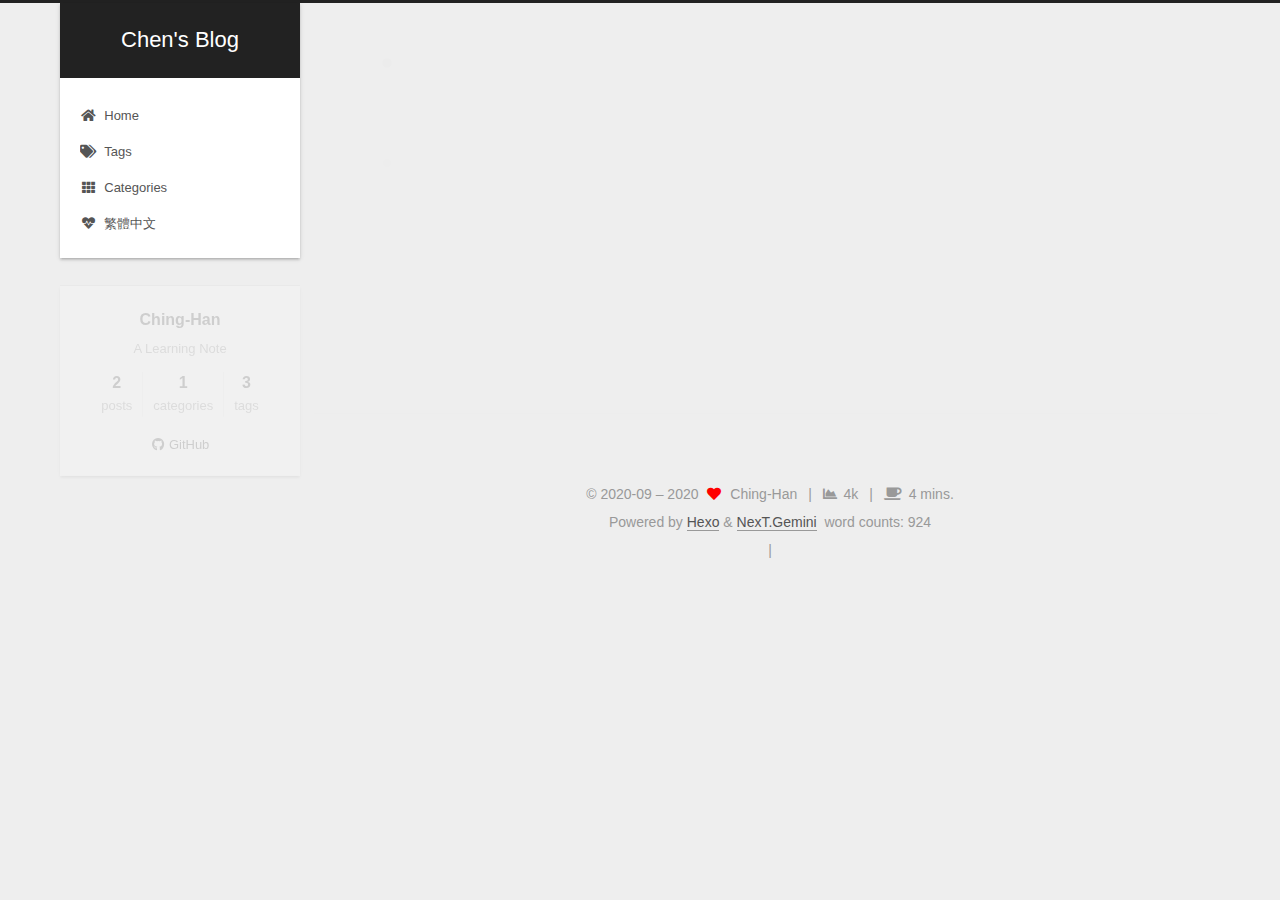
==== commit b1ed5934: "Site updated: 2020-09-21 22:28:55" ====
--- a/archives/index.html
+++ b/archives/index.html
@@ -19,7 +19,7 @@
 
 <script id="hexo-configurations">
     var NexT = window.NexT || {};
-    var CONFIG = {"hostname":"routerhan.github.io","root":"/","scheme":"Muse","version":"7.8.0","exturl":false,"sidebar":{"position":"left","display":"always","padding":18,"offset":12,"onmobile":false},"copycode":{"enable":false,"show_result":false,"style":null},"back2top":{"enable":true,"sidebar":false,"scrollpercent":false},"bookmark":{"enable":false,"color":"#222","save":"auto"},"fancybox":false,"mediumzoom":false,"lazyload":false,"pangu":false,"comments":{"style":"tabs","active":null,"storage":true,"lazyload":false,"nav":null},"algolia":{"hits":{"per_page":10},"labels":{"input_placeholder":"Search for Posts","hits_empty":"We didn't find any results for the search: ${query}","hits_stats":"${hits} results found in ${time} ms"}},"localsearch":{"enable":false,"trigger":"auto","top_n_per_article":1,"unescape":false,"preload":false},"motion":{"enable":true,"async":false,"transition":{"post_block":"fadeIn","post_header":"slideDownIn","post_body":"slideDownIn","coll_header":"slideLeftIn","sidebar":"slideUpIn"}}};
+    var CONFIG = {"hostname":"routerhan.github.io","root":"/","scheme":"Gemini","version":"7.8.0","exturl":false,"sidebar":{"position":"left","display":"always","padding":18,"offset":12,"onmobile":false},"copycode":{"enable":false,"show_result":false,"style":null},"back2top":{"enable":true,"sidebar":false,"scrollpercent":false},"bookmark":{"enable":false,"color":"#222","save":"auto"},"fancybox":false,"mediumzoom":false,"lazyload":false,"pangu":false,"comments":{"style":"tabs","active":null,"storage":true,"lazyload":false,"nav":null},"algolia":{"hits":{"per_page":10},"labels":{"input_placeholder":"Search for Posts","hits_empty":"We didn't find any results for the search: ${query}","hits_stats":"${hits} results found in ${time} ms"}},"localsearch":{"enable":false,"trigger":"auto","top_n_per_article":1,"unescape":false,"preload":false},"motion":{"enable":true,"async":false,"transition":{"post_block":"fadeIn","post_header":"slideDownIn","post_body":"slideDownIn","coll_header":"slideLeftIn","sidebar":"slideUpIn"}}};
   </script>
 
   <meta name="description" content="A Learning Note">
@@ -343,7 +343,7 @@
     </span>
     <span title="Reading time total">4 mins.</span>
 </div>
-  <div class="powered-by">Powered by <a href="https://hexo.io/" class="theme-link" rel="noopener" target="_blank">Hexo</a> & <a href="https://muse.theme-next.org/" class="theme-link" rel="noopener" target="_blank">NexT.Muse</a>
+  <div class="powered-by">Powered by <a href="https://hexo.io/" class="theme-link" rel="noopener" target="_blank">Hexo</a> & <a href="https://theme-next.org/" class="theme-link" rel="noopener" target="_blank">NexT.Gemini</a>
   </div>
 
 <div class="theme-info">
@@ -397,7 +397,7 @@
 <script src="/js/motion.js"></script>
 
 
-<script src="/js/schemes/muse.js"></script>
+<script src="/js/schemes/pisces.js"></script>
 
 
 <script src="/js/next-boot.js"></script>
--- a/css/main.css
+++ b/css/main.css
@@ -1,5 +1,5 @@
 :root {
-  --body-bg-color: #fff;
+  --body-bg-color: #eee;
   --content-bg-color: #fff;
   --card-bg-color: #f5f5f5;
   --text-color: #555;
@@ -11,11 +11,11 @@
   --table-row-odd-bg-color: #f9f9f9;
   --table-row-hover-bg-color: #f5f5f5;
   --menu-item-bg-color: #f5f5f5;
-  --btn-default-bg: #222;
-  --btn-default-color: #fff;
-  --btn-default-border-color: #222;
-  --btn-default-hover-bg: #fff;
-  --btn-default-hover-color: #222;
+  --btn-default-bg: #fff;
+  --btn-default-color: #555;
+  --btn-default-border-color: #555;
+  --btn-default-hover-bg: #222;
+  --btn-default-hover-color: #fff;
   --btn-default-hover-border-color: #222;
 }
 html {
@@ -314,7 +314,7 @@
 .btn {
   background: var(--btn-default-bg);
   border: 2px solid var(--btn-default-border-color);
-  border-radius: 0;
+  border-radius: 2px;
   color: var(--btn-default-color);
   display: inline-block;
   font-size: 0.875em;
@@ -921,16 +921,16 @@
 }
 .main-inner {
   margin: 0 auto;
-  width: 700px;
+  width: calc(100% - 20px);
 }
 @media (min-width: 1200px) {
   .main-inner {
-    width: 800px;
+    width: 1160px;
   }
 }
 @media (min-width: 1600px) {
   .main-inner {
-    width: 900px;
+    width: 73%;
   }
 }
 @media (max-width: 767px) {
@@ -943,16 +943,16 @@
 }
 .header-inner {
   margin: 0 auto;
-  width: 700px;
+  width: calc(100% - 20px);
 }
 @media (min-width: 1200px) {
   .header-inner {
-    width: 800px;
+    width: 1160px;
   }
 }
 @media (min-width: 1600px) {
   .header-inner {
-    width: 900px;
+    width: 73%;
   }
 }
 .site-brand-container {
@@ -991,7 +991,7 @@
   margin: 0;
 }
 .site-subtitle {
-  color: #999;
+  color: #ddd;
   font-size: 0.8125em;
   margin: 10px 0;
 }
@@ -1136,22 +1136,22 @@
   display: inline-block;
 }
 .site-author-image {
-  border: 2px solid #333;
+  border: 1px solid #eee;
   display: block;
   margin: 0 auto;
-  max-width: 96px;
+  max-width: 120px;
   padding: 2px;
 }
 .site-author-name {
-  color: #f5f5f5;
-  font-weight: normal;
-  margin: 5px 0 0;
+  color: var(--text-color);
+  font-weight: 600;
+  margin: 0;
   text-align: center;
 }
 .site-description {
   color: #999;
-  font-size: 1em;
-  margin-top: 5px;
+  font-size: 0.8125em;
+  margin-top: 0;
   text-align: center;
 }
 .links-of-author {
@@ -1168,7 +1168,7 @@
 }
 .links-of-author a::before,
 .links-of-author span.exturl::before {
-  background: #f7ff28;
+  background: #b9d65b;
   border-radius: 50%;
   content: ' ';
   display: inline-block;
@@ -1246,7 +1246,7 @@
 }
 .sidebar-nav li {
   border-bottom: 1px solid transparent;
-  color: #666;
+  color: var(--text-color);
   cursor: pointer;
   display: inline-block;
   font-size: 0.875em;
@@ -1255,14 +1255,14 @@
   margin-left: 10px;
 }
 .sidebar-nav li:hover {
-  color: #f5f5f5;
+  color: #fc6423;
 }
 .sidebar-nav .sidebar-nav-active {
-  border-bottom-color: #87daff;
-  color: #87daff;
+  border-bottom-color: #fc6423;
+  color: #fc6423;
 }
 .sidebar-nav .sidebar-nav-active:hover {
-  color: #87daff;
+  color: #fc6423;
 }
 .sidebar-panel {
   display: none;
@@ -1291,7 +1291,7 @@
   }
 }
 .sidebar-toggle:hover .toggle-line {
-  background: #87daff;
+  background: #fc6423;
 }
 .post-toc {
   font-size: 0.875em;
@@ -1330,14 +1330,14 @@
   display: block;
 }
 .post-toc .nav .active > a {
-  border-bottom-color: #87daff;
-  color: #87daff;
+  border-bottom-color: #fc6423;
+  color: #fc6423;
 }
 .post-toc .nav .active-current > a {
-  color: #87daff;
+  color: #fc6423;
 }
 .post-toc .nav .active-current > a:hover {
-  color: #87daff;
+  color: #fc6423;
 }
 .site-state {
   display: flex;
@@ -1352,20 +1352,20 @@
   padding: 0 15px;
 }
 .site-state-item:not(:first-child) {
-  border-left: 1px solid #333;
+  border-left: 1px solid #eee;
 }
 .site-state-item a {
   border-bottom: none;
 }
 .site-state-item-count {
   display: block;
-  font-size: 1.25em;
+  font-size: 1em;
   font-weight: 600;
   text-align: center;
 }
 .site-state-item-name {
-  color: inherit;
-  font-size: 0.875em;
+  color: #999;
+  font-size: 0.8125em;
 }
 .footer {
   color: #999;
@@ -1382,16 +1382,16 @@
   box-sizing: border-box;
   margin: 0 auto;
   text-align: center;
-  width: 700px;
+  width: calc(100% - 20px);
 }
 @media (min-width: 1200px) {
   .footer-inner {
-    width: 800px;
+    width: 1160px;
   }
 }
 @media (min-width: 1600px) {
   .footer-inner {
-    width: 900px;
+    width: 73%;
   }
 }
 .languages {
@@ -1489,7 +1489,7 @@
   color: #fff;
   cursor: pointer;
   left: 30px;
-  opacity: 1;
+  opacity: 0.6;
   padding: 0 6px;
   position: fixed;
   transition-property: bottom;
@@ -1500,10 +1500,10 @@
   display: none;
 }
 .back-to-top:hover {
-  color: #87daff;
+  color: #fc6423;
 }
 .back-to-top.back-to-top-on {
-  bottom: 19px;
+  bottom: 30px;
 }
 @media (max-width: 991px) {
   .back-to-top {
@@ -2141,151 +2141,425 @@
 .tag-cloud a:hover {
   color: var(--link-hover-color) !important;
 }
-@media (max-width: 767px) {
-  .header-inner,
-  .main-inner,
+.header {
+  margin: 0 auto;
+  position: relative;
+  width: calc(100% - 20px);
+}
+@media (min-width: 1200px) {
+  .header {
+    width: 1160px;
+  }
+}
+@media (min-width: 1600px) {
+  .header {
+    width: 73%;
+  }
+}
+@media (max-width: 991px) {
+  .header {
+    width: auto;
+  }
+}
+.header-inner {
+  background: var(--content-bg-color);
+  border-radius: initial;
+  box-shadow: 0 2px 2px 0 rgba(0,0,0,0.12), 0 3px 1px -2px rgba(0,0,0,0.06), 0 1px 5px 0 rgba(0,0,0,0.12);
+  overflow: hidden;
+  padding: 0;
+  position: absolute;
+  top: 0;
+  width: 240px;
+}
+@media (min-width: 1200px) {
+  .header-inner {
+    width: 240px;
+  }
+}
+@media (max-width: 991px) {
+  .header-inner {
+    border-radius: initial;
+    position: relative;
+    width: auto;
+  }
+}
+.main-inner {
+  align-items: flex-start;
+  display: flex;
+  justify-content: space-between;
+  flex-direction: row-reverse;
+}
+@media (max-width: 991px) {
+  .main-inner {
+    width: auto;
+  }
+}
+.content-wrap {
+  background: var(--content-bg-color);
+  border-radius: initial;
+  box-shadow: 0 2px 2px 0 rgba(0,0,0,0.12), 0 3px 1px -2px rgba(0,0,0,0.06), 0 1px 5px 0 rgba(0,0,0,0.12);
+  box-sizing: border-box;
+  padding: 40px;
+  width: calc(100% - 252px);
+}
+@media (max-width: 991px) {
+  .content-wrap {
+    border-radius: initial;
+    padding: 20px;
+    width: 100%;
+  }
+}
+.footer-inner {
+  padding-left: 260px;
+}
+.back-to-top {
+  left: auto;
+  right: 30px;
+}
+@media (max-width: 991px) {
+  .back-to-top {
+    right: 20px;
+  }
+}
+@media (max-width: 991px) {
   .footer-inner {
+    padding-left: 0;
+    padding-right: 0;
     width: auto;
   }
 }
-.header-inner {
-  padding-top: 100px;
-}
-@media (max-width: 767px) {
-  .header-inner {
-    padding-top: 50px;
-  }
-}
-.main-inner {
-  padding-bottom: 60px;
-}
-.content {
-  padding-top: 70px;
-}
-@media (max-width: 767px) {
-  .content {
-    padding-top: 35px;
-  }
-}
-embed {
+.site-brand-container {
+  background: #222;
+}
+@media (max-width: 991px) {
+  .site-brand-container {
+    box-shadow: 0 0 16px rgba(0,0,0,0.5);
+  }
+}
+.site-meta {
+  padding: 20px 0;
+}
+.brand {
+  padding: 0;
+}
+.site-subtitle {
+  margin: 10px 10px 0;
+}
+.custom-logo-image {
+  margin-top: 20px;
+}
+@media (max-width: 991px) {
+  .custom-logo-image {
+    display: none;
+  }
+}
+@media (min-width: 768px) and (max-width: 991px) {
+  .site-nav-toggle,
+  .site-nav-right {
+    display: flex;
+    flex-direction: column;
+    justify-content: center;
+  }
+}
+.site-nav-toggle .toggle,
+.site-nav-right .toggle {
+  color: #fff;
+}
+.site-nav-toggle .toggle .toggle-line,
+.site-nav-right .toggle .toggle-line {
+  background: #fff;
+}
+@media (min-width: 768px) and (max-width: 991px) {
+  .site-nav {
+    display: none;
+  }
+}
+.menu .menu-item {
   display: block;
-  margin: 0 auto 25px auto;
-}
-.custom-logo .site-meta-headline {
-  text-align: center;
-}
-.custom-logo .site-title {
-  color: #222;
-  margin: 10px auto 0;
-}
-.custom-logo .site-title a {
-  border: 0;
-}
-.custom-logo-image {
-  background: #fff;
-  margin: 0 auto;
-  max-width: 150px;
-  padding: 5px;
-}
-.brand {
-  background: var(--btn-default-bg);
-}
-@media (max-width: 767px) {
-  .site-nav {
-    border-bottom: 1px solid #ddd;
-    border-top: 1px solid #ddd;
-    left: 0;
-    margin: 0;
-    padding: 0;
-    width: 100%;
-  }
-}
-@media (max-width: 767px) {
-  .menu {
-    text-align: left;
-  }
-}
-.menu-item-active a,
-.menu .menu-item a:hover,
-.menu .menu-item span.exturl:hover {
-  background: transparent;
-  border-bottom: 1px solid var(--link-hover-color) !important;
-}
-@media (max-width: 767px) {
-  .menu-item-active a,
-  .menu .menu-item a:hover,
-  .menu .menu-item span.exturl:hover {
-    border-bottom: 1px dotted #ddd !important;
-  }
-}
-@media (max-width: 767px) {
-  .menu .menu-item {
-    margin: 0 10px;
-  }
+  margin: 0;
 }
 .menu .menu-item a,
 .menu .menu-item span.exturl {
-  border-bottom: 1px solid transparent;
-}
-@media (max-width: 767px) {
-  .menu .menu-item a,
-  .menu .menu-item span.exturl {
-    padding: 5px 10px;
-  }
-}
-@media (min-width: 768px) {
-  .menu .menu-item .fa,
-  .menu .menu-item .fab,
-  .menu .menu-item .far,
-  .menu .menu-item .fas {
-    display: block;
-    line-height: 2;
-    margin-right: 0;
-    width: 100%;
+  padding: 5px 20px;
+  position: relative;
+  text-align: left;
+  transition-property: background-color;
+}
+@media (max-width: 991px) {
+  .menu .menu-item.menu-item-search {
+    display: none;
   }
 }
 .menu .menu-item .badge {
-  background: #eee;
-  padding: 1px 4px;
+  background: #ccc;
+  border-radius: 10px;
+  color: #fff;
+  float: right;
+  padding: 2px 5px;
+  text-shadow: 1px 1px 0 rgba(0,0,0,0.1);
+  vertical-align: middle;
+}
+.main-menu .menu-item-active a::after {
+  background: #bbb;
+  border-radius: 50%;
+  content: ' ';
+  height: 6px;
+  margin-top: -3px;
+  position: absolute;
+  right: 15px;
+  top: 50%;
+  width: 6px;
 }
 .sub-menu {
-  margin: 10px 0;
+  background: var(--content-bg-color);
+  border-bottom: 1px solid #ddd;
+  margin: 0;
+  padding: 6px 0;
 }
 .sub-menu .menu-item {
   display: inline-block;
 }
+.sub-menu .menu-item a,
+.sub-menu .menu-item span.exturl {
+  background: transparent;
+  margin: 5px 10px;
+  padding: initial;
+}
+.sub-menu .menu-item a:hover,
+.sub-menu .menu-item span.exturl:hover {
+  background: transparent;
+  color: #fc6423;
+}
+.sub-menu .menu-item-active a {
+  border-bottom-color: #fc6423;
+  color: #fc6423;
+}
+.sub-menu .menu-item-active a:hover {
+  border-bottom-color: #fc6423;
+}
 .sidebar {
-  left: -320px;
-}
-.sidebar.sidebar-active {
-  left: 0;
-}
-.sidebar {
-  width: 320px;
-  z-index: 1200;
-  transition-delay: 0s;
-  transition-duration: 0.2s;
-  transition-timing-function: ease-out;
-}
-.sidebar a,
-.sidebar span.exturl {
-  border-bottom-color: #555;
-  color: #999;
-}
-.sidebar a:hover,
-.sidebar span.exturl:hover {
-  border-bottom-color: #eee;
-  color: #eee;
-}
-.links-of-blogroll-item {
-  padding: 2px 10px;
-}
-.links-of-blogroll-item a,
-.links-of-blogroll-item span.exturl {
+  background: var(--body-bg-color);
+  box-shadow: none;
+  margin-top: 100%;
+  position: static;
+  width: 240px;
+}
+@media (max-width: 991px) {
+  .sidebar {
+    display: none;
+  }
+}
+.sidebar-toggle {
+  display: none;
+}
+.sidebar-inner {
+  background: var(--content-bg-color);
+  border-radius: initial;
+  box-shadow: 0 2px 2px 0 rgba(0,0,0,0.12), 0 3px 1px -2px rgba(0,0,0,0.06), 0 1px 5px 0 rgba(0,0,0,0.12), 0 -1px 0.5px 0 rgba(0,0,0,0.09);
+  box-sizing: border-box;
+  color: var(--text-color);
+  width: 240px;
+  opacity: 0;
+}
+.sidebar-inner.affix {
+  position: fixed;
+  top: 12px;
+}
+.sidebar-inner.affix-bottom {
+  position: absolute;
+}
+.site-state-item {
+  padding: 0 10px;
+}
+.sidebar-button {
+  border-bottom: 1px dotted #ccc;
+  border-top: 1px dotted #ccc;
+  margin-top: 10px;
+  text-align: center;
+}
+.sidebar-button a {
+  border: 0;
+  color: #fc6423;
+  display: block;
+}
+.sidebar-button a:hover {
+  background: none;
+  border: 0;
+  color: #e34603;
+}
+.sidebar-button a:hover .fa,
+.sidebar-button a:hover .fab,
+.sidebar-button a:hover .far,
+.sidebar-button a:hover .fas {
+  color: #e34603;
+}
+.links-of-author {
+  display: flex;
+  flex-wrap: wrap;
+  margin-top: 10px;
+  justify-content: center;
+}
+.links-of-author-item {
+  margin: 5px 0 0;
+  width: 50%;
+}
+.links-of-author-item a,
+.links-of-author-item span.exturl {
   box-sizing: border-box;
   display: inline-block;
-  max-width: 280px;
+  margin-bottom: 0;
+  margin-right: 0;
+  max-width: 216px;
   overflow: hidden;
+  padding: 0 5px;
   text-overflow: ellipsis;
   white-space: nowrap;
 }
+.links-of-author-item a,
+.links-of-author-item span.exturl {
+  border-bottom: none;
+  display: block;
+  text-decoration: none;
+}
+.links-of-author-item a::before,
+.links-of-author-item span.exturl::before {
+  display: none;
+}
+.links-of-author-item a:hover,
+.links-of-author-item span.exturl:hover {
+  background: var(--body-bg-color);
+  border-radius: 4px;
+}
+.links-of-author-item .fa,
+.links-of-author-item .fab,
+.links-of-author-item .far,
+.links-of-author-item .fas {
+  margin-right: 2px;
+}
+.links-of-blogroll-item {
+  padding: 0;
+}
+.content-wrap {
+  background: initial;
+  box-shadow: initial;
+  padding: initial;
+}
+.post-block {
+  background: var(--content-bg-color);
+  border-radius: initial;
+  box-shadow: 0 2px 2px 0 rgba(0,0,0,0.12), 0 3px 1px -2px rgba(0,0,0,0.06), 0 1px 5px 0 rgba(0,0,0,0.12);
+  padding: 40px;
+}
+.post-block + .post-block {
+  border-radius: initial;
+  box-shadow: 0 2px 2px 0 rgba(0,0,0,0.12), 0 3px 1px -2px rgba(0,0,0,0.06), 0 1px 5px 0 rgba(0,0,0,0.12), 0 -1px 0.5px 0 rgba(0,0,0,0.09);
+  margin-top: 12px;
+}
+.comments {
+  background: var(--content-bg-color);
+  border-radius: initial;
+  box-shadow: 0 2px 2px 0 rgba(0,0,0,0.12), 0 3px 1px -2px rgba(0,0,0,0.06), 0 1px 5px 0 rgba(0,0,0,0.12), 0 -1px 0.5px 0 rgba(0,0,0,0.09);
+  margin-top: 12px;
+  padding: 40px;
+}
+.tabs-comment {
+  margin-top: 1em;
+}
+.content {
+  padding-top: initial;
+}
+.post-eof {
+  display: none;
+}
+.pagination {
+  background: var(--content-bg-color);
+  border-radius: initial;
+  border-top: initial;
+  box-shadow: 0 2px 2px 0 rgba(0,0,0,0.12), 0 3px 1px -2px rgba(0,0,0,0.06), 0 1px 5px 0 rgba(0,0,0,0.12), 0 -1px 0.5px 0 rgba(0,0,0,0.09);
+  margin: 12px 0 0;
+  padding: 10px 0 10px;
+}
+.pagination .prev,
+.pagination .next,
+.pagination .page-number {
+  margin-bottom: initial;
+  top: initial;
+}
+.main {
+  padding-bottom: initial;
+}
+.footer {
+  bottom: auto;
+}
+.sub-menu {
+  border-bottom: initial;
+  box-shadow: 0 2px 2px 0 rgba(0,0,0,0.12), 0 3px 1px -2px rgba(0,0,0,0.06), 0 1px 5px 0 rgba(0,0,0,0.12);
+}
+.sub-menu + .content .post-block {
+  box-shadow: 0 2px 2px 0 rgba(0,0,0,0.12), 0 3px 1px -2px rgba(0,0,0,0.06), 0 1px 5px 0 rgba(0,0,0,0.12), 0 -1px 0.5px 0 rgba(0,0,0,0.09);
+  margin-top: 12px;
+}
+@media (min-width: 768px) and (max-width: 991px) {
+  .sub-menu + .content .post-block {
+    margin-top: 10px;
+  }
+}
+@media (max-width: 767px) {
+  .sub-menu + .content .post-block {
+    margin-top: 8px;
+  }
+}
+.post-body h1,
+.post-body h2 {
+  border-bottom: 1px solid #eee;
+}
+.post-body h3 {
+  border-bottom: 1px dotted #eee;
+}
+@media (min-width: 768px) and (max-width: 991px) {
+  .content-wrap {
+    padding: 10px;
+  }
+  .posts-expand .post-button {
+    margin-top: 20px;
+  }
+  .post-block {
+    border-radius: initial;
+    box-shadow: 0 2px 2px 0 rgba(0,0,0,0.12), 0 3px 1px -2px rgba(0,0,0,0.06), 0 1px 5px 0 rgba(0,0,0,0.12), 0 -1px 0.5px 0 rgba(0,0,0,0.09);
+    padding: 20px;
+  }
+  .post-block + .post-block {
+    margin-top: 10px;
+  }
+  .comments {
+    margin-top: 10px;
+    padding: 10px 20px;
+  }
+  .pagination {
+    margin: 10px 0 0;
+  }
+}
+@media (max-width: 767px) {
+  .content-wrap {
+    padding: 8px;
+  }
+  .posts-expand .post-button {
+    margin: 12px 0;
+  }
+  .post-block {
+    border-radius: initial;
+    box-shadow: 0 2px 2px 0 rgba(0,0,0,0.12), 0 3px 1px -2px rgba(0,0,0,0.06), 0 1px 5px 0 rgba(0,0,0,0.12), 0 -1px 0.5px 0 rgba(0,0,0,0.09);
+    min-height: auto;
+    padding: 12px;
+  }
+  .post-block + .post-block {
+    margin-top: 8px;
+  }
+  .comments {
+    margin-top: 8px;
+    padding: 10px 12px;
+  }
+  .pagination {
+    margin: 8px 0 0;
+  }
+}
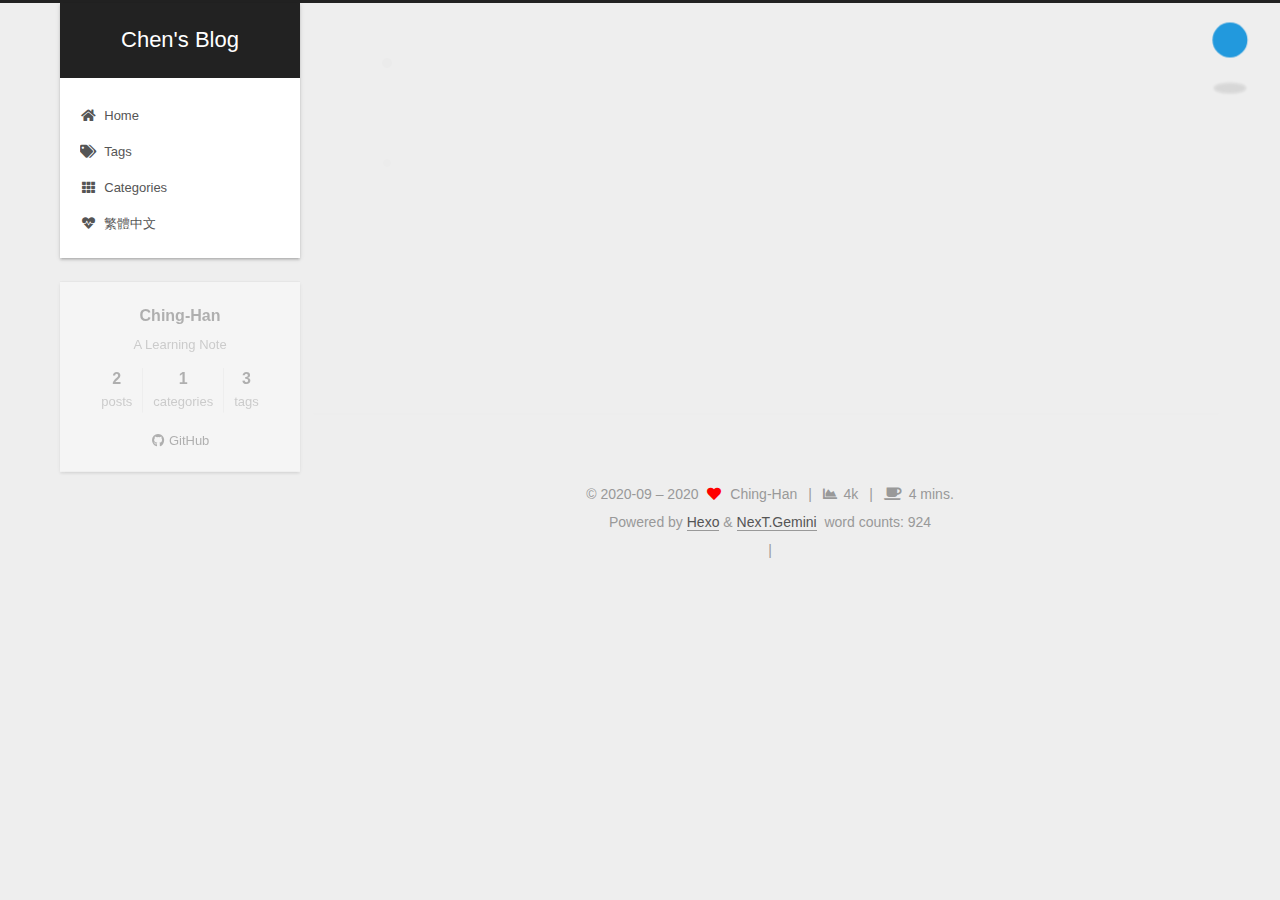
==== commit 91fb2f22: "Site updated: 2020-09-21 22:34:10" ====
--- a/archives/index.html
+++ b/archives/index.html
@@ -19,7 +19,7 @@
 
 <script id="hexo-configurations">
     var NexT = window.NexT || {};
-    var CONFIG = {"hostname":"routerhan.github.io","root":"/","scheme":"Gemini","version":"7.8.0","exturl":false,"sidebar":{"position":"left","display":"always","padding":18,"offset":12,"onmobile":false},"copycode":{"enable":false,"show_result":false,"style":null},"back2top":{"enable":true,"sidebar":false,"scrollpercent":false},"bookmark":{"enable":false,"color":"#222","save":"auto"},"fancybox":false,"mediumzoom":false,"lazyload":false,"pangu":false,"comments":{"style":"tabs","active":null,"storage":true,"lazyload":false,"nav":null},"algolia":{"hits":{"per_page":10},"labels":{"input_placeholder":"Search for Posts","hits_empty":"We didn't find any results for the search: ${query}","hits_stats":"${hits} results found in ${time} ms"}},"localsearch":{"enable":false,"trigger":"auto","top_n_per_article":1,"unescape":false,"preload":false},"motion":{"enable":true,"async":false,"transition":{"post_block":"fadeIn","post_header":"slideDownIn","post_body":"slideDownIn","coll_header":"slideLeftIn","sidebar":"slideUpIn"}}};
+    var CONFIG = {"hostname":"routerhan.github.io","root":"/","scheme":"Gemini","version":"7.8.0","exturl":false,"sidebar":{"position":"left","display":"post","padding":18,"offset":12,"onmobile":false},"copycode":{"enable":false,"show_result":false,"style":null},"back2top":{"enable":true,"sidebar":false,"scrollpercent":false},"bookmark":{"enable":false,"color":"#222","save":"auto"},"fancybox":false,"mediumzoom":false,"lazyload":false,"pangu":false,"comments":{"style":"tabs","active":null,"storage":true,"lazyload":false,"nav":null},"algolia":{"hits":{"per_page":10},"labels":{"input_placeholder":"Search for Posts","hits_empty":"We didn't find any results for the search: ${query}","hits_stats":"${hits} results found in ${time} ms"}},"localsearch":{"enable":false,"trigger":"auto","top_n_per_article":1,"unescape":false,"preload":false},"motion":{"enable":true,"async":false,"transition":{"post_block":"fadeIn","post_header":"slideDownIn","post_body":"slideDownIn","coll_header":"slideLeftIn","sidebar":"slideUpIn"}}};
   </script>
 
   <meta name="description" content="A Learning Note">
--- a/css/main.css
+++ b/css/main.css
@@ -1168,7 +1168,7 @@
 }
 .links-of-author a::before,
 .links-of-author span.exturl::before {
-  background: #b9d65b;
+  background: #bbfffa;
   border-radius: 50%;
   content: ' ';
   display: inline-block;
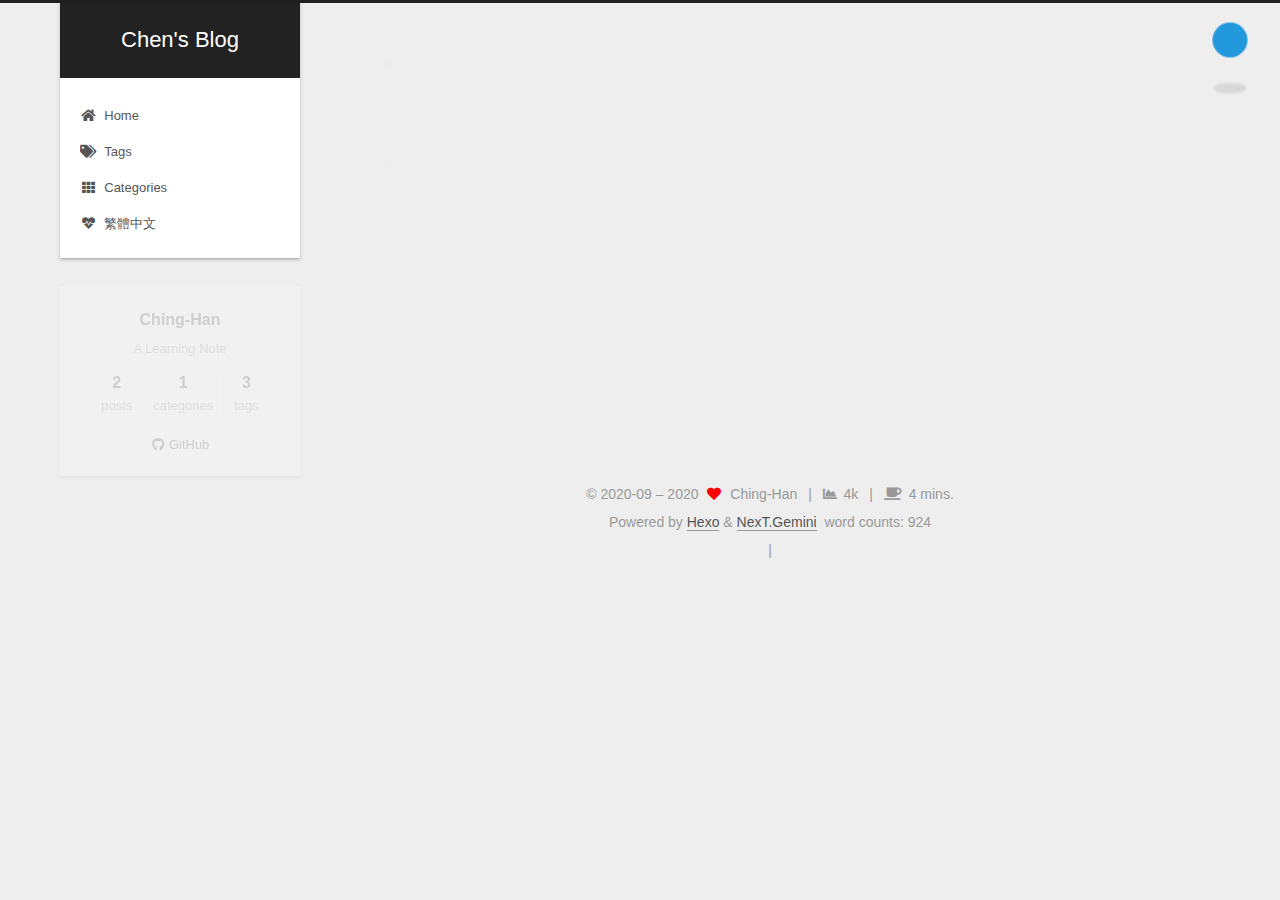
==== commit 3941f098: "Site updated: 2020-09-21 22:37:03" ====
--- a/archives/index.html
+++ b/archives/index.html
@@ -19,7 +19,7 @@
 
 <script id="hexo-configurations">
     var NexT = window.NexT || {};
-    var CONFIG = {"hostname":"routerhan.github.io","root":"/","scheme":"Gemini","version":"7.8.0","exturl":false,"sidebar":{"position":"left","display":"post","padding":18,"offset":12,"onmobile":false},"copycode":{"enable":false,"show_result":false,"style":null},"back2top":{"enable":true,"sidebar":false,"scrollpercent":false},"bookmark":{"enable":false,"color":"#222","save":"auto"},"fancybox":false,"mediumzoom":false,"lazyload":false,"pangu":false,"comments":{"style":"tabs","active":null,"storage":true,"lazyload":false,"nav":null},"algolia":{"hits":{"per_page":10},"labels":{"input_placeholder":"Search for Posts","hits_empty":"We didn't find any results for the search: ${query}","hits_stats":"${hits} results found in ${time} ms"}},"localsearch":{"enable":false,"trigger":"auto","top_n_per_article":1,"unescape":false,"preload":false},"motion":{"enable":true,"async":false,"transition":{"post_block":"fadeIn","post_header":"slideDownIn","post_body":"slideDownIn","coll_header":"slideLeftIn","sidebar":"slideUpIn"}}};
+    var CONFIG = {"hostname":"routerhan.github.io","root":"/","scheme":"Gemini","version":"7.8.0","exturl":false,"sidebar":{"position":"left","display":"always","padding":18,"offset":12,"onmobile":false},"copycode":{"enable":false,"show_result":false,"style":null},"back2top":{"enable":true,"sidebar":false,"scrollpercent":false},"bookmark":{"enable":false,"color":"#222","save":"auto"},"fancybox":false,"mediumzoom":false,"lazyload":false,"pangu":false,"comments":{"style":"tabs","active":null,"storage":true,"lazyload":false,"nav":null},"algolia":{"hits":{"per_page":10},"labels":{"input_placeholder":"Search for Posts","hits_empty":"We didn't find any results for the search: ${query}","hits_stats":"${hits} results found in ${time} ms"}},"localsearch":{"enable":false,"trigger":"auto","top_n_per_article":1,"unescape":false,"preload":false},"motion":{"enable":true,"async":false,"transition":{"post_block":"fadeIn","post_header":"slideDownIn","post_body":"slideDownIn","coll_header":"slideLeftIn","sidebar":"slideUpIn"}}};
   </script>
 
   <meta name="description" content="A Learning Note">
--- a/css/main.css
+++ b/css/main.css
@@ -1168,7 +1168,7 @@
 }
 .links-of-author a::before,
 .links-of-author span.exturl::before {
-  background: #bbfffa;
+  background: #ff99e3;
   border-radius: 50%;
   content: ' ';
   display: inline-block;
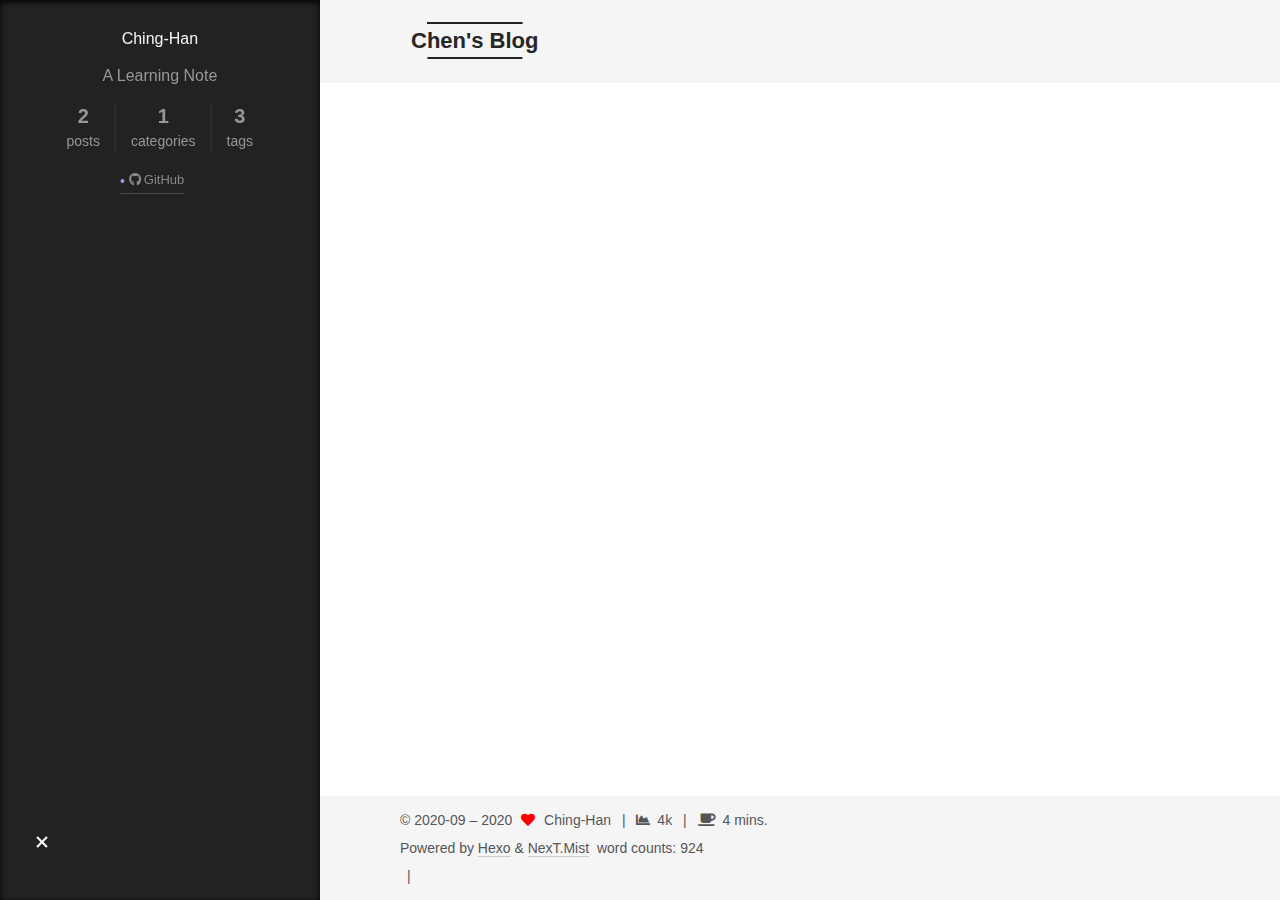
==== commit bad6aaeb: "Site updated: 2020-09-21 22:53:21" ====
--- a/archives/index.html
+++ b/archives/index.html
@@ -19,7 +19,7 @@
 
 <script id="hexo-configurations">
     var NexT = window.NexT || {};
-    var CONFIG = {"hostname":"routerhan.github.io","root":"/","scheme":"Gemini","version":"7.8.0","exturl":false,"sidebar":{"position":"left","display":"always","padding":18,"offset":12,"onmobile":false},"copycode":{"enable":false,"show_result":false,"style":null},"back2top":{"enable":true,"sidebar":false,"scrollpercent":false},"bookmark":{"enable":false,"color":"#222","save":"auto"},"fancybox":false,"mediumzoom":false,"lazyload":false,"pangu":false,"comments":{"style":"tabs","active":null,"storage":true,"lazyload":false,"nav":null},"algolia":{"hits":{"per_page":10},"labels":{"input_placeholder":"Search for Posts","hits_empty":"We didn't find any results for the search: ${query}","hits_stats":"${hits} results found in ${time} ms"}},"localsearch":{"enable":false,"trigger":"auto","top_n_per_article":1,"unescape":false,"preload":false},"motion":{"enable":true,"async":false,"transition":{"post_block":"fadeIn","post_header":"slideDownIn","post_body":"slideDownIn","coll_header":"slideLeftIn","sidebar":"slideUpIn"}}};
+    var CONFIG = {"hostname":"routerhan.github.io","root":"/","scheme":"Mist","version":"7.8.0","exturl":false,"sidebar":{"position":"left","display":"always","padding":18,"offset":12,"onmobile":false},"copycode":{"enable":false,"show_result":false,"style":null},"back2top":{"enable":true,"sidebar":false,"scrollpercent":false},"bookmark":{"enable":false,"color":"#222","save":"auto"},"fancybox":false,"mediumzoom":false,"lazyload":false,"pangu":false,"comments":{"style":"tabs","active":null,"storage":true,"lazyload":false,"nav":null},"algolia":{"hits":{"per_page":10},"labels":{"input_placeholder":"Search for Posts","hits_empty":"We didn't find any results for the search: ${query}","hits_stats":"${hits} results found in ${time} ms"}},"localsearch":{"enable":false,"trigger":"auto","top_n_per_article":1,"unescape":false,"preload":false},"motion":{"enable":true,"async":false,"transition":{"post_block":"fadeIn","post_header":"slideDownIn","post_body":"slideDownIn","coll_header":"slideLeftIn","sidebar":"slideUpIn"}}};
   </script>
 
   <meta name="description" content="A Learning Note">
@@ -343,7 +343,7 @@
     </span>
     <span title="Reading time total">4 mins.</span>
 </div>
-  <div class="powered-by">Powered by <a href="https://hexo.io/" class="theme-link" rel="noopener" target="_blank">Hexo</a> & <a href="https://theme-next.org/" class="theme-link" rel="noopener" target="_blank">NexT.Gemini</a>
+  <div class="powered-by">Powered by <a href="https://hexo.io/" class="theme-link" rel="noopener" target="_blank">Hexo</a> & <a href="https://mist.theme-next.org/" class="theme-link" rel="noopener" target="_blank">NexT.Mist</a>
   </div>
 
 <div class="theme-info">
@@ -397,7 +397,7 @@
 <script src="/js/motion.js"></script>
 
 
-<script src="/js/schemes/pisces.js"></script>
+<script src="/js/schemes/muse.js"></script>
 
 
 <script src="/js/next-boot.js"></script>
--- a/css/main.css
+++ b/css/main.css
@@ -1,22 +1,22 @@
 :root {
-  --body-bg-color: #eee;
-  --content-bg-color: #fff;
+  --body-bg-color: #fff;
+  --content-bg-color: #f5f5f5;
   --card-bg-color: #f5f5f5;
   --text-color: #555;
   --blockquote-color: #666;
   --link-color: #555;
   --link-hover-color: #222;
-  --brand-color: #fff;
-  --brand-hover-color: #fff;
+  --brand-color: #222;
+  --brand-hover-color: #222;
   --table-row-odd-bg-color: #f9f9f9;
   --table-row-hover-bg-color: #f5f5f5;
-  --menu-item-bg-color: #f5f5f5;
-  --btn-default-bg: #fff;
-  --btn-default-color: #555;
-  --btn-default-border-color: #555;
-  --btn-default-hover-bg: #222;
-  --btn-default-hover-color: #fff;
-  --btn-default-hover-border-color: #222;
+  --menu-item-bg-color: #ddd;
+  --btn-default-bg: transparent;
+  --btn-default-color: var(--link-color);
+  --btn-default-border-color: var(--link-color);
+  --btn-default-hover-bg: transparent;
+  --btn-default-hover-color: var(--link-hover-color);
+  --btn-default-hover-border-color: var(--link-hover-color);
 }
 html {
   line-height: 1.15; /* 1 */
@@ -221,7 +221,7 @@
 }
 a,
 span.exturl {
-  border-bottom: 1px solid #999;
+  border-bottom: 1px solid #ccc;
   color: var(--link-color);
   outline: 0;
   text-decoration: none;
@@ -314,7 +314,7 @@
 .btn {
   background: var(--btn-default-bg);
   border: 2px solid var(--btn-default-border-color);
-  border-radius: 2px;
+  border-radius: 0;
   color: var(--btn-default-color);
   display: inline-block;
   font-size: 0.875em;
@@ -921,16 +921,16 @@
 }
 .main-inner {
   margin: 0 auto;
-  width: calc(100% - 20px);
+  width: 700px;
 }
 @media (min-width: 1200px) {
   .main-inner {
-    width: 1160px;
+    width: 800px;
   }
 }
 @media (min-width: 1600px) {
   .main-inner {
-    width: 73%;
+    width: 900px;
   }
 }
 @media (max-width: 767px) {
@@ -943,16 +943,16 @@
 }
 .header-inner {
   margin: 0 auto;
-  width: calc(100% - 20px);
+  width: 700px;
 }
 @media (min-width: 1200px) {
   .header-inner {
-    width: 1160px;
+    width: 800px;
   }
 }
 @media (min-width: 1600px) {
   .header-inner {
-    width: 73%;
+    width: 900px;
   }
 }
 .site-brand-container {
@@ -966,7 +966,7 @@
 }
 .site-meta {
   flex-grow: 1;
-  text-align: center;
+  text-align: left;
 }
 @media (max-width: 767px) {
   .site-meta {
@@ -991,7 +991,7 @@
   margin: 0;
 }
 .site-subtitle {
-  color: #ddd;
+  color: #999;
   font-size: 0.8125em;
   margin: 10px 0;
 }
@@ -1136,22 +1136,22 @@
   display: inline-block;
 }
 .site-author-image {
-  border: 1px solid #eee;
+  border: 2px solid #333;
   display: block;
   margin: 0 auto;
-  max-width: 120px;
+  max-width: 96px;
   padding: 2px;
 }
 .site-author-name {
-  color: var(--text-color);
-  font-weight: 600;
-  margin: 0;
+  color: #f5f5f5;
+  font-weight: normal;
+  margin: 5px 0 0;
   text-align: center;
 }
 .site-description {
   color: #999;
-  font-size: 0.8125em;
-  margin-top: 0;
+  font-size: 1em;
+  margin-top: 5px;
   text-align: center;
 }
 .links-of-author {
@@ -1168,7 +1168,7 @@
 }
 .links-of-author a::before,
 .links-of-author span.exturl::before {
-  background: #ff99e3;
+  background: #c4a3ff;
   border-radius: 50%;
   content: ' ';
   display: inline-block;
@@ -1246,7 +1246,7 @@
 }
 .sidebar-nav li {
   border-bottom: 1px solid transparent;
-  color: var(--text-color);
+  color: #666;
   cursor: pointer;
   display: inline-block;
   font-size: 0.875em;
@@ -1255,14 +1255,14 @@
   margin-left: 10px;
 }
 .sidebar-nav li:hover {
-  color: #fc6423;
+  color: #f5f5f5;
 }
 .sidebar-nav .sidebar-nav-active {
-  border-bottom-color: #fc6423;
-  color: #fc6423;
+  border-bottom-color: #87daff;
+  color: #87daff;
 }
 .sidebar-nav .sidebar-nav-active:hover {
-  color: #fc6423;
+  color: #87daff;
 }
 .sidebar-panel {
   display: none;
@@ -1291,7 +1291,7 @@
   }
 }
 .sidebar-toggle:hover .toggle-line {
-  background: #fc6423;
+  background: #87daff;
 }
 .post-toc {
   font-size: 0.875em;
@@ -1330,14 +1330,14 @@
   display: block;
 }
 .post-toc .nav .active > a {
-  border-bottom-color: #fc6423;
-  color: #fc6423;
+  border-bottom-color: #87daff;
+  color: #87daff;
 }
 .post-toc .nav .active-current > a {
-  color: #fc6423;
+  color: #87daff;
 }
 .post-toc .nav .active-current > a:hover {
-  color: #fc6423;
+  color: #87daff;
 }
 .site-state {
   display: flex;
@@ -1352,20 +1352,20 @@
   padding: 0 15px;
 }
 .site-state-item:not(:first-child) {
-  border-left: 1px solid #eee;
+  border-left: 1px solid #333;
 }
 .site-state-item a {
   border-bottom: none;
 }
 .site-state-item-count {
   display: block;
-  font-size: 1em;
+  font-size: 1.25em;
   font-weight: 600;
   text-align: center;
 }
 .site-state-item-name {
-  color: #999;
-  font-size: 0.8125em;
+  color: inherit;
+  font-size: 0.875em;
 }
 .footer {
   color: #999;
@@ -1382,16 +1382,16 @@
   box-sizing: border-box;
   margin: 0 auto;
   text-align: center;
-  width: calc(100% - 20px);
+  width: 700px;
 }
 @media (min-width: 1200px) {
   .footer-inner {
-    width: 1160px;
+    width: 800px;
   }
 }
 @media (min-width: 1600px) {
   .footer-inner {
-    width: 73%;
+    width: 900px;
   }
 }
 .languages {
@@ -1489,7 +1489,7 @@
   color: #fff;
   cursor: pointer;
   left: 30px;
-  opacity: 0.6;
+  opacity: 1;
   padding: 0 6px;
   position: fixed;
   transition-property: bottom;
@@ -1500,10 +1500,10 @@
   display: none;
 }
 .back-to-top:hover {
-  color: #fc6423;
+  color: #87daff;
 }
 .back-to-top.back-to-top-on {
-  bottom: 30px;
+  bottom: 19px;
 }
 @media (max-width: 991px) {
   .back-to-top {
@@ -2141,425 +2141,244 @@
 .tag-cloud a:hover {
   color: var(--link-hover-color) !important;
 }
-.header {
-  margin: 0 auto;
-  position: relative;
-  width: calc(100% - 20px);
-}
-@media (min-width: 1200px) {
-  .header {
-    width: 1160px;
-  }
-}
-@media (min-width: 1600px) {
-  .header {
-    width: 73%;
-  }
-}
-@media (max-width: 991px) {
-  .header {
-    width: auto;
-  }
-}
-.header-inner {
-  background: var(--content-bg-color);
-  border-radius: initial;
-  box-shadow: 0 2px 2px 0 rgba(0,0,0,0.12), 0 3px 1px -2px rgba(0,0,0,0.06), 0 1px 5px 0 rgba(0,0,0,0.12);
-  overflow: hidden;
-  padding: 0;
-  position: absolute;
-  top: 0;
-  width: 240px;
-}
-@media (min-width: 1200px) {
-  .header-inner {
-    width: 240px;
-  }
-}
-@media (max-width: 991px) {
-  .header-inner {
-    border-radius: initial;
-    position: relative;
-    width: auto;
-  }
+hr {
+  height: 2px;
+  margin: 20px 0;
+}
+.btn {
+  padding: 0 10px;
+}
+.headband {
+  display: none;
 }
 .main-inner {
-  align-items: flex-start;
-  display: flex;
-  justify-content: space-between;
-  flex-direction: row-reverse;
-}
-@media (max-width: 991px) {
+  padding-bottom: 80px;
+}
+@media (max-width: 767px) {
   .main-inner {
     width: auto;
   }
 }
-.content-wrap {
+.content {
+  padding-top: 80px;
+}
+@media (max-width: 767px) {
+  .content {
+    padding-top: 60px;
+  }
+}
+.pagination {
+  margin: 120px 0 0;
+  text-align: left;
+}
+@media (max-width: 767px) {
+  .pagination {
+    margin: 80px 10px 0;
+    text-align: center;
+  }
+}
+.footer {
   background: var(--content-bg-color);
-  border-radius: initial;
-  box-shadow: 0 2px 2px 0 rgba(0,0,0,0.12), 0 3px 1px -2px rgba(0,0,0,0.06), 0 1px 5px 0 rgba(0,0,0,0.12);
-  box-sizing: border-box;
-  padding: 40px;
-  width: calc(100% - 252px);
-}
-@media (max-width: 991px) {
-  .content-wrap {
-    border-radius: initial;
-    padding: 20px;
-    width: 100%;
-  }
+  color: var(--text-color);
+  padding: 10px 0;
 }
 .footer-inner {
-  padding-left: 260px;
-}
-.back-to-top {
-  left: auto;
-  right: 30px;
-}
-@media (max-width: 991px) {
-  .back-to-top {
-    right: 20px;
-  }
-}
-@media (max-width: 991px) {
+  text-align: left;
+}
+@media (max-width: 767px) {
   .footer-inner {
-    padding-left: 0;
-    padding-right: 0;
+    text-align: center;
     width: auto;
   }
 }
-.site-brand-container {
-  background: #222;
-}
-@media (max-width: 991px) {
-  .site-brand-container {
-    box-shadow: 0 0 16px rgba(0,0,0,0.5);
+.header {
+  background: var(--content-bg-color);
+}
+.header-inner {
+  align-items: center;
+  display: flex;
+  padding: 20px 0;
+}
+@media (max-width: 767px) {
+  .header-inner {
+    display: block;
+    padding: 10px 0;
+    width: auto;
   }
 }
 .site-meta {
-  padding: 20px 0;
-}
-.brand {
-  padding: 0;
+  line-height: normal;
+}
+.site-meta .brand {
+  padding: 2px 1px;
+}
+@media (max-width: 767px) {
+  .site-meta .brand {
+    display: block;
+  }
+}
+.site-meta .site-title {
+  font-weight: bolder;
+}
+.logo-line-before,
+.logo-line-after {
+  display: block;
+  margin: 0 auto;
+  overflow: hidden;
+  width: 75%;
+}
+@media (max-width: 767px) {
+  .logo-line-before,
+  .logo-line-after {
+    display: none;
+  }
+}
+.logo-line-before i,
+.logo-line-after i {
+  background: var(--brand-color);
+  display: block;
+  height: 2px;
+  position: relative;
+}
+.use-motion .logo-line-before i {
+  left: -100%;
+}
+.use-motion .logo-line-after i {
+  right: -100%;
 }
 .site-subtitle {
-  margin: 10px 10px 0;
-}
-.custom-logo-image {
-  margin-top: 20px;
-}
-@media (max-width: 991px) {
-  .custom-logo-image {
-    display: none;
-  }
-}
-@media (min-width: 768px) and (max-width: 991px) {
-  .site-nav-toggle,
-  .site-nav-right {
-    display: flex;
-    flex-direction: column;
-    justify-content: center;
-  }
-}
-.site-nav-toggle .toggle,
-.site-nav-right .toggle {
-  color: #fff;
-}
-.site-nav-toggle .toggle .toggle-line,
-.site-nav-right .toggle .toggle-line {
-  background: #fff;
-}
-@media (min-width: 768px) and (max-width: 991px) {
+  display: none;
+}
+.site-nav {
+  flex-grow: 1;
+}
+@media (max-width: 767px) {
   .site-nav {
-    display: none;
-  }
+    padding: 10px 10px 0;
+  }
+}
+.menu {
+  margin: 0;
 }
 .menu .menu-item {
-  display: block;
   margin: 0;
+}
+@media (max-width: 767px) {
+  .menu .menu-item {
+    margin-top: 5px;
+  }
 }
 .menu .menu-item a,
 .menu .menu-item span.exturl {
-  padding: 5px 20px;
-  position: relative;
+  border-radius: 2px;
+  padding: 0 10px;
+  transition-property: background;
+}
+@media (max-width: 767px) {
+  .menu .menu-item a,
+  .menu .menu-item span.exturl {
+    text-align: left;
+  }
+}
+.menu .menu-item .badge {
+  background: #fff;
+  border-radius: 10px;
+  color: #555;
+  padding: 1px 4px;
+  text-shadow: 1px 1px 0 rgba(0,0,0,0.1);
+}
+.posts-expand.index .post-title,
+.posts-expand.index .post-meta {
   text-align: left;
-  transition-property: background-color;
-}
-@media (max-width: 991px) {
-  .menu .menu-item.menu-item-search {
-    display: none;
-  }
-}
-.menu .menu-item .badge {
+}
+@media (max-width: 767px) {
+  .posts-expand.index .post-title,
+  .posts-expand.index .post-meta {
+    text-align: center;
+  }
+}
+.posts-expand.index .post-meta {
+  margin: 5px 0 20px 0;
+}
+.posts-expand .post-eof {
+  display: none;
+}
+.posts-expand .post-block:not(:first-child) {
+  margin-top: 120px;
+}
+.posts-expand .post-title,
+.posts-expand .post-meta {
+  text-align: center;
+}
+.posts-expand .post-body img {
+  margin-left: 0;
+}
+.posts-expand .post-tags {
+  text-align: left;
+}
+.posts-expand .post-tags a {
+  background: #f5f5f5;
+  border-bottom: none;
+  padding: 1px 5px;
+}
+.posts-expand .post-tags a:hover {
   background: #ccc;
-  border-radius: 10px;
-  color: #fff;
-  float: right;
-  padding: 2px 5px;
-  text-shadow: 1px 1px 0 rgba(0,0,0,0.1);
-  vertical-align: middle;
-}
-.main-menu .menu-item-active a::after {
-  background: #bbb;
-  border-radius: 50%;
-  content: ' ';
-  height: 6px;
-  margin-top: -3px;
-  position: absolute;
-  right: 15px;
-  top: 50%;
-  width: 6px;
-}
-.sub-menu {
-  background: var(--content-bg-color);
-  border-bottom: 1px solid #ddd;
-  margin: 0;
-  padding: 6px 0;
-}
-.sub-menu .menu-item {
-  display: inline-block;
-}
-.sub-menu .menu-item a,
-.sub-menu .menu-item span.exturl {
-  background: transparent;
-  margin: 5px 10px;
-  padding: initial;
-}
-.sub-menu .menu-item a:hover,
-.sub-menu .menu-item span.exturl:hover {
-  background: transparent;
-  color: #fc6423;
-}
-.sub-menu .menu-item-active a {
-  border-bottom-color: #fc6423;
-  color: #fc6423;
-}
-.sub-menu .menu-item-active a:hover {
-  border-bottom-color: #fc6423;
-}
-.sidebar {
-  background: var(--body-bg-color);
-  box-shadow: none;
-  margin-top: 100%;
-  position: static;
-  width: 240px;
-}
-@media (max-width: 991px) {
-  .sidebar {
-    display: none;
-  }
-}
-.sidebar-toggle {
-  display: none;
-}
-.sidebar-inner {
-  background: var(--content-bg-color);
-  border-radius: initial;
-  box-shadow: 0 2px 2px 0 rgba(0,0,0,0.12), 0 3px 1px -2px rgba(0,0,0,0.06), 0 1px 5px 0 rgba(0,0,0,0.12), 0 -1px 0.5px 0 rgba(0,0,0,0.09);
-  box-sizing: border-box;
-  color: var(--text-color);
-  width: 240px;
-  opacity: 0;
-}
-.sidebar-inner.affix {
-  position: fixed;
-  top: 12px;
-}
-.sidebar-inner.affix-bottom {
-  position: absolute;
-}
-.site-state-item {
-  padding: 0 10px;
-}
-.sidebar-button {
-  border-bottom: 1px dotted #ccc;
-  border-top: 1px dotted #ccc;
-  margin-top: 10px;
-  text-align: center;
-}
-.sidebar-button a {
-  border: 0;
-  color: #fc6423;
-  display: block;
-}
-.sidebar-button a:hover {
+}
+.posts-expand .post-nav {
+  margin-top: 40px;
+}
+.post-button {
+  margin-top: 20px;
+  text-align: left;
+}
+.post-button .btn {
   background: none;
   border: 0;
-  color: #e34603;
-}
-.sidebar-button a:hover .fa,
-.sidebar-button a:hover .fab,
-.sidebar-button a:hover .far,
-.sidebar-button a:hover .fas {
-  color: #e34603;
-}
-.links-of-author {
-  display: flex;
-  flex-wrap: wrap;
-  margin-top: 10px;
-  justify-content: center;
-}
-.links-of-author-item {
-  margin: 5px 0 0;
-  width: 50%;
-}
-.links-of-author-item a,
-.links-of-author-item span.exturl {
+  border-bottom: 2px solid var(--btn-default-border-color);
+  padding: 0;
+  transition-property: border;
+}
+.post-button .btn:hover {
+  border-bottom-color: var(--btn-default-hover-border-color);
+}
+.sidebar {
+  left: -320px;
+}
+.sidebar.sidebar-active {
+  left: 0;
+}
+.sidebar {
+  width: 320px;
+  z-index: 1200;
+  transition-delay: 0s;
+  transition-duration: 0.2s;
+  transition-timing-function: ease-out;
+}
+.sidebar a,
+.sidebar span.exturl {
+  border-bottom-color: #555;
+  color: #999;
+}
+.sidebar a:hover,
+.sidebar span.exturl:hover {
+  border-bottom-color: #eee;
+  color: #eee;
+}
+.links-of-blogroll-item {
+  padding: 2px 10px;
+}
+.links-of-blogroll-item a,
+.links-of-blogroll-item span.exturl {
   box-sizing: border-box;
   display: inline-block;
-  margin-bottom: 0;
-  margin-right: 0;
-  max-width: 216px;
+  max-width: 280px;
   overflow: hidden;
-  padding: 0 5px;
   text-overflow: ellipsis;
   white-space: nowrap;
 }
-.links-of-author-item a,
-.links-of-author-item span.exturl {
-  border-bottom: none;
-  display: block;
-  text-decoration: none;
-}
-.links-of-author-item a::before,
-.links-of-author-item span.exturl::before {
-  display: none;
-}
-.links-of-author-item a:hover,
-.links-of-author-item span.exturl:hover {
-  background: var(--body-bg-color);
-  border-radius: 4px;
-}
-.links-of-author-item .fa,
-.links-of-author-item .fab,
-.links-of-author-item .far,
-.links-of-author-item .fas {
-  margin-right: 2px;
-}
-.links-of-blogroll-item {
-  padding: 0;
-}
-.content-wrap {
-  background: initial;
-  box-shadow: initial;
-  padding: initial;
-}
-.post-block {
-  background: var(--content-bg-color);
-  border-radius: initial;
-  box-shadow: 0 2px 2px 0 rgba(0,0,0,0.12), 0 3px 1px -2px rgba(0,0,0,0.06), 0 1px 5px 0 rgba(0,0,0,0.12);
-  padding: 40px;
-}
-.post-block + .post-block {
-  border-radius: initial;
-  box-shadow: 0 2px 2px 0 rgba(0,0,0,0.12), 0 3px 1px -2px rgba(0,0,0,0.06), 0 1px 5px 0 rgba(0,0,0,0.12), 0 -1px 0.5px 0 rgba(0,0,0,0.09);
-  margin-top: 12px;
-}
-.comments {
-  background: var(--content-bg-color);
-  border-radius: initial;
-  box-shadow: 0 2px 2px 0 rgba(0,0,0,0.12), 0 3px 1px -2px rgba(0,0,0,0.06), 0 1px 5px 0 rgba(0,0,0,0.12), 0 -1px 0.5px 0 rgba(0,0,0,0.09);
-  margin-top: 12px;
-  padding: 40px;
-}
-.tabs-comment {
-  margin-top: 1em;
-}
-.content {
-  padding-top: initial;
-}
-.post-eof {
-  display: none;
-}
-.pagination {
-  background: var(--content-bg-color);
-  border-radius: initial;
-  border-top: initial;
-  box-shadow: 0 2px 2px 0 rgba(0,0,0,0.12), 0 3px 1px -2px rgba(0,0,0,0.06), 0 1px 5px 0 rgba(0,0,0,0.12), 0 -1px 0.5px 0 rgba(0,0,0,0.09);
-  margin: 12px 0 0;
-  padding: 10px 0 10px;
-}
-.pagination .prev,
-.pagination .next,
-.pagination .page-number {
-  margin-bottom: initial;
-  top: initial;
-}
-.main {
-  padding-bottom: initial;
-}
-.footer {
-  bottom: auto;
-}
 .sub-menu {
-  border-bottom: initial;
-  box-shadow: 0 2px 2px 0 rgba(0,0,0,0.12), 0 3px 1px -2px rgba(0,0,0,0.06), 0 1px 5px 0 rgba(0,0,0,0.12);
-}
-.sub-menu + .content .post-block {
-  box-shadow: 0 2px 2px 0 rgba(0,0,0,0.12), 0 3px 1px -2px rgba(0,0,0,0.06), 0 1px 5px 0 rgba(0,0,0,0.12), 0 -1px 0.5px 0 rgba(0,0,0,0.09);
-  margin-top: 12px;
-}
-@media (min-width: 768px) and (max-width: 991px) {
-  .sub-menu + .content .post-block {
-    margin-top: 10px;
-  }
-}
-@media (max-width: 767px) {
-  .sub-menu + .content .post-block {
-    margin-top: 8px;
-  }
-}
-.post-body h1,
-.post-body h2 {
-  border-bottom: 1px solid #eee;
-}
-.post-body h3 {
-  border-bottom: 1px dotted #eee;
-}
-@media (min-width: 768px) and (max-width: 991px) {
-  .content-wrap {
-    padding: 10px;
-  }
-  .posts-expand .post-button {
-    margin-top: 20px;
-  }
-  .post-block {
-    border-radius: initial;
-    box-shadow: 0 2px 2px 0 rgba(0,0,0,0.12), 0 3px 1px -2px rgba(0,0,0,0.06), 0 1px 5px 0 rgba(0,0,0,0.12), 0 -1px 0.5px 0 rgba(0,0,0,0.09);
-    padding: 20px;
-  }
-  .post-block + .post-block {
-    margin-top: 10px;
-  }
-  .comments {
-    margin-top: 10px;
-    padding: 10px 20px;
-  }
-  .pagination {
-    margin: 10px 0 0;
-  }
-}
-@media (max-width: 767px) {
-  .content-wrap {
-    padding: 8px;
-  }
-  .posts-expand .post-button {
-    margin: 12px 0;
-  }
-  .post-block {
-    border-radius: initial;
-    box-shadow: 0 2px 2px 0 rgba(0,0,0,0.12), 0 3px 1px -2px rgba(0,0,0,0.06), 0 1px 5px 0 rgba(0,0,0,0.12), 0 -1px 0.5px 0 rgba(0,0,0,0.09);
-    min-height: auto;
-    padding: 12px;
-  }
-  .post-block + .post-block {
-    margin-top: 8px;
-  }
-  .comments {
-    margin-top: 8px;
-    padding: 10px 12px;
-  }
-  .pagination {
-    margin: 8px 0 0;
-  }
-}
+  margin: 10px 0;
+}
+.sub-menu .menu-item {
+  display: inline-block;
+}
